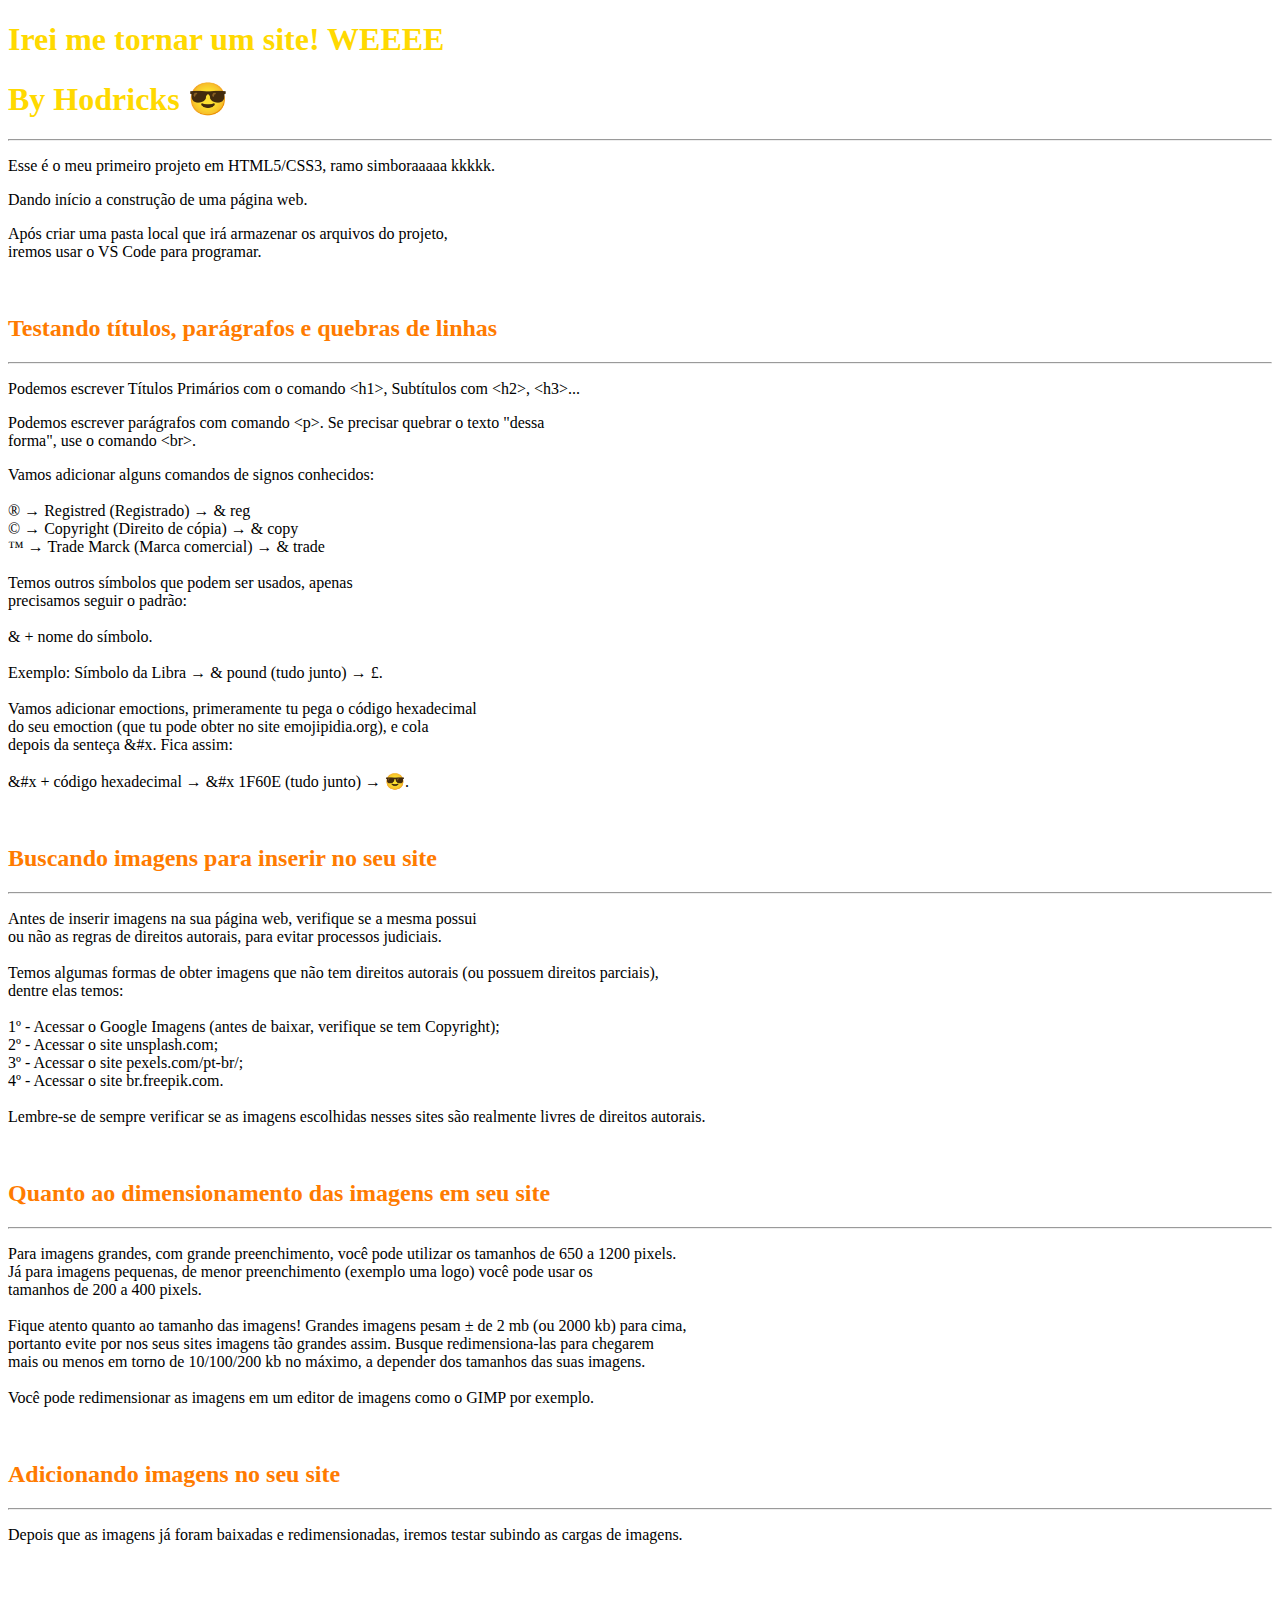
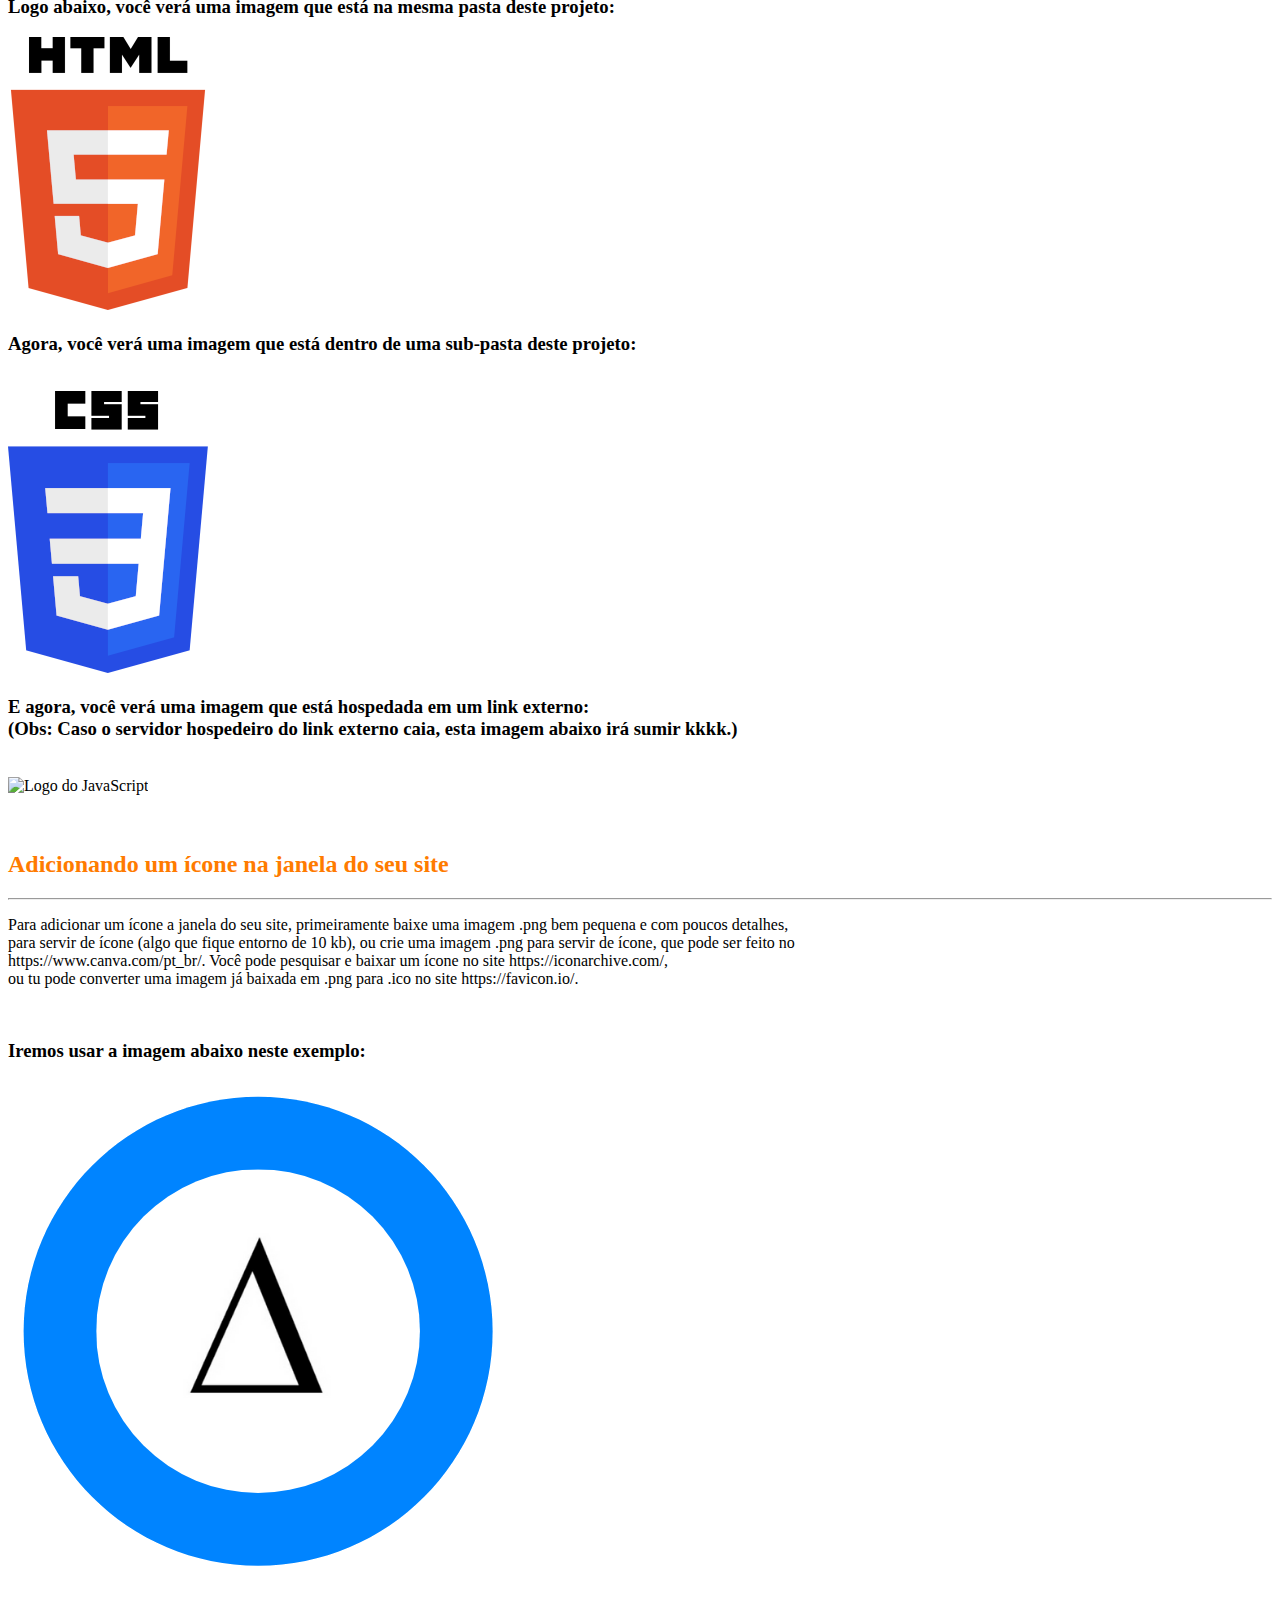
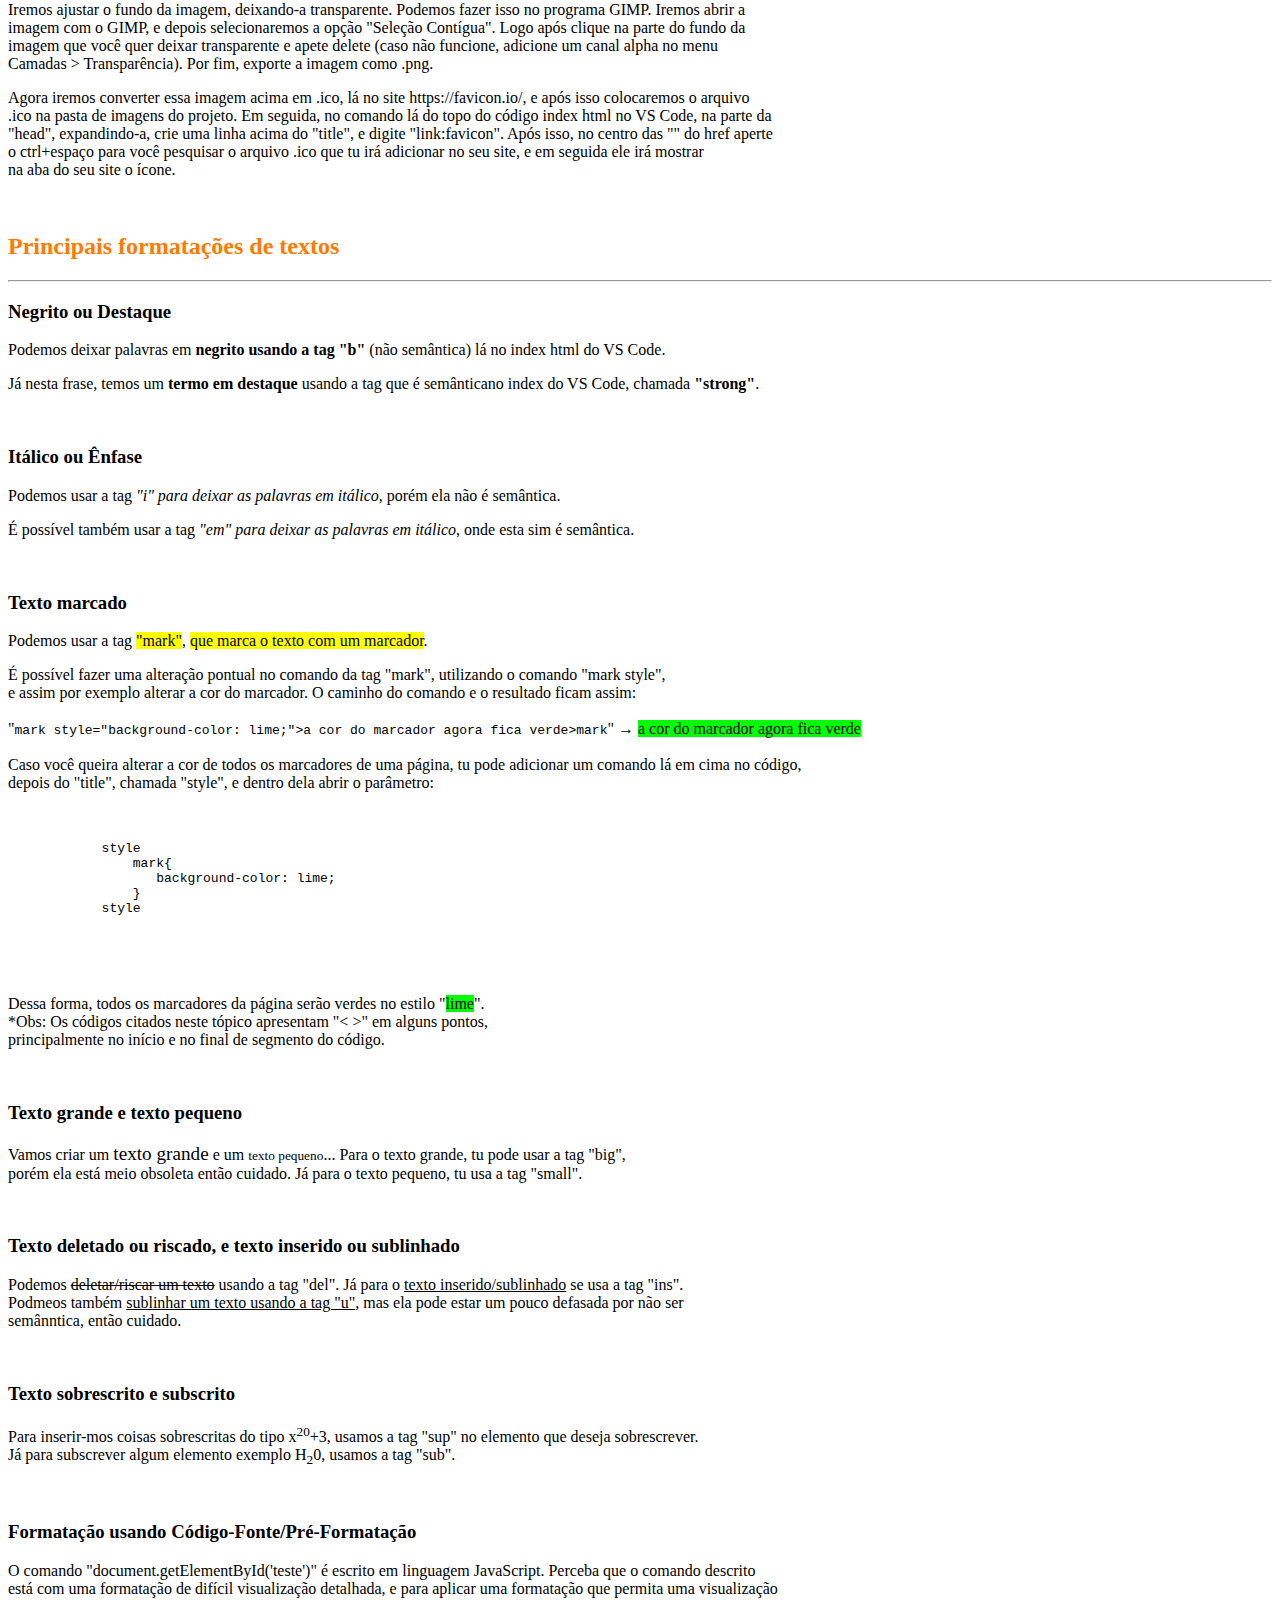
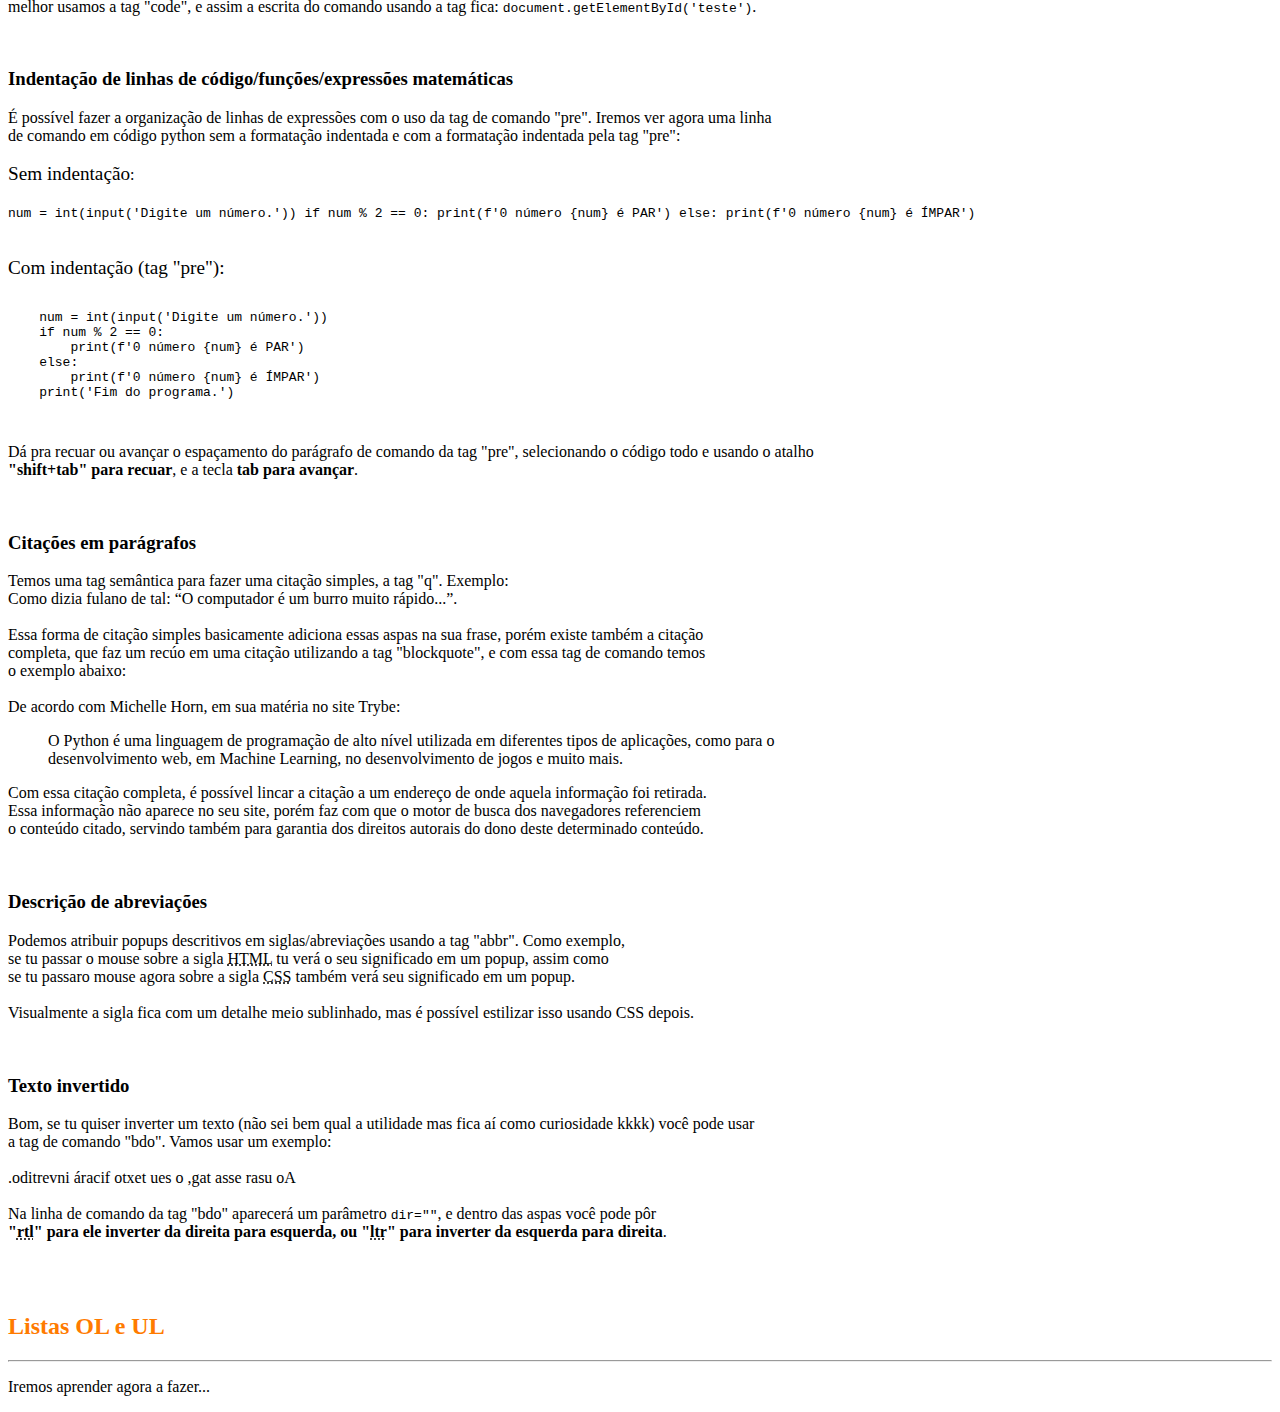
==== index.html @ cf1a11b8 "Feat: Estou adicionando mais conteúdo em texto no arquivo index html." ====
<!DOCTYPE html>
<html lang="pt-br">
<head>
    <meta charset="UTF-8">
    <meta http-equiv="X-UA-Compatible" content="IE=edge">
    <meta name="viewport" content="width=device-width, initial-scale=1.0">
    <link rel="shortcut icon" href="Imagens/project delta vsxt.ico" type="image/x-icon">
    <title>Testando HTML/CSS - Aplicando conhecimentos</title>
    <link rel="stylesheet" href="style.css">
</head>
<body>
    <h1>Irei me tornar um site! WEEEE</h1>
    <h1>By Hodricks &#x1F60E</h2>
    <hr>

    <p>Esse é o meu primeiro projeto em HTML5/CSS3, ramo simboraaaaa kkkkk.</p>
    <p>Dando início a construção de uma página web.</p>
    <p>Após criar uma pasta local que irá armazenar os arquivos do projeto, <br> iremos usar o VS Code para programar.</p><br>

    <h2>Testando títulos, parágrafos e quebras de linhas</h2>
    <hr>

    <p>Podemos escrever Títulos Primários com o comando &lt;h1&gt, Subtítulos com &lth2&gt, &lth3&gt...</p>
    <p>Podemos escrever parágrafos com comando &lt;p&gt;. Se precisar quebrar o texto "dessa <br>forma", use o comando &lt;br&gt;.</p>
    <!--&lt; significa Less than (menor que), e &gt; significa Greather than (maior que), que são os sinais da matemárica < e >.-->
    <p>Vamos adicionar alguns comandos de signos conhecidos: <br> <br>
        &reg; &RightArrow; Registred (Registrado) &rightarrow; & reg <br>
        &copy; &RightArrow; Copyright (Direito de cópia) &rightarrow; & copy <br>
        &trade; &RightArrow; Trade Marck (Marca comercial) &rightarrow; & trade <br> <br>
        Temos outros símbolos que podem ser usados, apenas <br> precisamos seguir o padrão: <br><br>
        & + nome do símbolo. <br><br>
        Exemplo: Símbolo da Libra &RightArrow; & pound (tudo junto)
        &RightArrow; &pound;. <br><br>
        Vamos adicionar emoctions, primeramente tu pega o código hexadecimal <br> do seu emoction (que tu pode obter no site emojipidia.org), e cola <br>
        depois da senteça &#x. Fica assim: <br><br>
        &#x + código hexadecimal &RightArrow; &#x 1F60E (tudo junto)
        &RightArrow; &#x1F60E.
    </p> <br>

    <h2>Buscando imagens para inserir no seu site</h2>
    <hr>

    <p>Antes de inserir imagens na sua página web, verifique se a mesma possui <br>
         ou não as regras de direitos autorais, para evitar processos judiciais. <br><br>

        Temos algumas formas de obter imagens que não tem direitos autorais (ou possuem direitos parciais), <br>
    dentre elas temos: <br><br>

1º - Acessar o Google Imagens (antes de baixar, verifique se tem Copyright); <br>
2º - Acessar o site unsplash.com; <br>
3º - Acessar o site pexels.com/pt-br/; <br>
4º - Acessar o site br.freepik.com. <br><br>
Lembre-se de sempre verificar se as imagens escolhidas nesses sites são realmente livres de direitos autorais.
  </p> <br>

  <h2>Quanto ao dimensionamento das imagens em seu site</h2>
  <hr>

  <p>Para imagens grandes, com grande preenchimento, você pode utilizar os tamanhos de 650 a 1200 pixels. <br> Já para imagens pequenas, de menor preenchimento (exemplo uma logo) você pode usar os <br> tamanhos de 200 a 400 pixels. <br><br>Fique atento quanto ao tamanho das imagens! Grandes imagens pesam &PlusMinus; de 2 mb (ou 2000 kb) para cima, <br> portanto evite por nos seus sites imagens tão grandes assim. Busque redimensiona-las para chegarem <br> mais ou menos em torno de 10/100/200 kb no máximo, a depender dos tamanhos das suas imagens. <br><br> Você pode redimensionar as imagens em um editor de imagens como o GIMP por exemplo.</p><br>

    <h2>Adicionando imagens no seu site</h2>
    <hr>

    <p>Depois que as imagens já foram baixadas e redimensionadas, iremos testar subindo as cargas de imagens.</p> <br>

    <h3>Logo abaixo, você verá uma imagem que está na mesma pasta deste projeto:</h3>
    
    <img src="logo-html5-200.png" alt="Logo do HTML5"> <br>

    <h3>Agora, você verá uma imagem que está dentro de uma sub-pasta deste projeto:</h3> <br>

    <img src="Imagens/logo-css3-200.png" alt="Logo do CSS3"> <br>

    <h3>E agora, você verá uma imagem que está hospedada em um link externo: <br>
    (Obs: Caso o servidor hospedeiro do link externo caia, esta imagem abaixo irá sumir kkkk.)</h3> <br>

    <img src="https://a.thumbs.redditmedia.com/zDOFJTXd6fmlD58VDGypiV94Leflz11woxmgbGY6p_4.png" alt="Logo do JavaScript"> <!--URL--> <br><br><br>


    <h2>Adicionando um ícone na janela do seu site</h2>
    <hr>
    
    <p>Para adicionar um ícone a janela do seu site, primeiramente baixe uma imagem .png bem pequena e com poucos detalhes, <br> para servir de ícone (algo que fique entorno de 10 kb), ou crie uma imagem .png para servir de ícone, que pode ser feito no <br> https://www.canva.com/pt_br/. Você pode pesquisar e baixar um ícone no site https://iconarchive.com/, <br>ou tu pode converter uma imagem já baixada em .png para .ico no site https://favicon.io/.</p><br>
        
    <h3>Iremos usar a imagem abaixo neste exemplo:</h3>
    <img src="Imagens/Project delta VSX.png" alt="Ícone teste do site"> <br>

    <p>Iremos ajustar o fundo da imagem, deixando-a transparente. Podemos fazer isso no programa GIMP. Iremos abrir a <br> imagem com o GIMP, e depois selecionaremos a opção "Seleção Contígua". Logo após clique na parte do fundo da <br> imagem que você quer deixar transparente e apete delete (caso não funcione, adicione um canal alpha no menu <br> Camadas > Transparência). Por fim, exporte a imagem como .png.</p>

    <p>Agora iremos converter essa imagem acima em .ico, lá no site https://favicon.io/, e após isso colocaremos o arquivo <br> .ico na pasta de imagens do projeto. Em seguida, no comando lá do topo do código index html no VS Code, na parte da <br> "head", expandindo-a, crie uma linha acima do "title", e digite "link:favicon". Após isso, no centro das "" do href aperte <br> o ctrl+espaço para você pesquisar o arquivo .ico que tu irá adicionar no seu site, e em seguida ele irá mostrar <br> na aba do seu site o ícone.</p><br>

    <h2>Principais formatações de textos</h2>
    <hr>

    <h3>Negrito ou Destaque</h3>
    <p>Podemos deixar palavras em <b>negrito usando a tag "b"</b> (não semântica) lá no index html do VS Code. </p>
    <p>Já nesta frase, temos um <strong>termo em destaque</strong> usando a tag que é semânticano index do VS Code, chamada <strong>"strong"</strong>.</p><br>

    <h3>Itálico ou Ênfase</h3>
    <p>Podemos usar a tag <i>"i" para deixar as palavras em itálico</i>, porém ela não é semântica.</p>
    <p>É possível também usar a tag <em>"em" para deixar as palavras em itálico</em>, onde esta sim é semântica.</p><br>

    <h3>Texto marcado</h3>
    <p>Podemos usar a tag <mark>"mark"</mark>, <mark>que marca o texto com um marcador</mark>.</p>
    <p>É possível fazer uma alteração pontual no comando da tag "mark", utilizando o comando "mark style", <br> e assim por exemplo alterar a cor do marcador. O caminho do comando e o resultado ficam assim: <br> <br>

        "<code>mark style="background-color: lime;">a cor do marcador agora fica verde>mark</code>"  &rightarrow;

    <mark style="background-color: lime;">a cor do marcador agora fica verde</mark><br><br>

    Caso você queira alterar a cor de todos os marcadores de uma página, tu pode adicionar um comando lá em cima no código, <br> depois do "title", chamada "style", e dentro dela abrir o parâmetro: <br><br>

    <pre>
        <code>
            style
                mark{
                   background-color: lime;
                }
            style
        </code>
    </pre><br><br>

Dessa forma, todos os marcadores da página serão verdes no estilo "<mark style="background-color: lime;">lime</mark>". <br> *Obs: Os códigos citados neste tópico apresentam "&lt; &gt;" em alguns pontos, <br> principalmente no início e no final de segmento do código.</p> <br>

<h3>Texto grande e texto pequeno</h3>
<p>Vamos criar um <big>texto grande</big> e um <small>texto pequeno</small>... Para o texto grande, tu pode usar a tag "big",<br> porém ela está meio obsoleta então cuidado. Já para o texto pequeno, tu usa a tag "small". </p> <br>

<h3>Texto deletado ou riscado, e texto inserido ou sublinhado</h3>
    <p>Podemos <del>deletar/riscar um texto</del> usando a tag "del". Já para o <ins>texto inserido/sublinhado</ins> se usa a tag "ins". <br> Podmeos também <u>sublinhar um texto usando a tag "u"</u>, mas ela pode estar um pouco defasada por não ser <br> semânntica, então cuidado. </p> <br>

    <h3>Texto sobrescrito e subscrito</h3>
    <p>Para inserir-mos coisas sobrescritas do tipo x<sup>20</sup>+3, usamos a tag "sup" no elemento que deseja sobrescrever. <br>
    Já para subscrever algum elemento exemplo H<sub>2</sub>0, usamos a tag "sub".</p> <br>

    <h3>Formatação usando Código-Fonte/Pré-Formatação</h3>
    <p>O comando "document.getElementById('teste')" é escrito em linguagem JavaScript. Perceba que o comando descrito <br> está com uma formatação de difícil visualização detalhada, e para aplicar uma formatação que permita uma visualização <br> melhor usamos a tag "code", e assim a escrita do comando usando a tag fica: <code>document.getElementById('teste')</code>. </p> <br>

    <h3>Indentação de linhas de código/funções/expressões matemáticas</h3>
    <p>É possível fazer a organização de linhas de expressões com o uso da tag de comando "pre". Iremos ver agora uma linha <br> de comando em código python sem a formatação indentada e com a formatação indentada pela tag "pre": <br><br>
    
    <big>Sem indentação</big>: <br> <br>

    <code>
        num = int(input('Digite um número.'))
        if num % 2 == 0:
        print(f'0 número {num} é PAR')
        else:
        print(f'0 número {num} é ÍMPAR')
    </code> <br> <br><br>

    <big>Com indentação (tag "pre"):</big>

    <pre>
        <code>
    num = int(input('Digite um número.'))
    if num % 2 == 0:
        print(f'0 número {num} é PAR')
    else:
        print(f'0 número {num} é ÍMPAR')
    print('Fim do programa.')
        </code>
    </pre>

    Dá pra recuar ou avançar o espaçamento do parágrafo de comando da tag "pre", selecionando o código todo e usando o atalho <br> <strong>"shift+tab" para recuar</strong>, e a tecla <strong>tab para avançar</strong>.</p> <br>

    <h3>Citações em parágrafos</h3>
    <p>Temos uma tag semântica para fazer uma citação simples, a tag "q". Exemplo: <br> Como dizia fulano de tal: <q>O computador é um burro muito rápido...</q>. <br><br> Essa forma de citação simples basicamente adiciona essas aspas na sua frase, porém existe também a citação <br> completa, que faz um recúo em uma citação utilizando a tag "blockquote", e com essa tag de comando temos <br> o exemplo abaixo: <br><br>
    
    De acordo com Michelle Horn, em sua matéria no site Trybe: <blockquote cite="https://blog.betrybe.com/python/">O Python é uma linguagem de programação de alto nível utilizada em diferentes tipos de aplicações, como para o <br> desenvolvimento web, em Machine Learning, no desenvolvimento de jogos e muito mais.</blockquote>

Com essa citação completa, é possível lincar a citação a um endereço de onde aquela informação foi retirada. <br> Essa informação não aparece no seu site, porém faz com que o motor de busca dos navegadores referenciem <br> o conteúdo citado, servindo também para garantia dos direitos autorais do dono deste determinado conteúdo. </p> <br>

<h3>Descrição de abreviações</h3>
<p>Podemos atribuir popups descritivos em siglas/abreviações usando a tag "abbr". Como exemplo, <br> se tu passar o mouse sobre a sigla <abbr title="Hyper Text Markup Language">HTML</abbr> tu verá o seu significado em um popup, assim como <br> se tu passaro mouse agora sobre a sigla <abbr title="Cascading Style Sheets">CSS</abbr> também verá seu significado em um popup. <br> <br>

Visualmente a sigla fica com um detalhe meio sublinhado, mas é possível estilizar isso usando CSS depois.</p> <br>

<h3>Texto invertido</h3>
<p>Bom, se tu quiser inverter um texto (não sei bem qual a utilidade mas fica aí como curiosidade kkkk) você pode usar <br> a tag de comando "bdo". Vamos usar um exemplo: <br><br> <bdo dir="rtl">Ao usar essa tag, o seu texto ficará invertido.</bdo> <br><br>

Na linha de comando da tag "bdo" aparecerá um parâmetro <code>dir=""</code>, e dentro das aspas você pode pôr <br> <strong>"<abbr title="Right to left">rtl</abbr>" para ele inverter da direita para esquerda, ou "<abbr title="Left to right">ltr</abbr>" para inverter da esquerda para direita</strong>. </p><br> <br>

<h2>Listas OL e UL</h2>
<hr>
<p>Iremos aprender agora a fazer...</p>












    



    







</body>
</html>
---- style.css ----
h1 {
  color: #ffd900;
}
h2 {
  color: rgb(255, 123, 0);
}
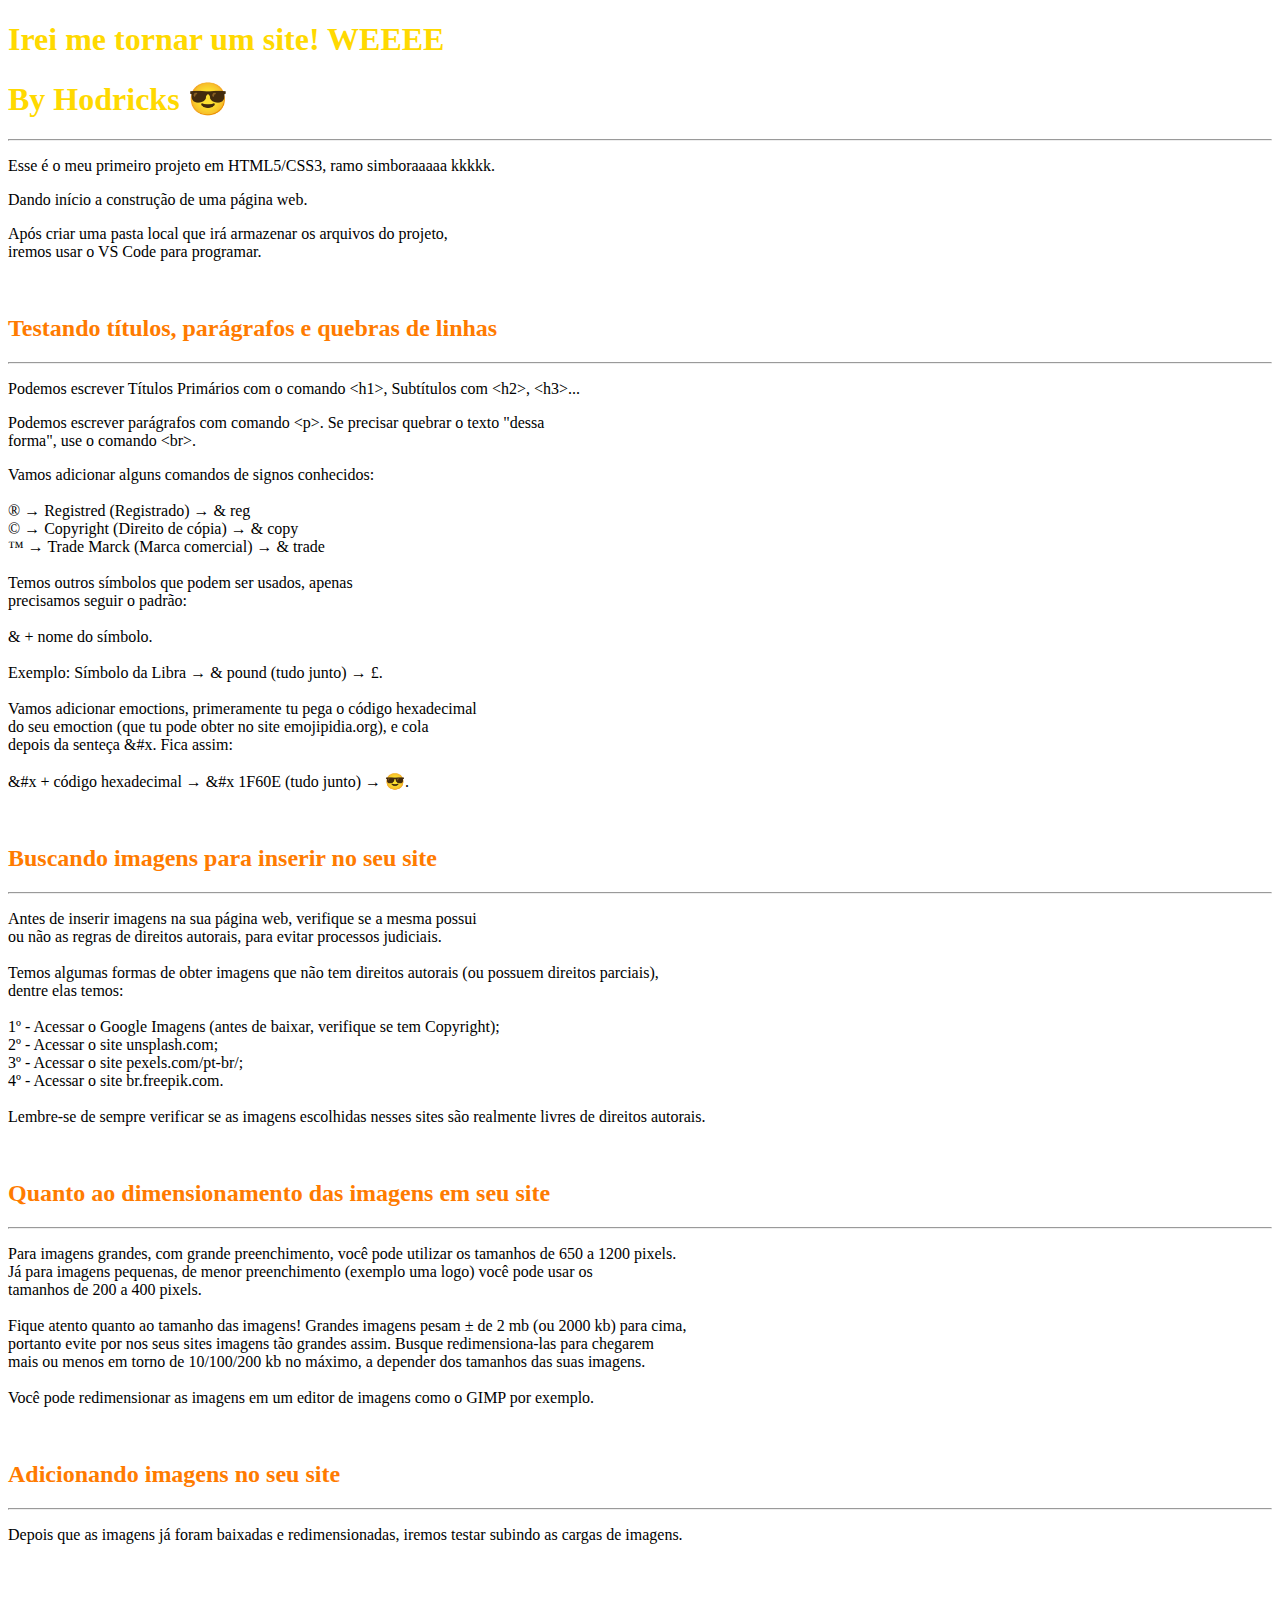
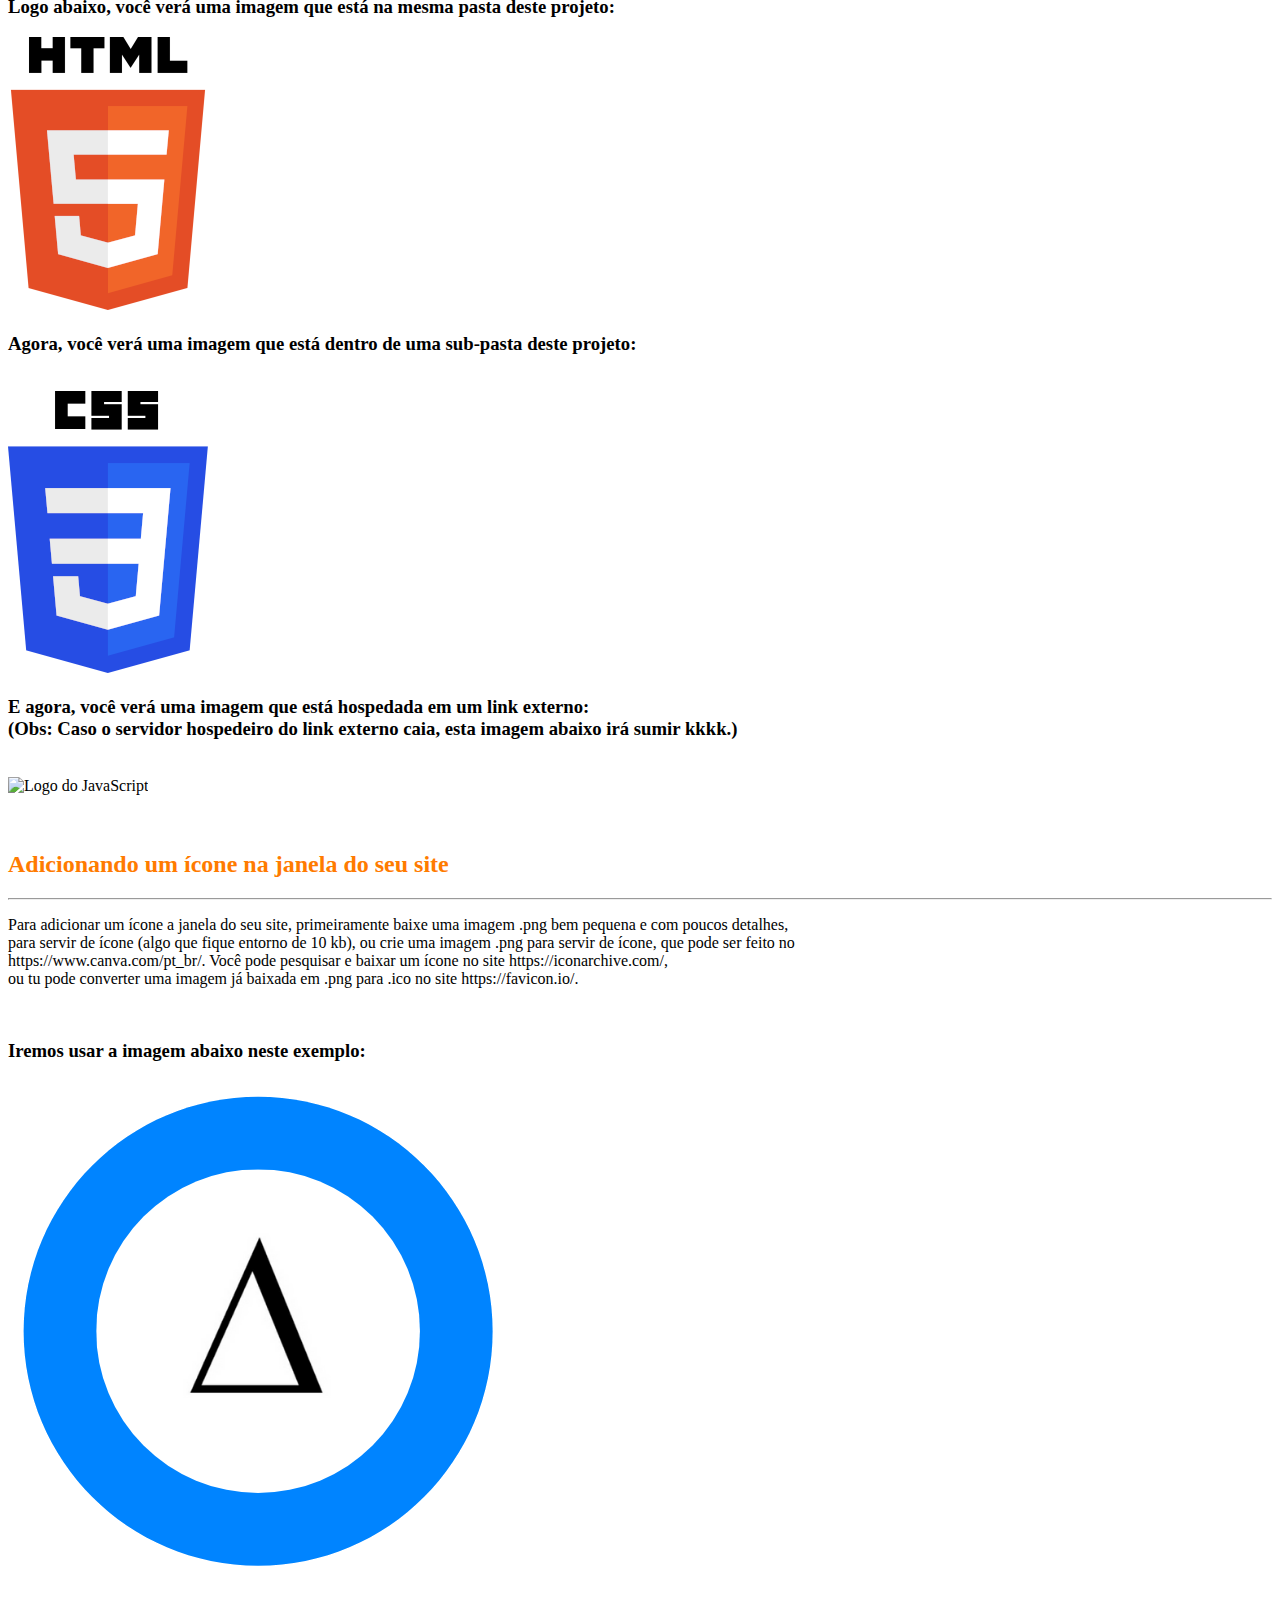
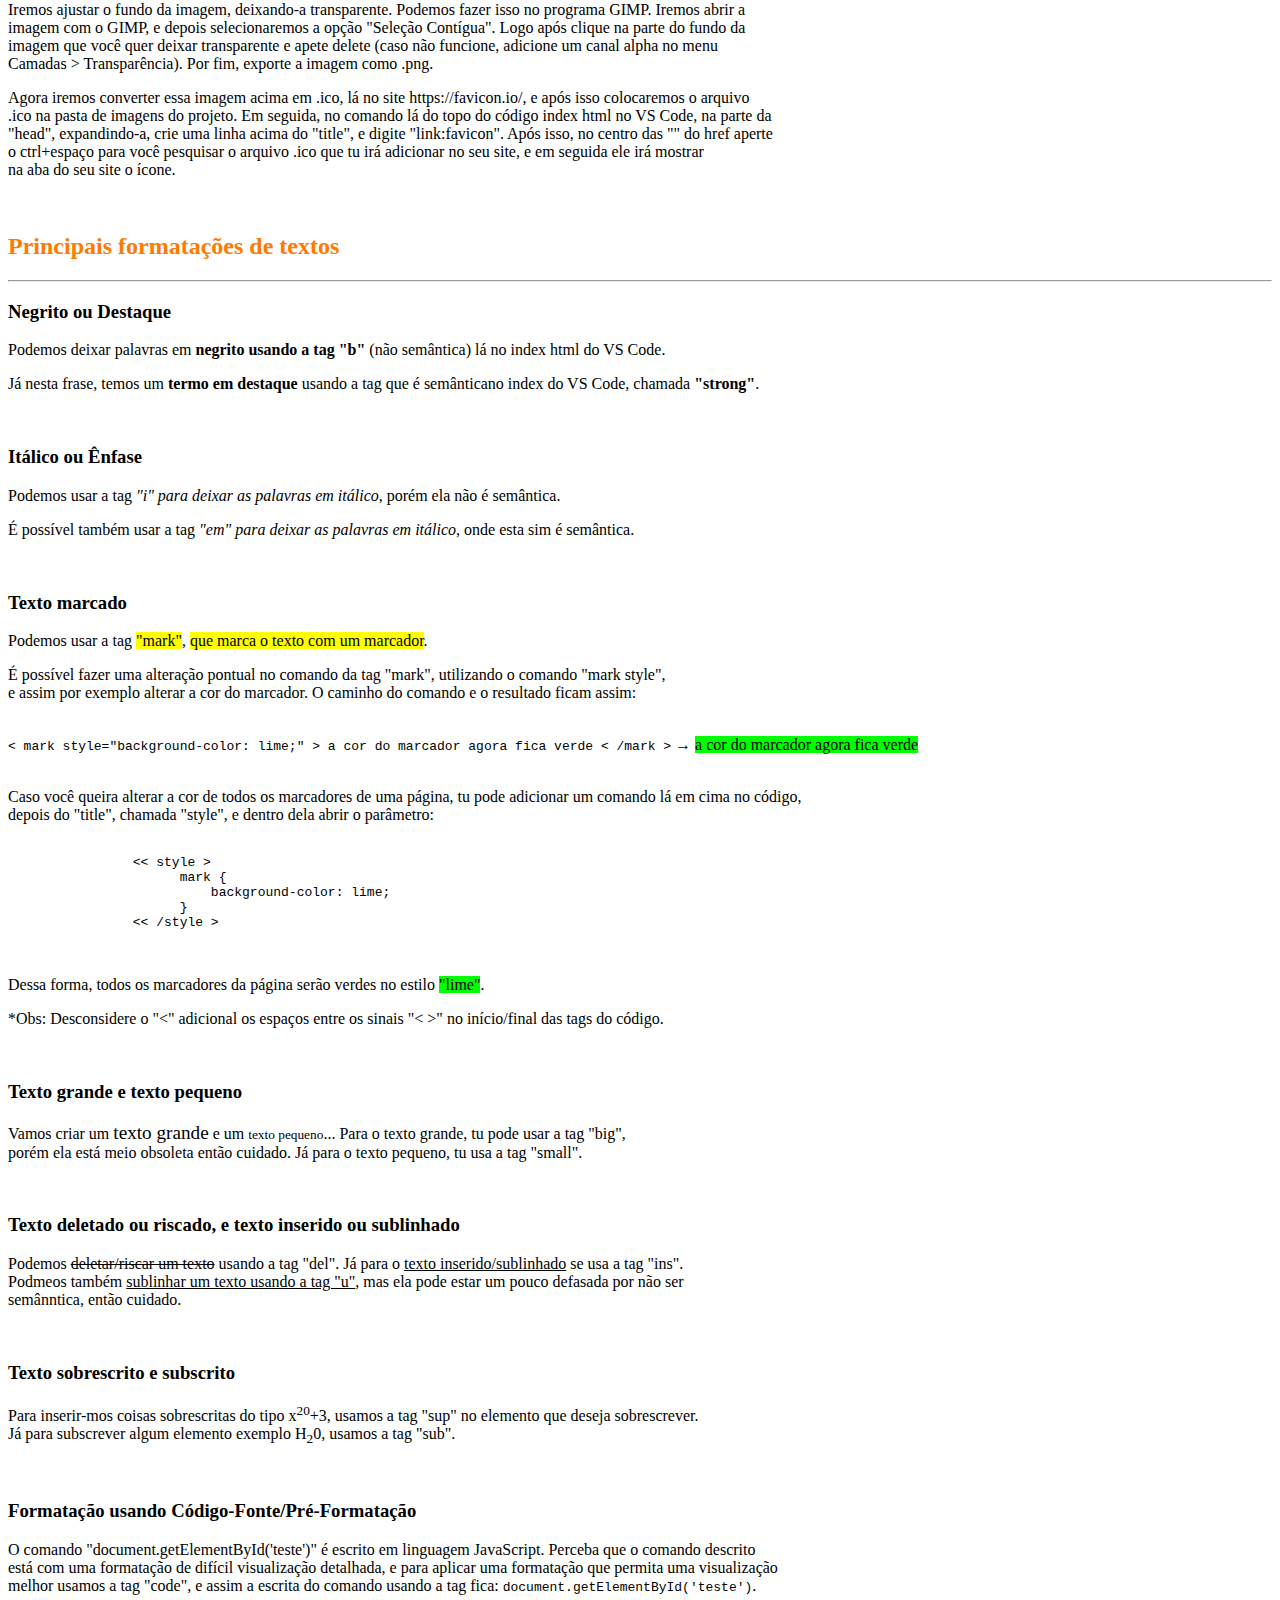
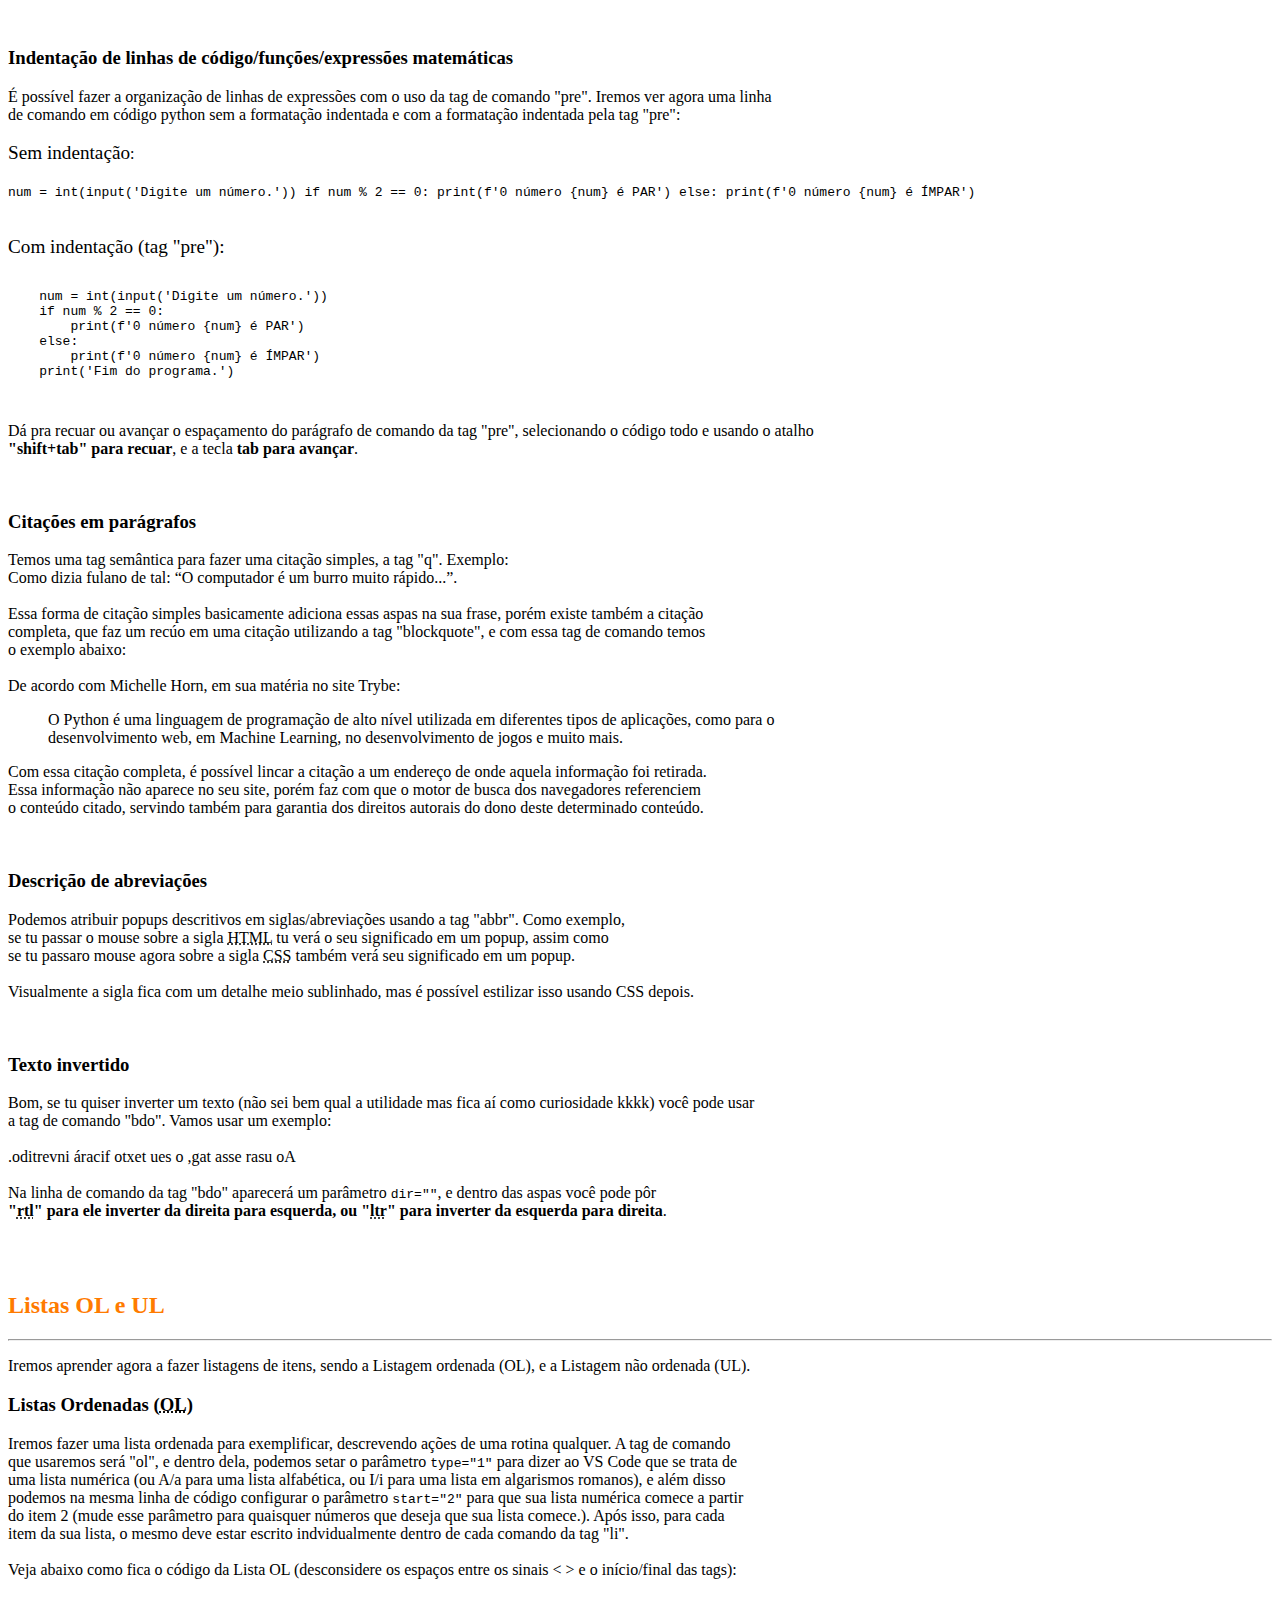
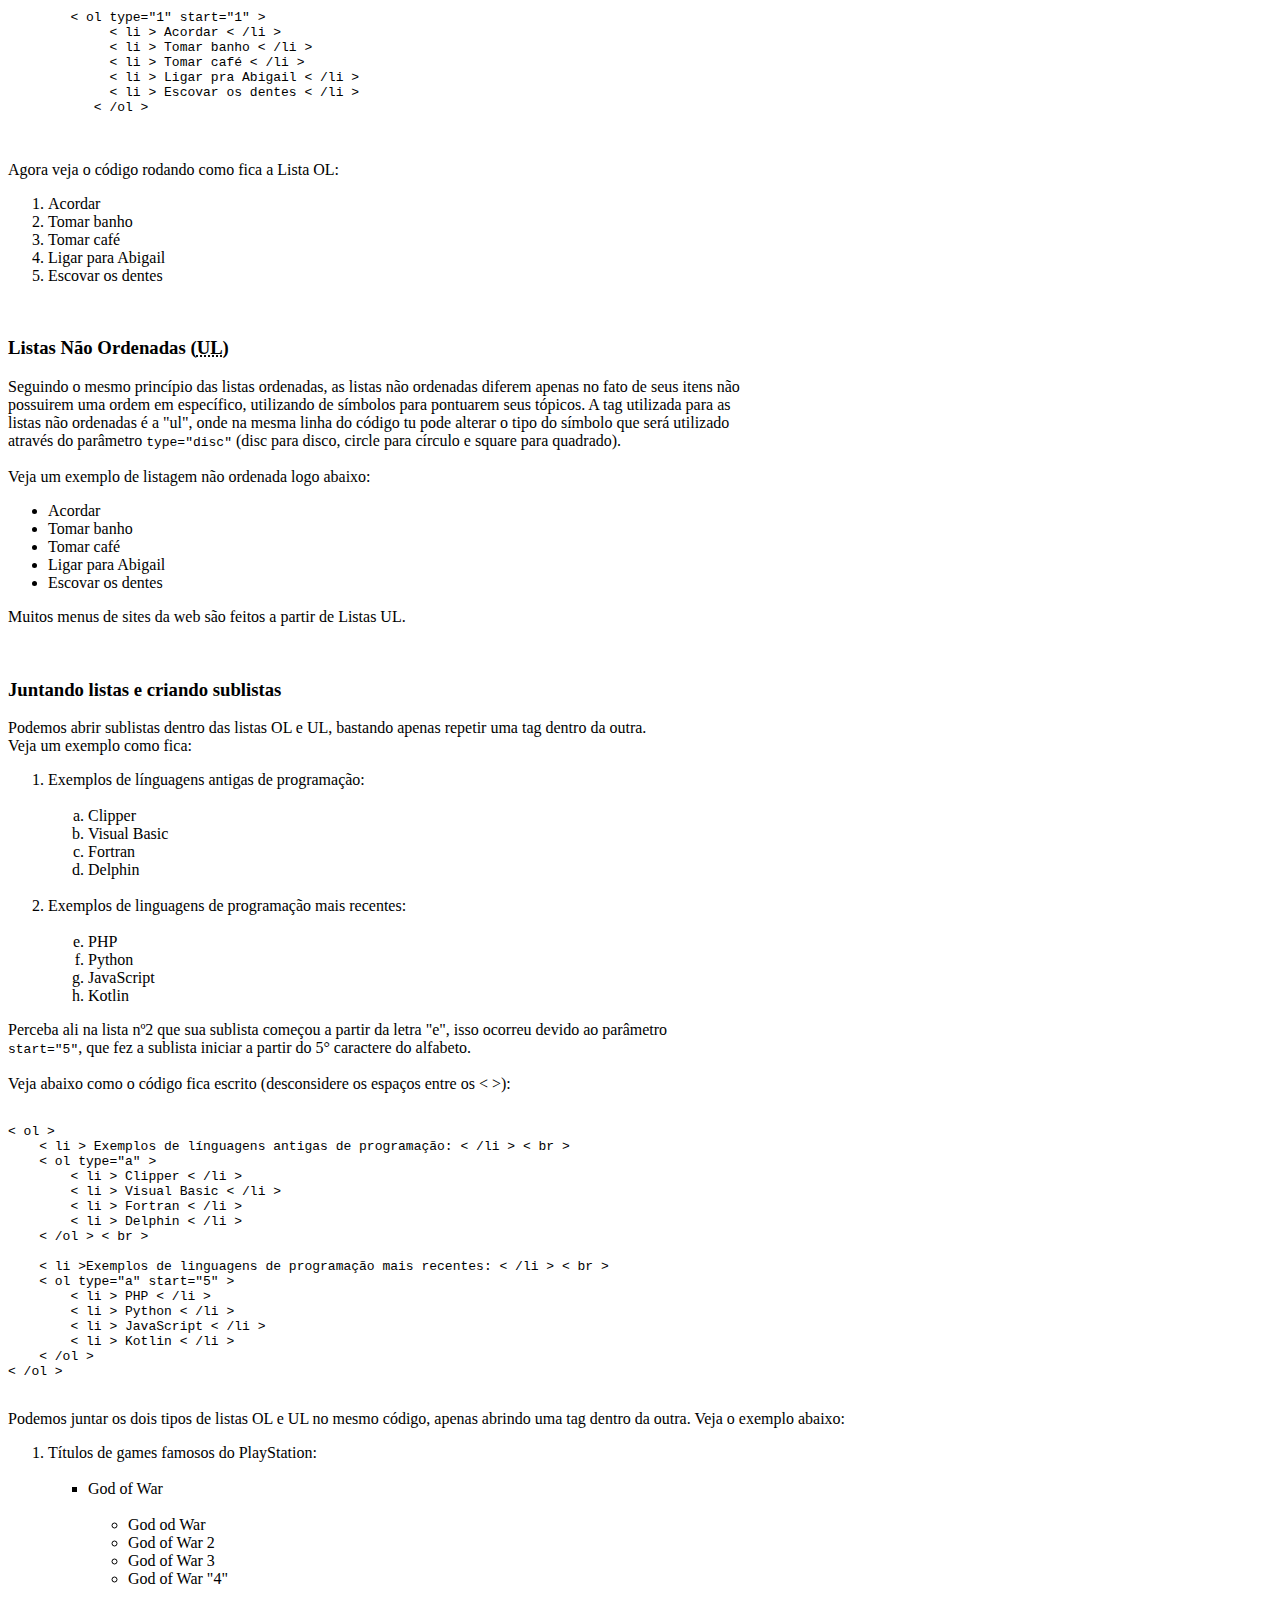
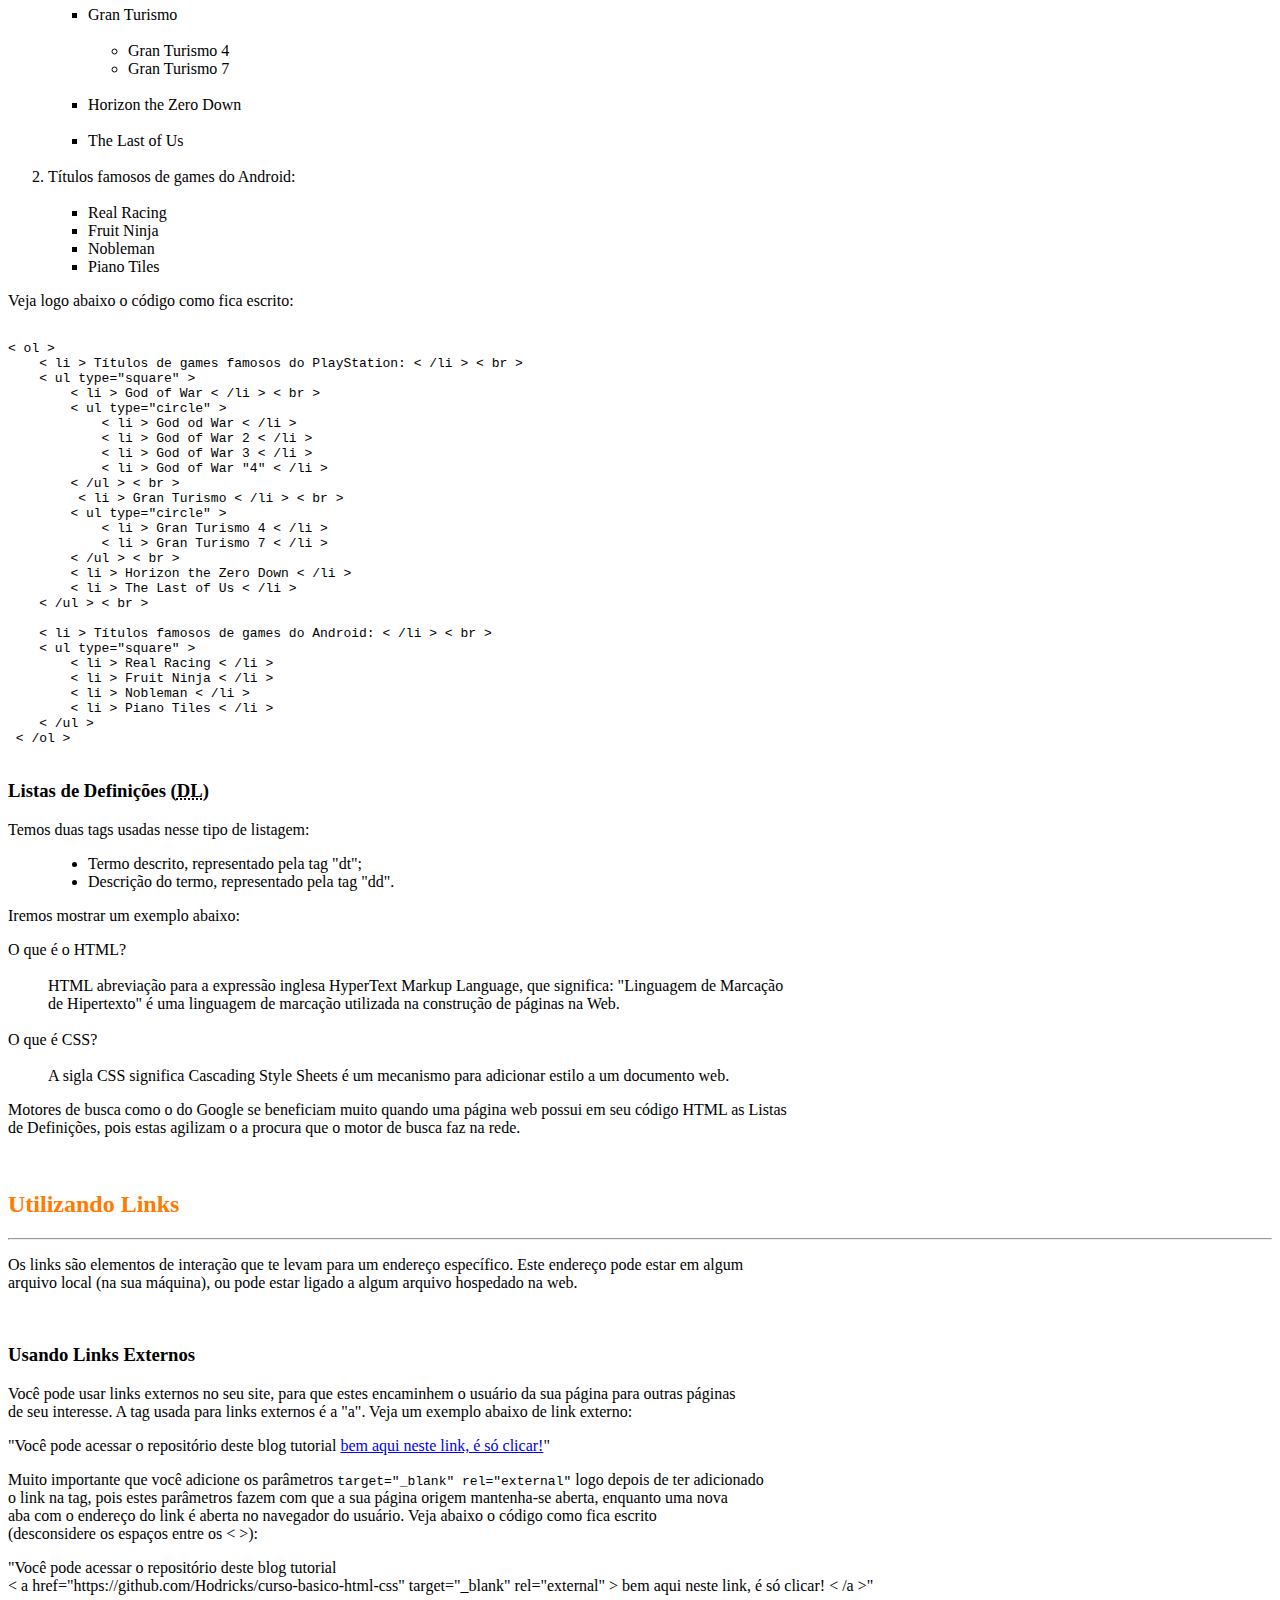
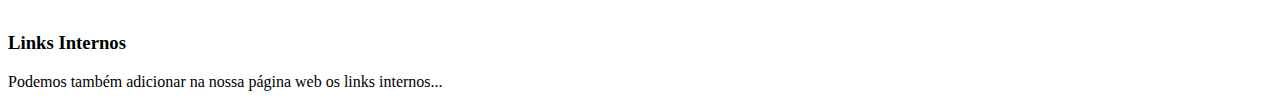
==== commit 9f9fa871: "Feat: Adicionei alguns links e listas OL e UL no arquivo index html." ====
--- a/index.html
+++ b/index.html
@@ -10,7 +10,7 @@
 </head>
 <body>
     <h1>Irei me tornar um site! WEEEE</h1>
-    <h1>By Hodricks &#x1F60E</h2>
+    <h1>By Hodricks &#x1F60E</h1>
     <hr>
 
     <p>Esse é o meu primeiro projeto em HTML5/CSS3, ramo simboraaaaa kkkkk.</p>
@@ -102,25 +102,26 @@
 
     <h3>Texto marcado</h3>
     <p>Podemos usar a tag <mark>"mark"</mark>, <mark>que marca o texto com um marcador</mark>.</p>
-    <p>É possível fazer uma alteração pontual no comando da tag "mark", utilizando o comando "mark style", <br> e assim por exemplo alterar a cor do marcador. O caminho do comando e o resultado ficam assim: <br> <br>
-
-        "<code>mark style="background-color: lime;">a cor do marcador agora fica verde>mark</code>"  &rightarrow;
+    <p>É possível fazer uma alteração pontual no comando da tag "mark", utilizando o comando "mark style", <br> e assim por exemplo alterar a cor do marcador. O caminho do comando e o resultado ficam assim:</p> <br>
+
+        <code> < mark style="background-color: lime;" > a cor do marcador agora fica verde < /mark ></code>  &rightarrow;
 
     <mark style="background-color: lime;">a cor do marcador agora fica verde</mark><br><br>
 
-    Caso você queira alterar a cor de todos os marcadores de uma página, tu pode adicionar um comando lá em cima no código, <br> depois do "title", chamada "style", e dentro dela abrir o parâmetro: <br><br>
+    <p>Caso você queira alterar a cor de todos os marcadores de uma página, tu pode adicionar um comando lá em cima no código, <br> depois do "title", chamada "style", e dentro dela abrir o parâmetro:</p>
 
     <pre>
         <code>
-            style
-                mark{
-                   background-color: lime;
-                }
-            style
+                << style >
+                      mark {
+                          background-color: lime;
+                      }
+                << /style >
         </code>
-    </pre><br><br>
-
-Dessa forma, todos os marcadores da página serão verdes no estilo "<mark style="background-color: lime;">lime</mark>". <br> *Obs: Os códigos citados neste tópico apresentam "&lt; &gt;" em alguns pontos, <br> principalmente no início e no final de segmento do código.</p> <br>
+    </pre>
+
+<p>Dessa forma, todos os marcadores da página serão verdes no estilo <mark style="background-color: lime;">"lime"</mark>.</p>
+<p>*Obs: Desconsidere o "<" adicional os espaços entre os sinais "&lt; &gt;" no início/final das tags do código.</p> <br>
 
 <h3>Texto grande e texto pequeno</h3>
 <p>Vamos criar um <big>texto grande</big> e um <small>texto pequeno</small>... Para o texto grande, tu pode usar a tag "big",<br> porém ela está meio obsoleta então cuidado. Já para o texto pequeno, tu usa a tag "small". </p> <br>
@@ -182,7 +183,199 @@
 
 <h2>Listas OL e UL</h2>
 <hr>
-<p>Iremos aprender agora a fazer...</p>
+<p>Iremos aprender agora a fazer listagens de itens, sendo a Listagem ordenada (OL), e a Listagem não ordenada (UL).</p>
+
+<h3>Listas Ordenadas (<abbr title="Ordenate List">OL</abbr>)</h3>
+<p>Iremos fazer uma lista ordenada para exemplificar, descrevendo ações de uma rotina qualquer. A tag de comando <br> que usaremos será "ol", e dentro dela, podemos setar o parâmetro <code>type="1"</code> para dizer ao VS Code que se trata de <br> uma lista numérica (ou A/a para uma lista alfabética, ou I/i para uma lista em algarismos romanos), e além disso <br> podemos na mesma linha de código configurar o parâmetro <code>start="2"</code> para que sua lista numérica comece a partir <br> do item 2 (mude esse parâmetro para quaisquer números que deseja que sua lista comece.). Após isso, para cada <br> item da sua lista, o mesmo deve estar escrito indvidualmente dentro de cada comando da tag "li". <br> <br> Veja abaixo como fica o código da Lista OL (desconsidere os espaços entre os sinais < > e o início/final das tags):</p>
+
+<pre>
+    <code>
+        < ol type="1" start="1" >
+             < li > Acordar < /li >
+             < li > Tomar banho < /li >
+             < li > Tomar café < /li >
+             < li > Ligar pra Abigail < /li >
+             < li > Escovar os dentes < /li > 
+           < /ol >
+        </code>
+    </pre>
+
+    <p>Agora veja o código rodando como fica a Lista OL:</p>
+
+    <ol type="1" start="1">
+        <li>Acordar</li>
+        <li>Tomar banho</li>
+        <li>Tomar café</li>
+        <li>Ligar para Abigail</li>
+        <li>Escovar os dentes</li> 
+    </ol> <br>
+
+
+
+<h3>Listas Não Ordenadas (<abbr title="Unordenate List">UL</abbr>)</h3>
+<p>Seguindo o mesmo princípio das listas ordenadas, as listas não ordenadas diferem apenas no fato de seus itens não <br> possuirem uma ordem em específico, utilizando de símbolos para pontuarem seus tópicos. A tag utilizada para as <br> listas não ordenadas é a "ul", onde na mesma linha do código tu pode alterar o tipo do símbolo que será utilizado <br> através do parâmetro <code>type="disc"</code> (disc para disco, circle para círculo e square para quadrado). <br><br> Veja um exemplo de listagem não ordenada logo abaixo:</p>
+
+<ul type="disc">
+    <li>Acordar</li>
+    <li>Tomar banho</li>
+    <li>Tomar café</li>
+    <li>Ligar para Abigail</li>
+    <li>Escovar os dentes</li> 
+</ul>
+
+<p>Muitos menus de sites da web são feitos a partir de Listas UL.</p> <br>
+
+<h3>Juntando listas e criando sublistas</h3>
+<p>Podemos abrir sublistas dentro das listas OL e UL, bastando apenas repetir uma tag dentro da outra. <br> Veja um exemplo como fica:</p>
+
+<ol>
+    <li>Exemplos de línguagens antigas de programação:</li><br>
+    <ol type="a">
+        <li>Clipper</li>
+        <li>Visual Basic</li>
+        <li>Fortran</li>
+        <li>Delphin</li>
+    </ol><br>
+
+    <li>Exemplos de linguagens de programação mais recentes:</li><br>
+    <ol type="a" start="5">
+        <li>PHP</li>
+        <li>Python</li>
+        <li>JavaScript</li>
+        <li>Kotlin</li>
+    </ol>
+</ol>
+
+<p>Perceba ali na lista nº2 que sua sublista começou a partir da letra "e", isso ocorreu devido ao parâmetro <br> <code>start="5"</code>, que fez a sublista iniciar a partir do 5° caractere do alfabeto. <br><br> Veja abaixo como o código fica escrito (desconsidere os espaços entre os < >):</p>
+
+<pre>
+    <code>
+< ol >
+    < li > Exemplos de línguagens antigas de programação: < /li > < br >
+    < ol type="a" >
+        < li > Clipper < /li >
+        < li > Visual Basic < /li >
+        < li > Fortran < /li >
+        < li > Delphin < /li >
+    < /ol > < br >
+
+    < li >Exemplos de linguagens de programação mais recentes: < /li > < br >
+    < ol type="a" start="5" >
+        < li > PHP < /li >
+        < li > Python < /li >
+        < li > JavaScript < /li >
+        < li > Kotlin < /li >
+    < /ol >
+< /ol >
+    </code>
+</pre>
+
+<p>Podemos juntar os dois tipos de listas OL e UL no mesmo código, apenas abrindo uma tag dentro da outra. Veja o exemplo abaixo:</p>
+
+<ol>
+    <li>Títulos de games famosos do PlayStation:</li><br>
+    <ul type="square">
+        <li>God of War</li><br>
+        <ul type="circle">
+            <li>God od War</li>
+            <li>God of War 2</li>
+            <li>God of War 3</li>
+            <li>God of War "4"</li>
+        </ul><br>
+        <li>Gran Turismo</li><br>
+        <ul type="circle">
+            <li>Gran Turismo 4</li>
+            <li>Gran Turismo 7</li>
+        </ul><br>
+        <li>Horizon the Zero Down</li><br>
+        <li>The Last of Us</li>
+    </ul><br>
+
+    <li>Títulos famosos de games do Android:</li><br>
+    <ul type="square">
+        <li>Real Racing</li>
+        <li>Fruit Ninja</li>
+        <li>Nobleman</li>
+        <li>Piano Tiles</li>
+    </ul>
+</ol>
+
+<p>Veja logo abaixo o código como fica escrito:</p>
+
+<pre>
+    <code>
+< ol >
+    < li > Títulos de games famosos do PlayStation: < /li > < br >
+    < ul type="square" >
+        < li > God of War < /li > < br >
+        < ul type="circle" >
+            < li > God od War < /li >
+            < li > God of War 2 < /li >
+            < li > God of War 3 < /li >
+            < li > God of War "4" < /li >
+        < /ul > < br >
+         < li > Gran Turismo < /li > < br >
+        < ul type="circle" >
+            < li > Gran Turismo 4 < /li >
+            < li > Gran Turismo 7 < /li >
+        < /ul > < br >
+        < li > Horizon the Zero Down < /li >
+        < li > The Last of Us < /li >
+    < /ul > < br >
+
+    < li > Títulos famosos de games do Android: < /li > < br >
+    < ul type="square" >
+        < li > Real Racing < /li >
+        < li > Fruit Ninja < /li >
+        < li > Nobleman < /li >
+        < li > Piano Tiles < /li >
+    < /ul >
+ < /ol >
+</code>
+</pre>
+
+<h3>Listas de Definições (<abbr title="Definition List">DL</abbr>)</h3>
+<p>Temos duas tags usadas nesse tipo de listagem:</p>
+
+<ul>
+    <ul type="disc">
+        <li>Termo descrito, representado pela tag "dt"; </li>
+        <li>Descrição do termo, representado pela tag "dd".</li>
+     </ul>
+</ul>
+
+<p>Iremos mostrar um exemplo abaixo:</p>
+
+<dl>
+    <dt>O que é o HTML?</dt><br>
+    <dd>HTML abreviação para a expressão inglesa HyperText Markup Language, que significa: "Linguagem de Marcação <br> de Hipertexto" é uma linguagem de marcação utilizada na construção de páginas na Web.</dd><br>
+    <dt>O que é CSS?</dt><br>
+    <dd>A sigla CSS significa Cascading Style Sheets é um mecanismo para adicionar estilo a um documento web.</dd>
+</dl>
+
+<p>Motores de busca como o do Google se beneficiam muito quando uma página web possui em seu código HTML as Listas <br> de Definições, pois estas agilizam o a procura que o motor de busca faz na rede.</p><br>
+
+<h2>Utilizando Links</h2>
+<hr>
+<p>Os links são elementos de interação que te levam para um endereço específico. Este endereço pode estar em algum <br> arquivo local (na sua máquina), ou pode estar ligado a algum arquivo hospedado na web.</p><br>
+
+<h3>Usando Links Externos</h3>
+<p>Você pode usar links externos no seu site, para que estes encaminhem o usuário da sua página para outras páginas <br> de seu interesse. A tag usada para links externos é a "a". Veja um exemplo abaixo de link externo:</p>
+
+<p>"Você pode acessar o repositório deste blog tutorial <a href="https://github.com/Hodricks/curso-basico-html-css" target="_blank" rel="external">bem aqui neste link, é só clicar!</a>"</p>
+
+<p>Muito importante que você adicione os parâmetros <code>target="_blank" rel="external"</code> logo depois de ter adicionado <br> o link na tag, pois estes parâmetros fazem com que a sua página origem mantenha-se aberta, enquanto uma nova <br> aba com o endereço do link é aberta no navegador do usuário. Veja abaixo o código como fica escrito <br> (desconsidere os espaços entre os < >):</p>
+
+"Você pode acessar o repositório deste blog tutorial <br> < a href="https://github.com/Hodricks/curso-basico-html-css" target="_blank" rel="external" > bem aqui neste link, é só clicar! < /a >" <br><br>
+
+<h3>Links Internos</h3>
+<p>Podemos também adicionar na nossa página web os links internos...</p>
+
+
+
+
+
+
 
 
 
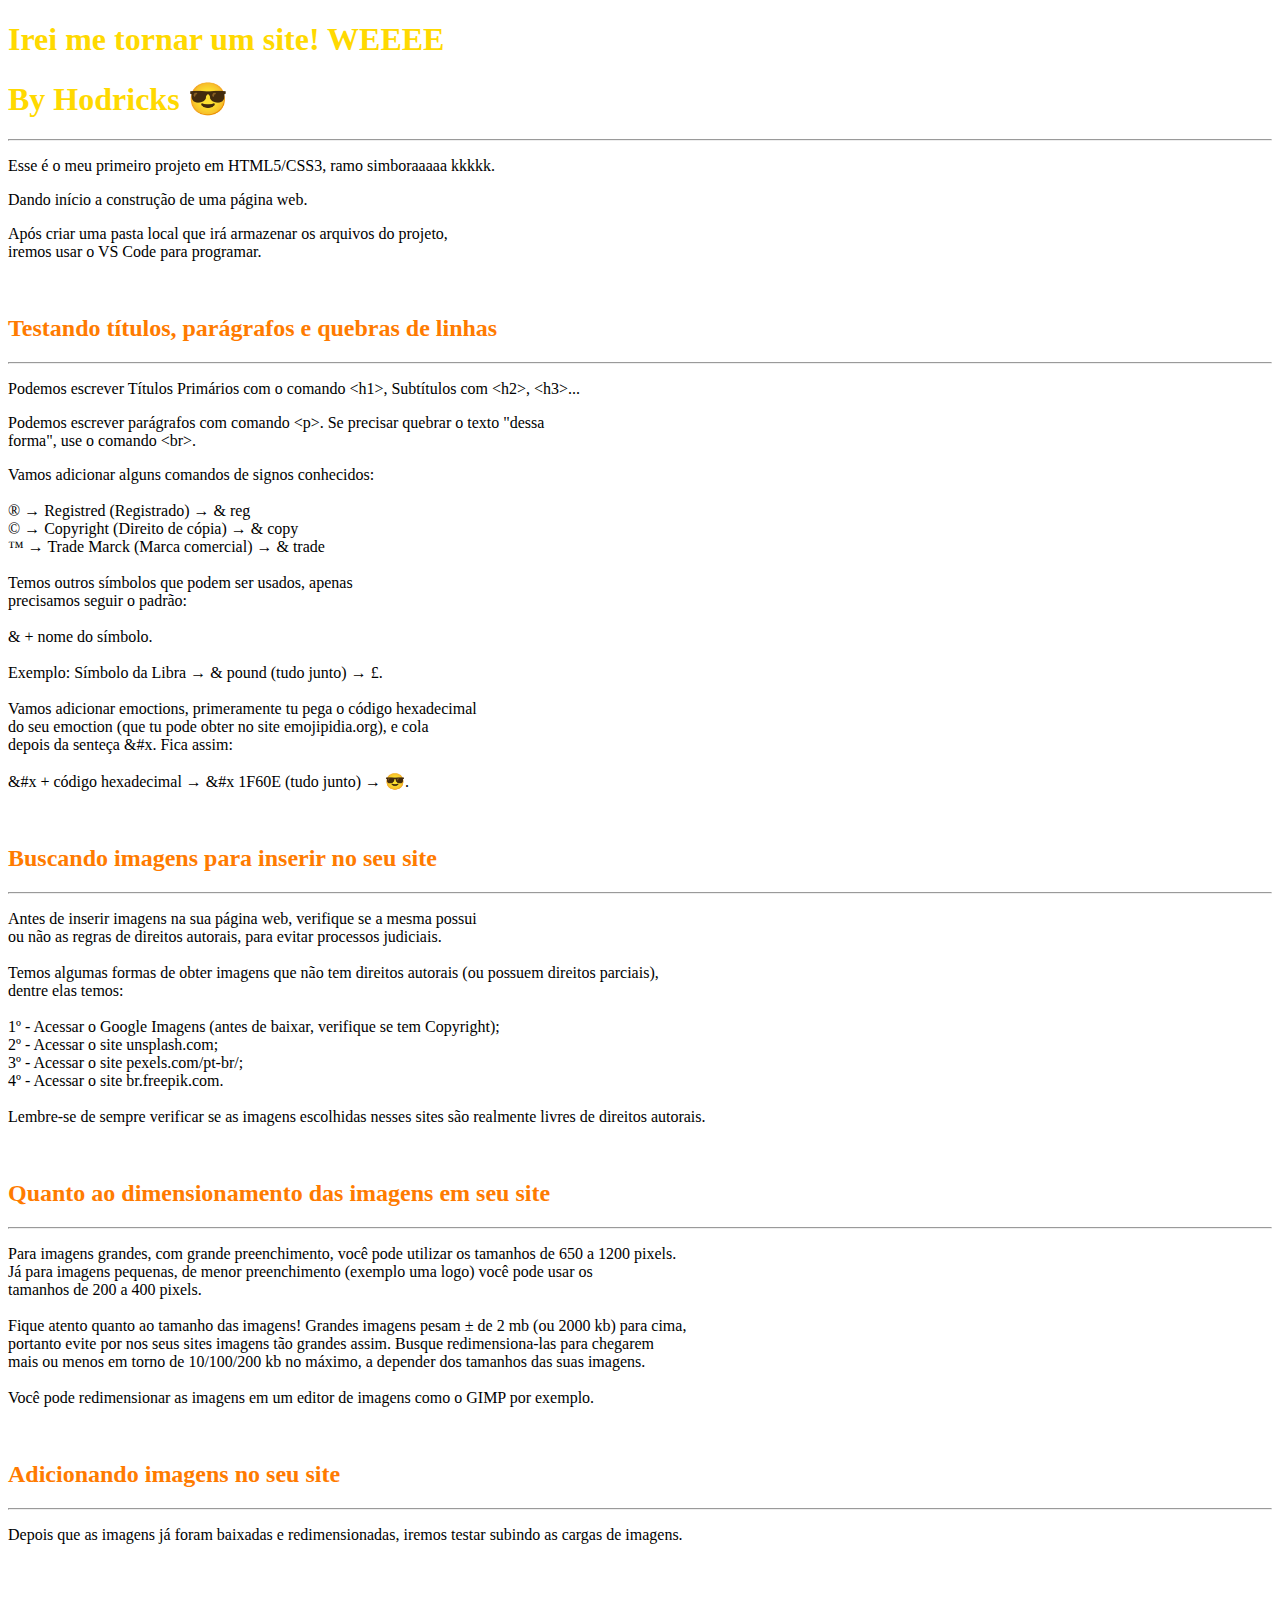
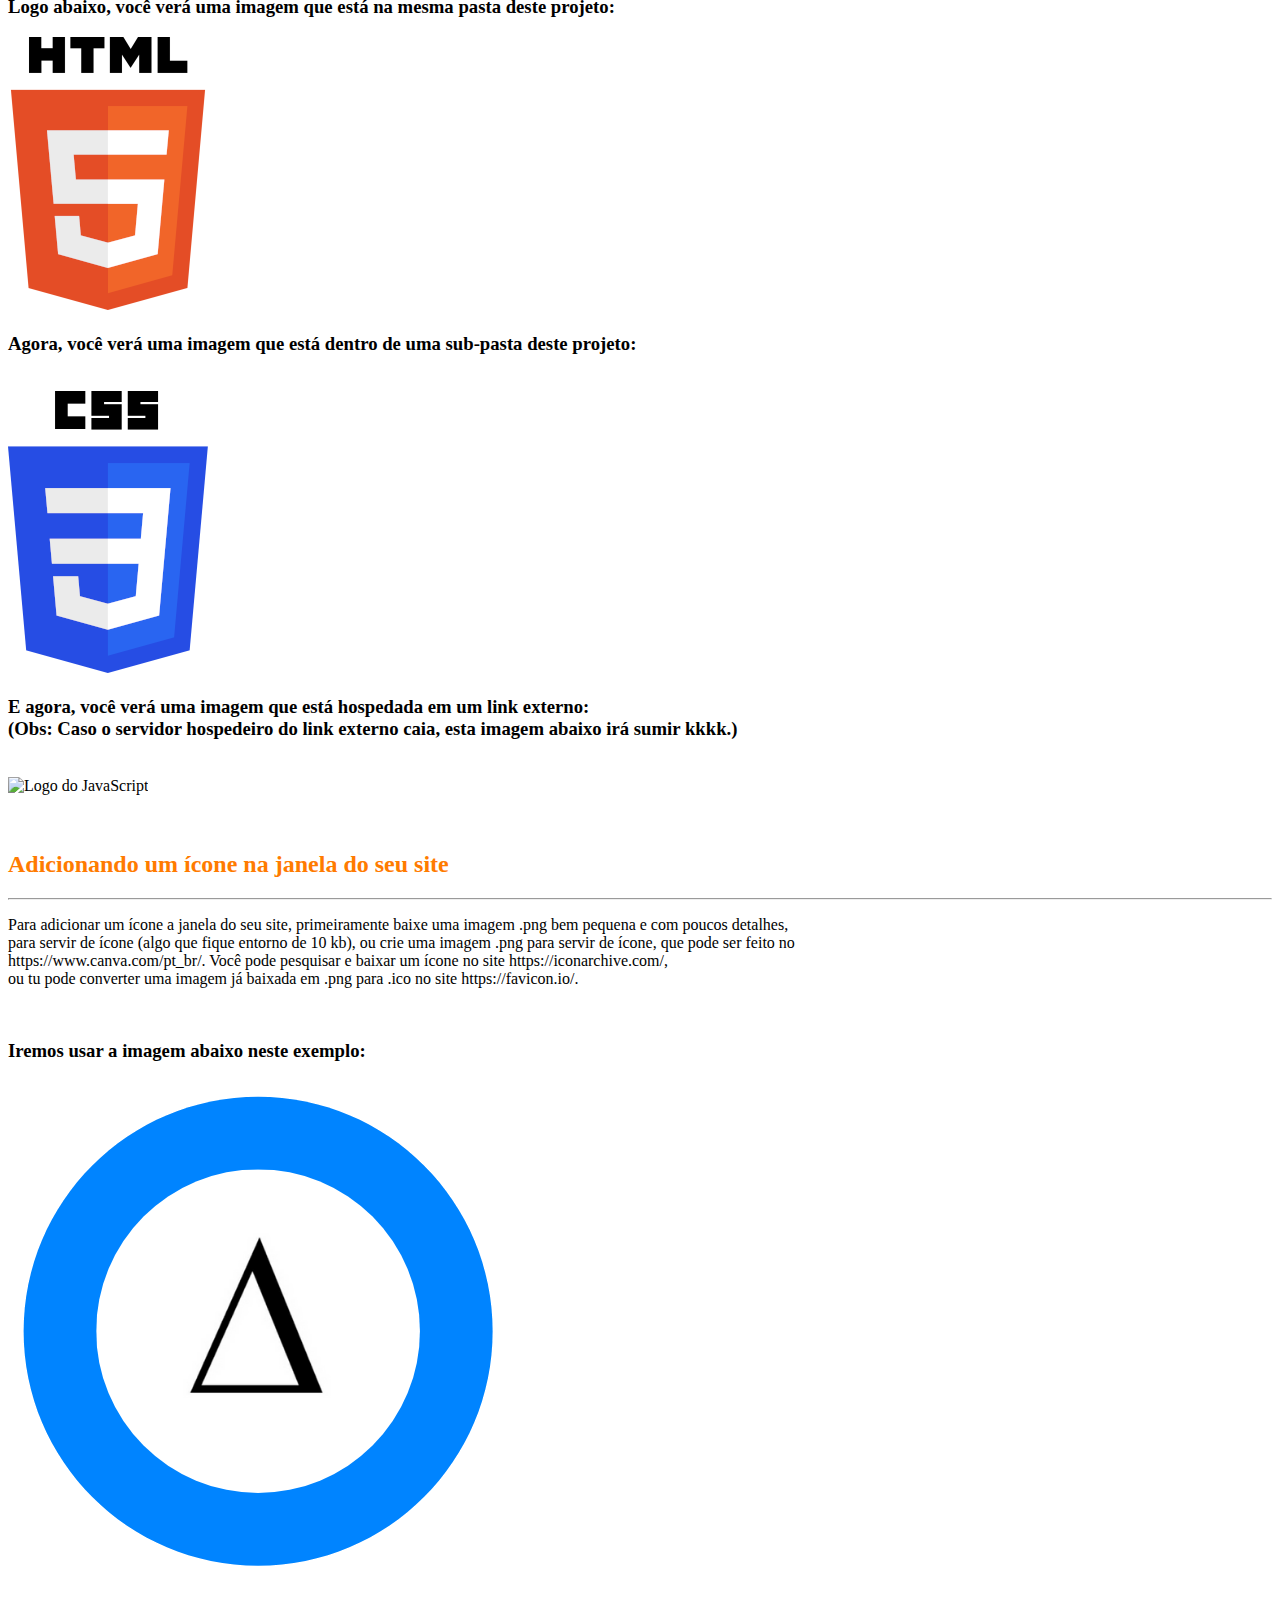
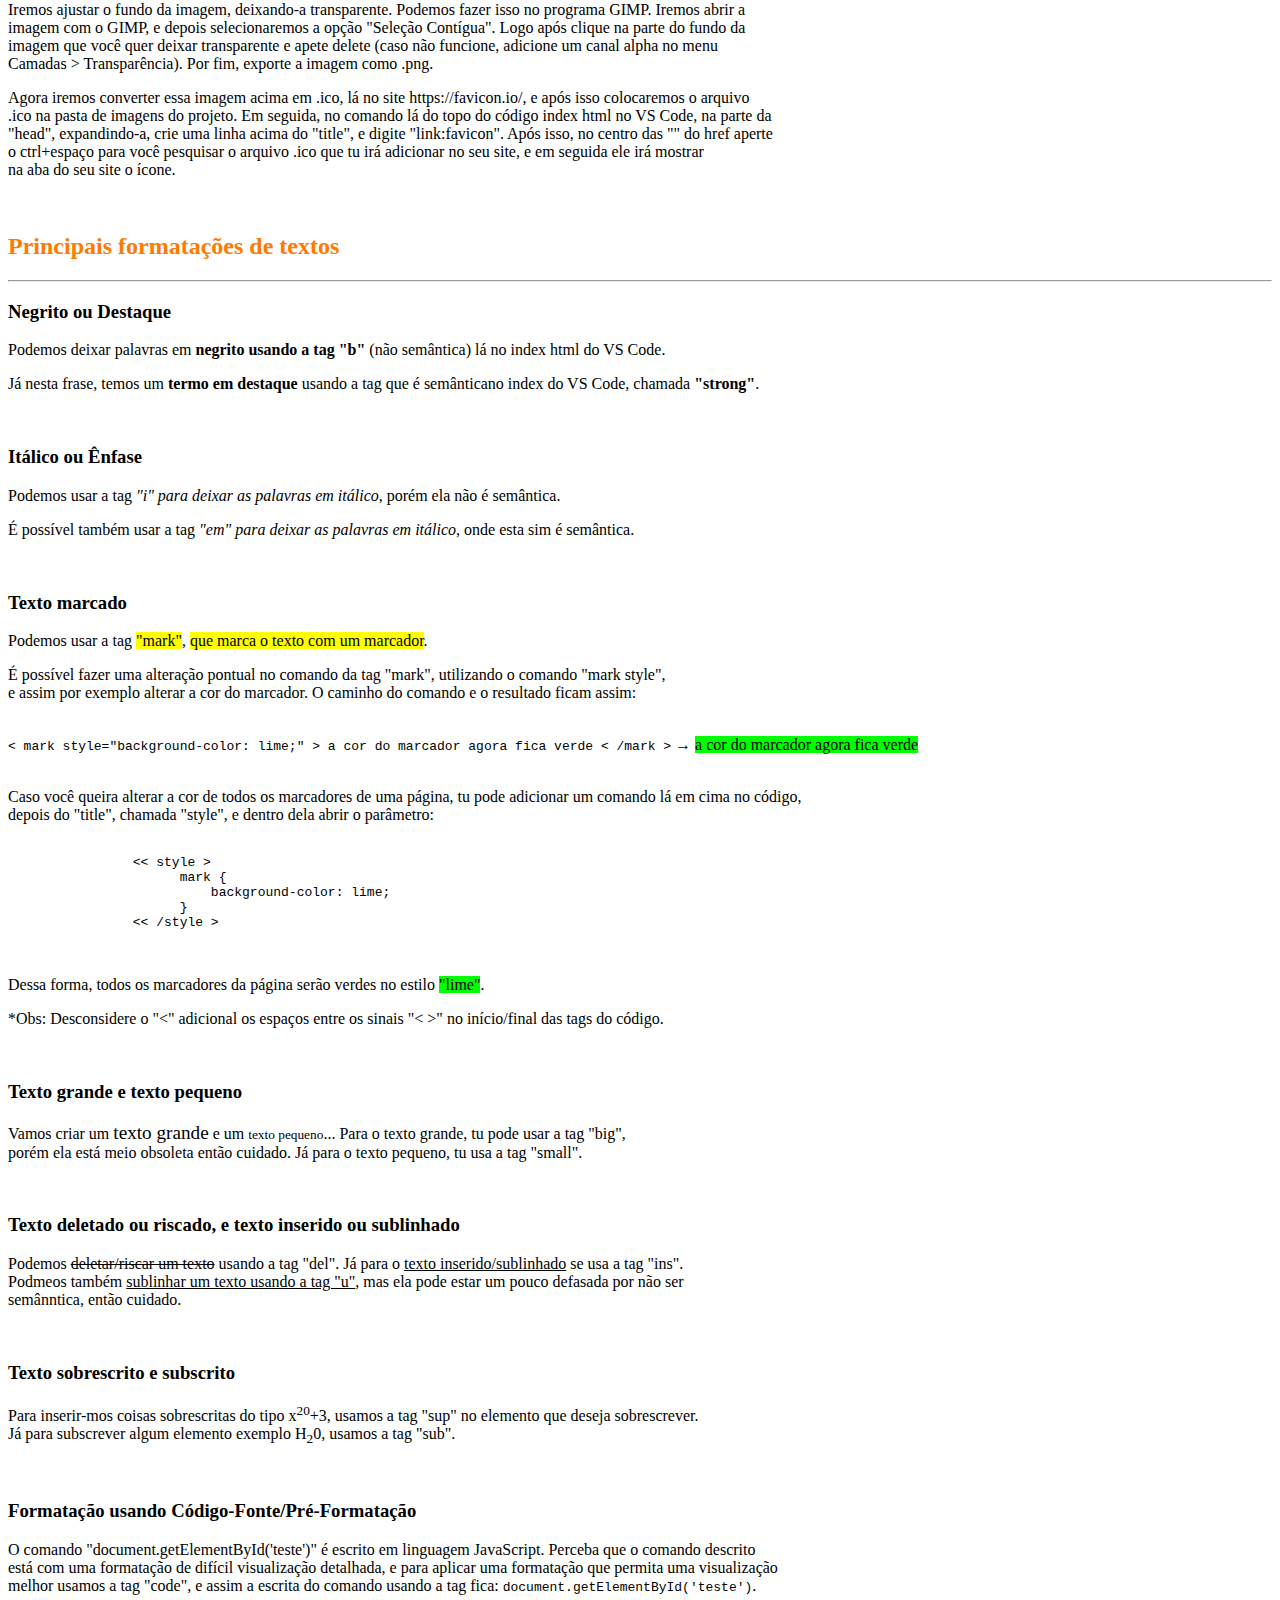
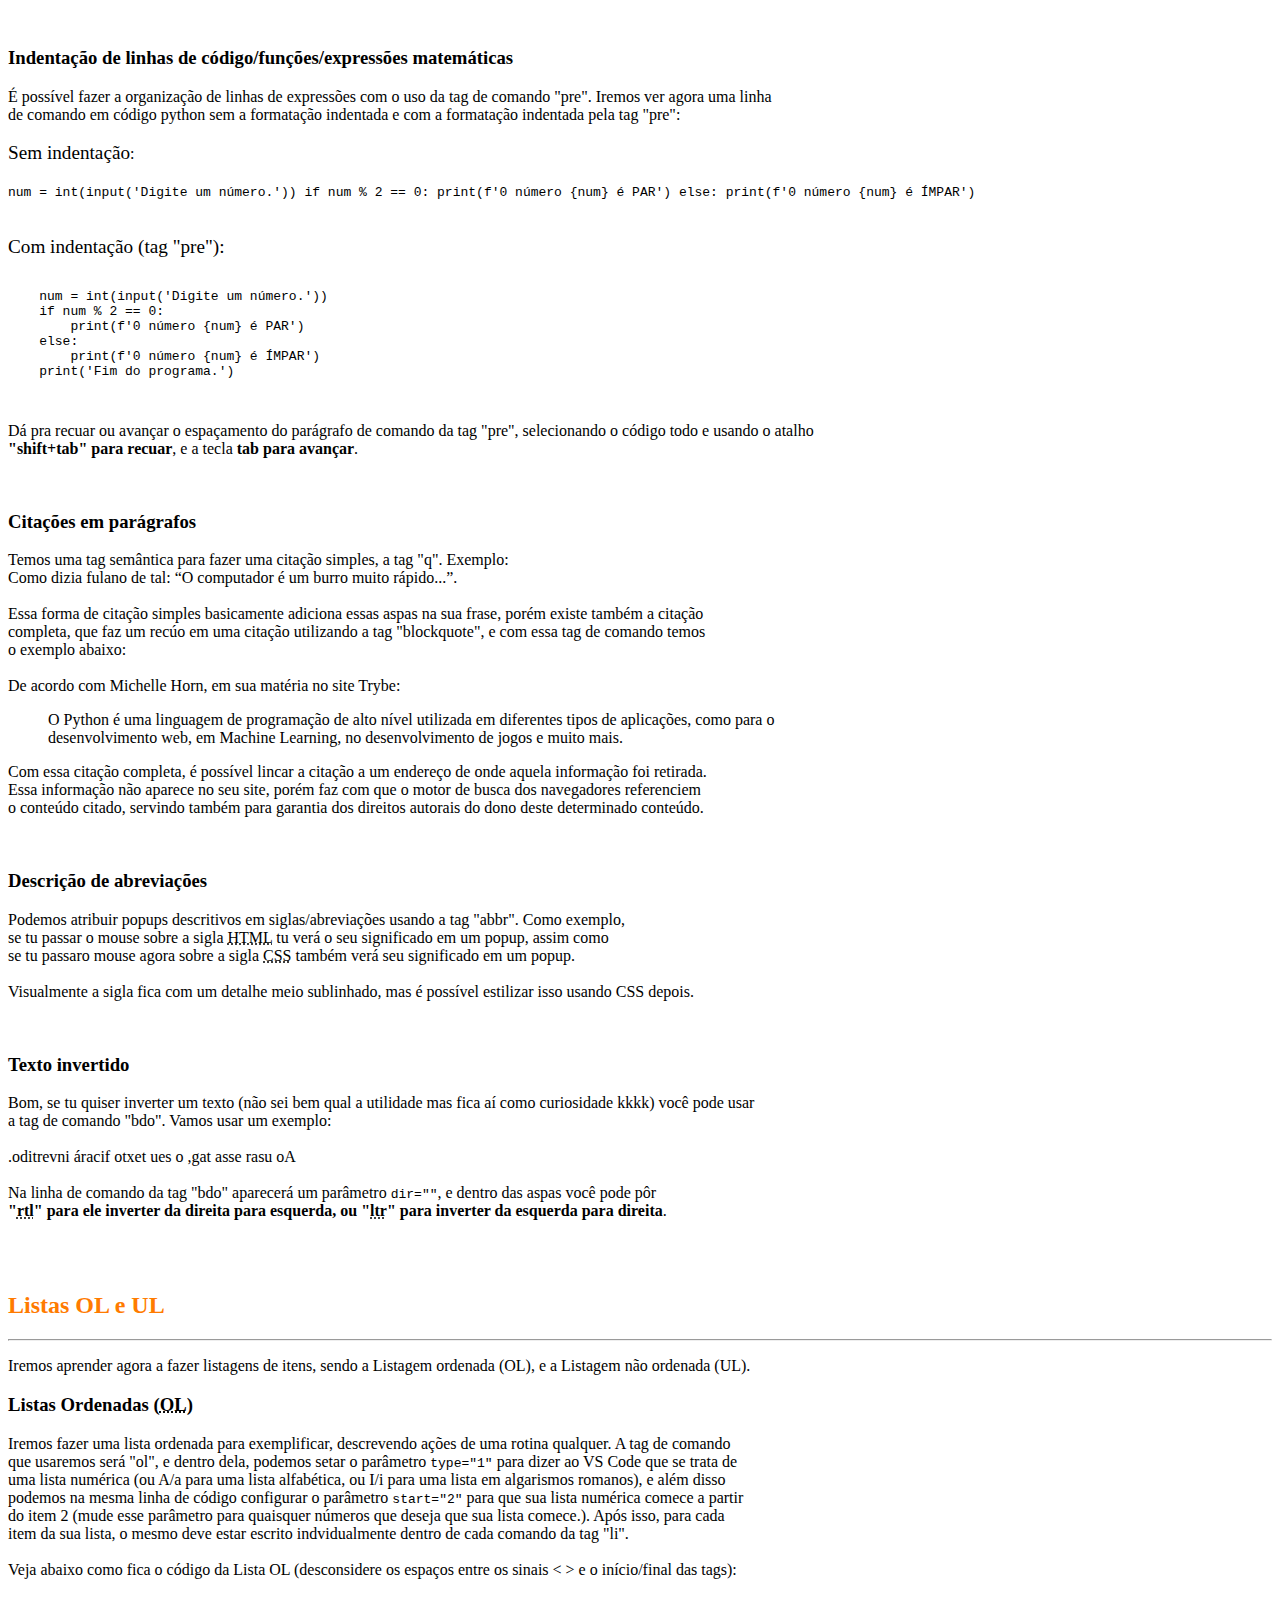
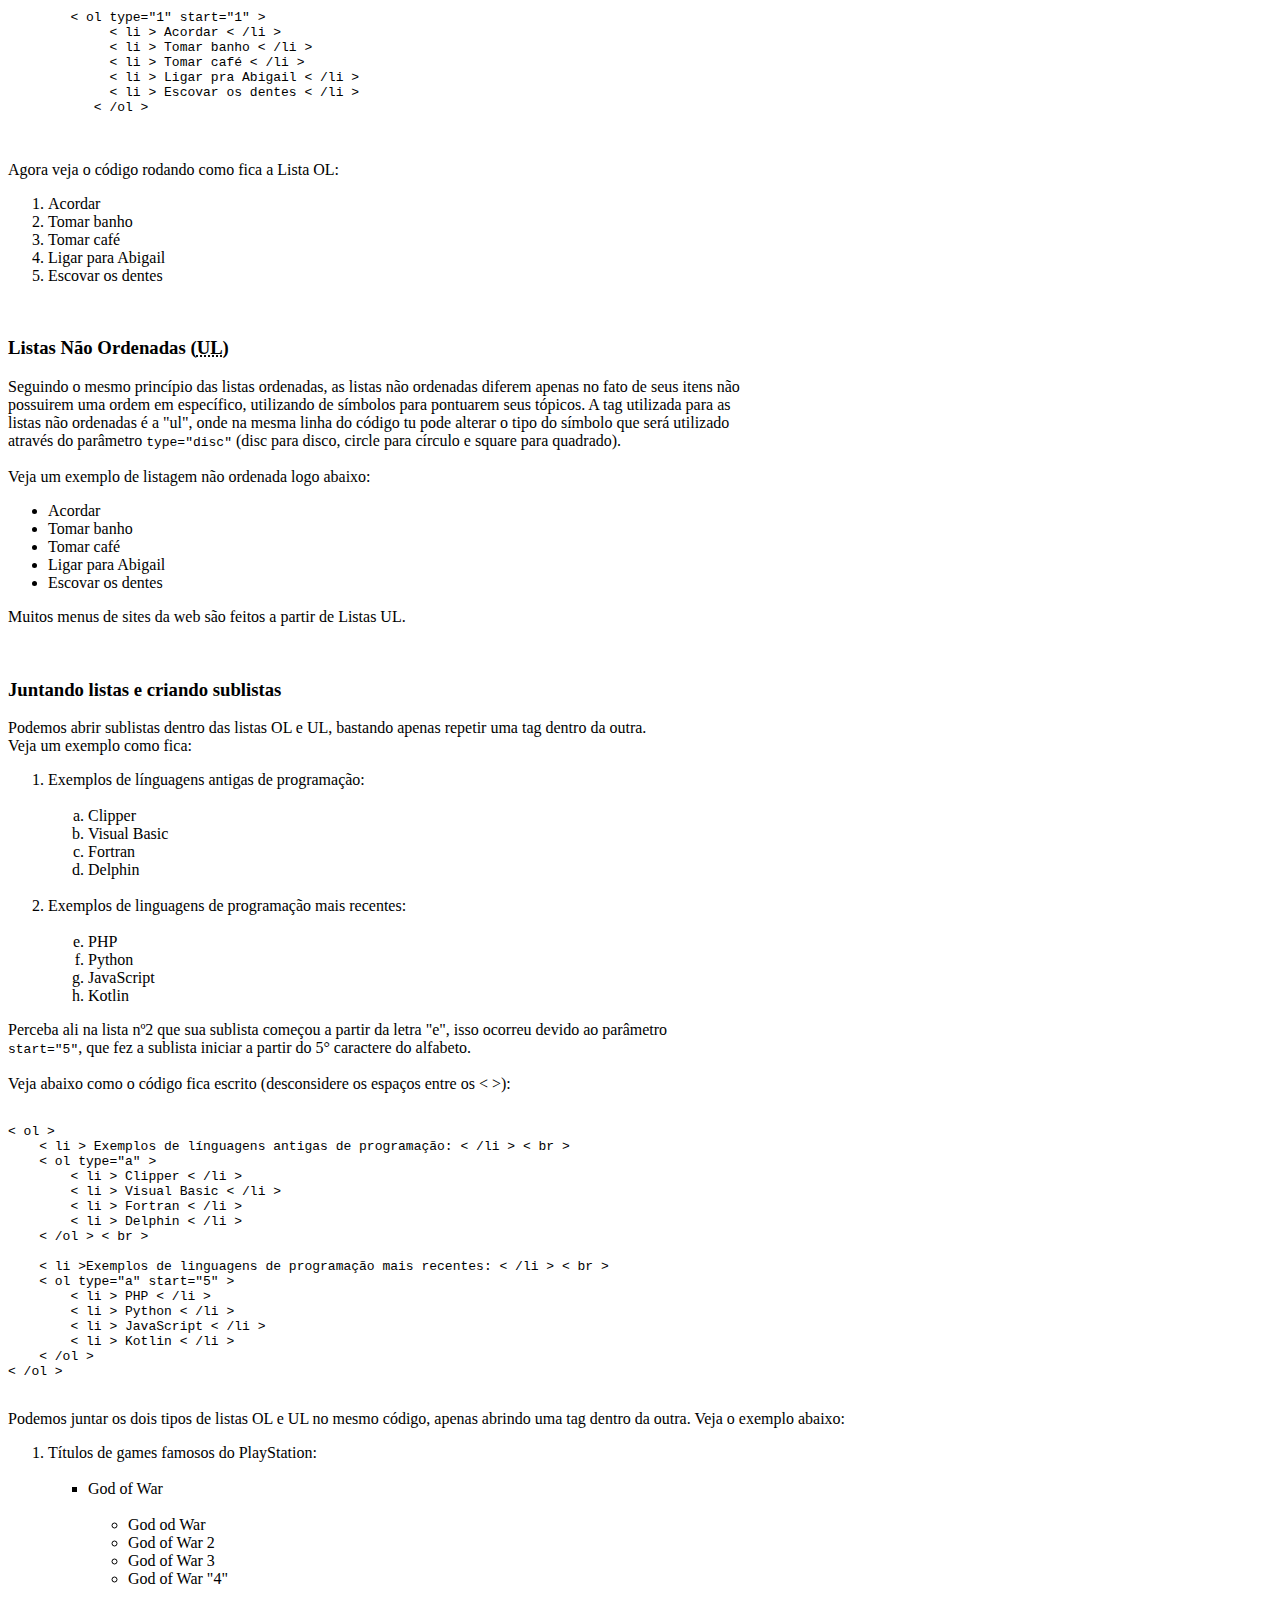
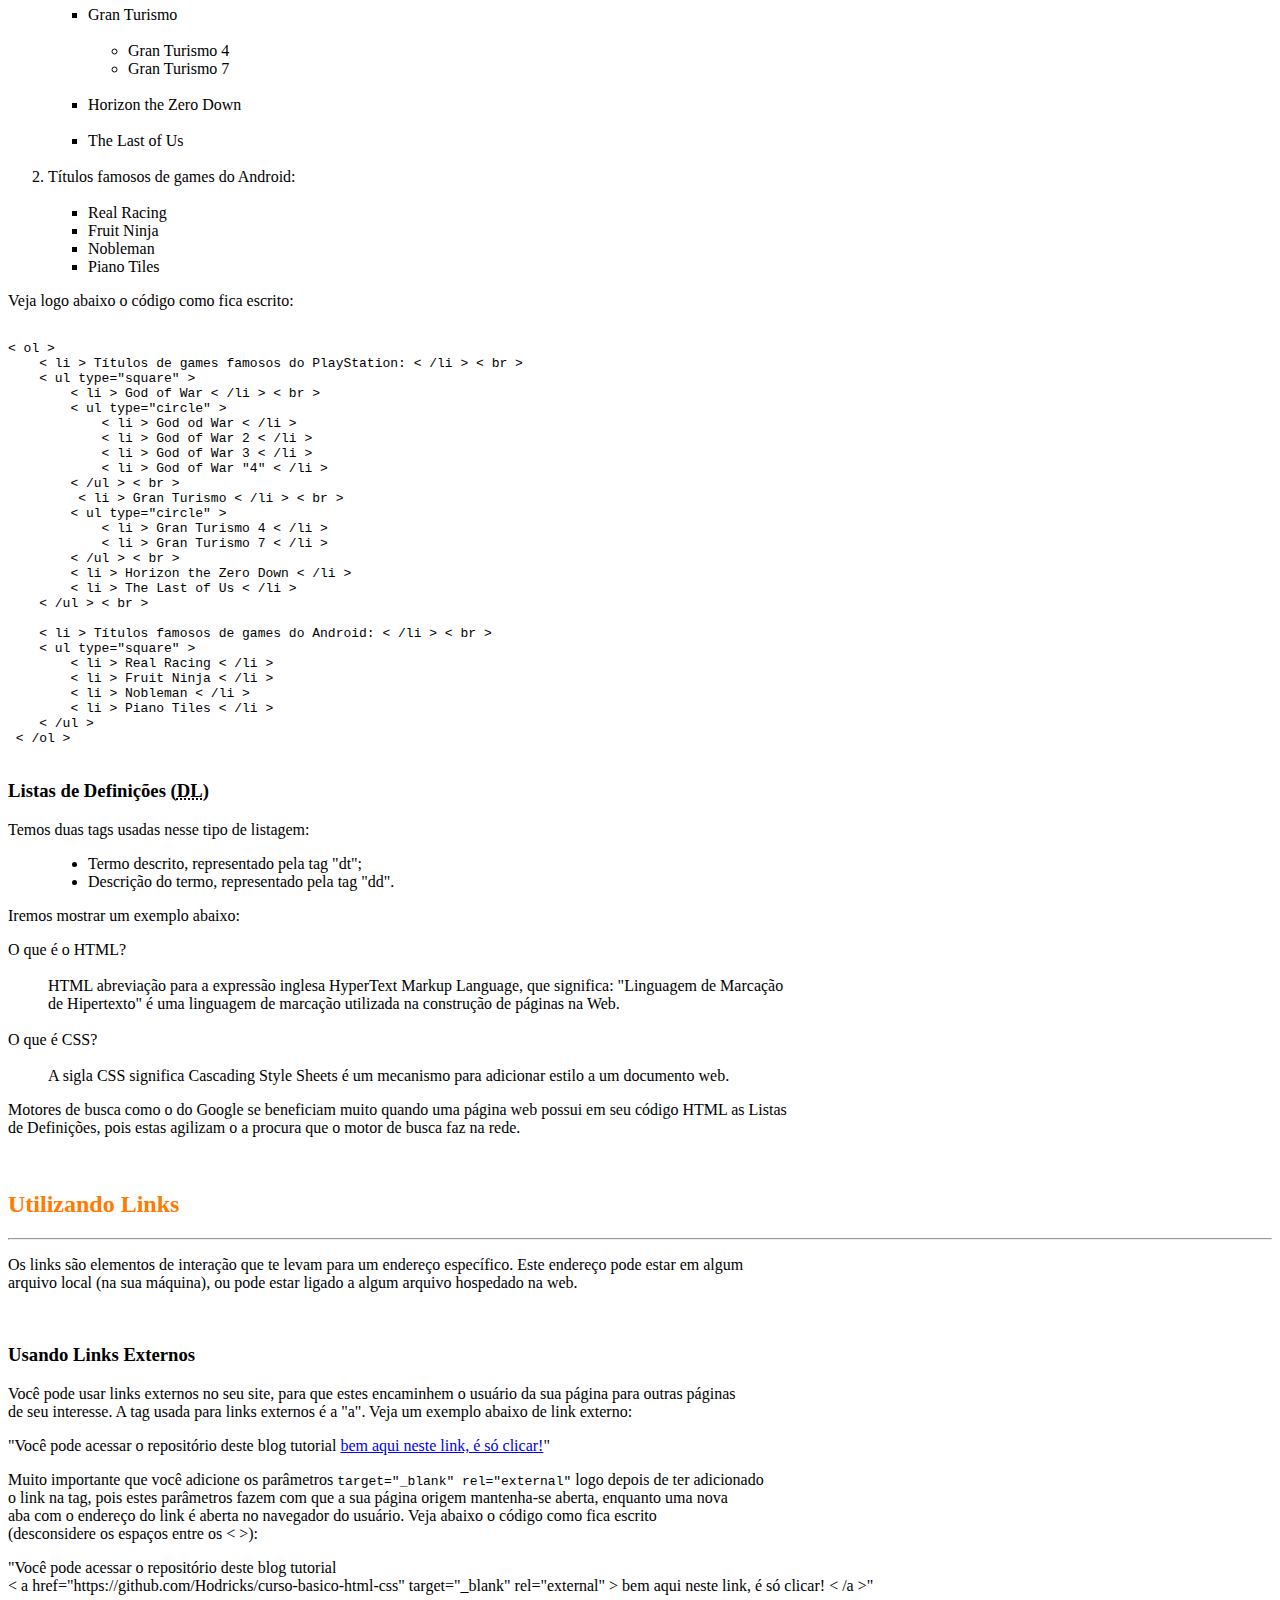
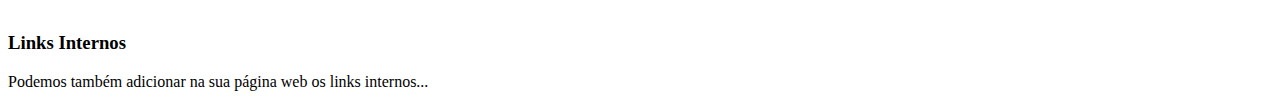
==== commit 36fc3972: "Feat: Adicionei links externos e listas OL e UL no arquivo index html." ====
--- a/index.html
+++ b/index.html
@@ -369,7 +369,7 @@
 "Você pode acessar o repositório deste blog tutorial <br> < a href="https://github.com/Hodricks/curso-basico-html-css" target="_blank" rel="external" > bem aqui neste link, é só clicar! < /a >" <br><br>
 
 <h3>Links Internos</h3>
-<p>Podemos também adicionar na nossa página web os links internos...</p>
+<p>Podemos também adicionar na sua página web os links internos...</p>
 
 
 
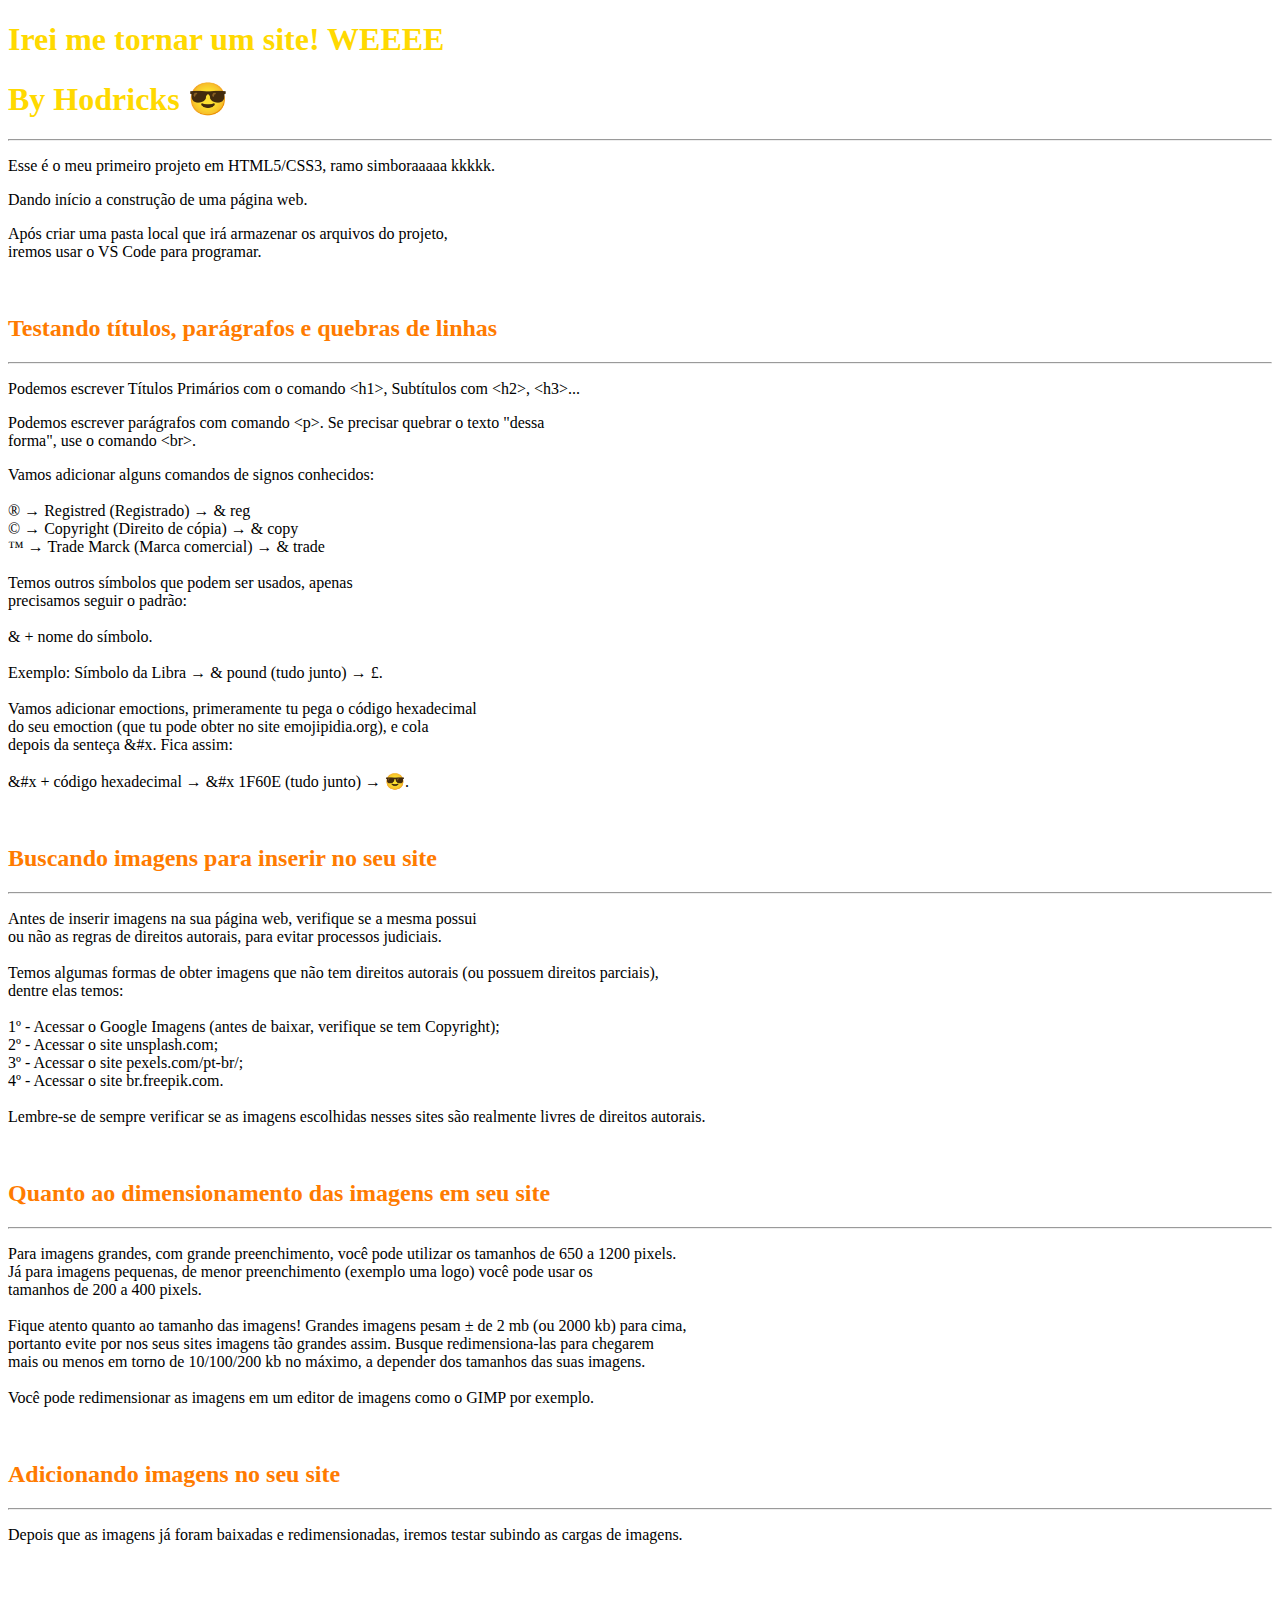
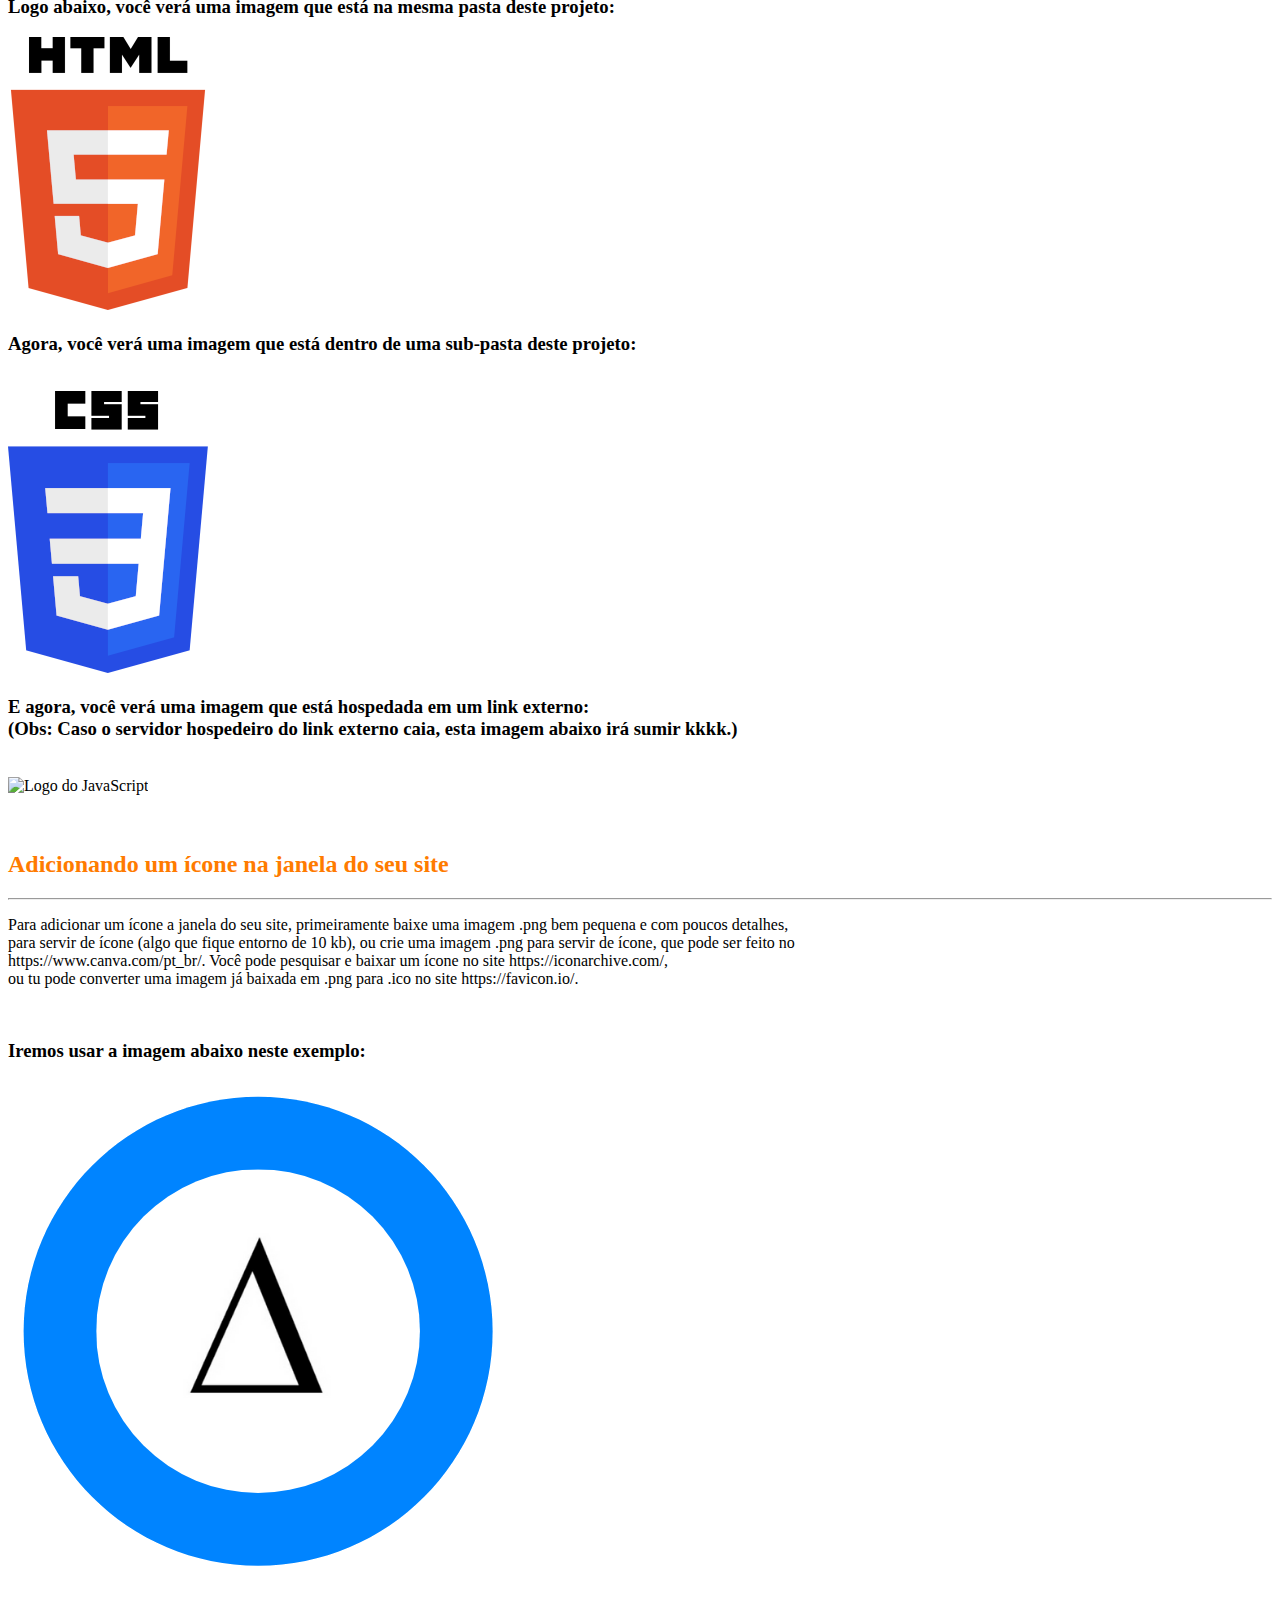
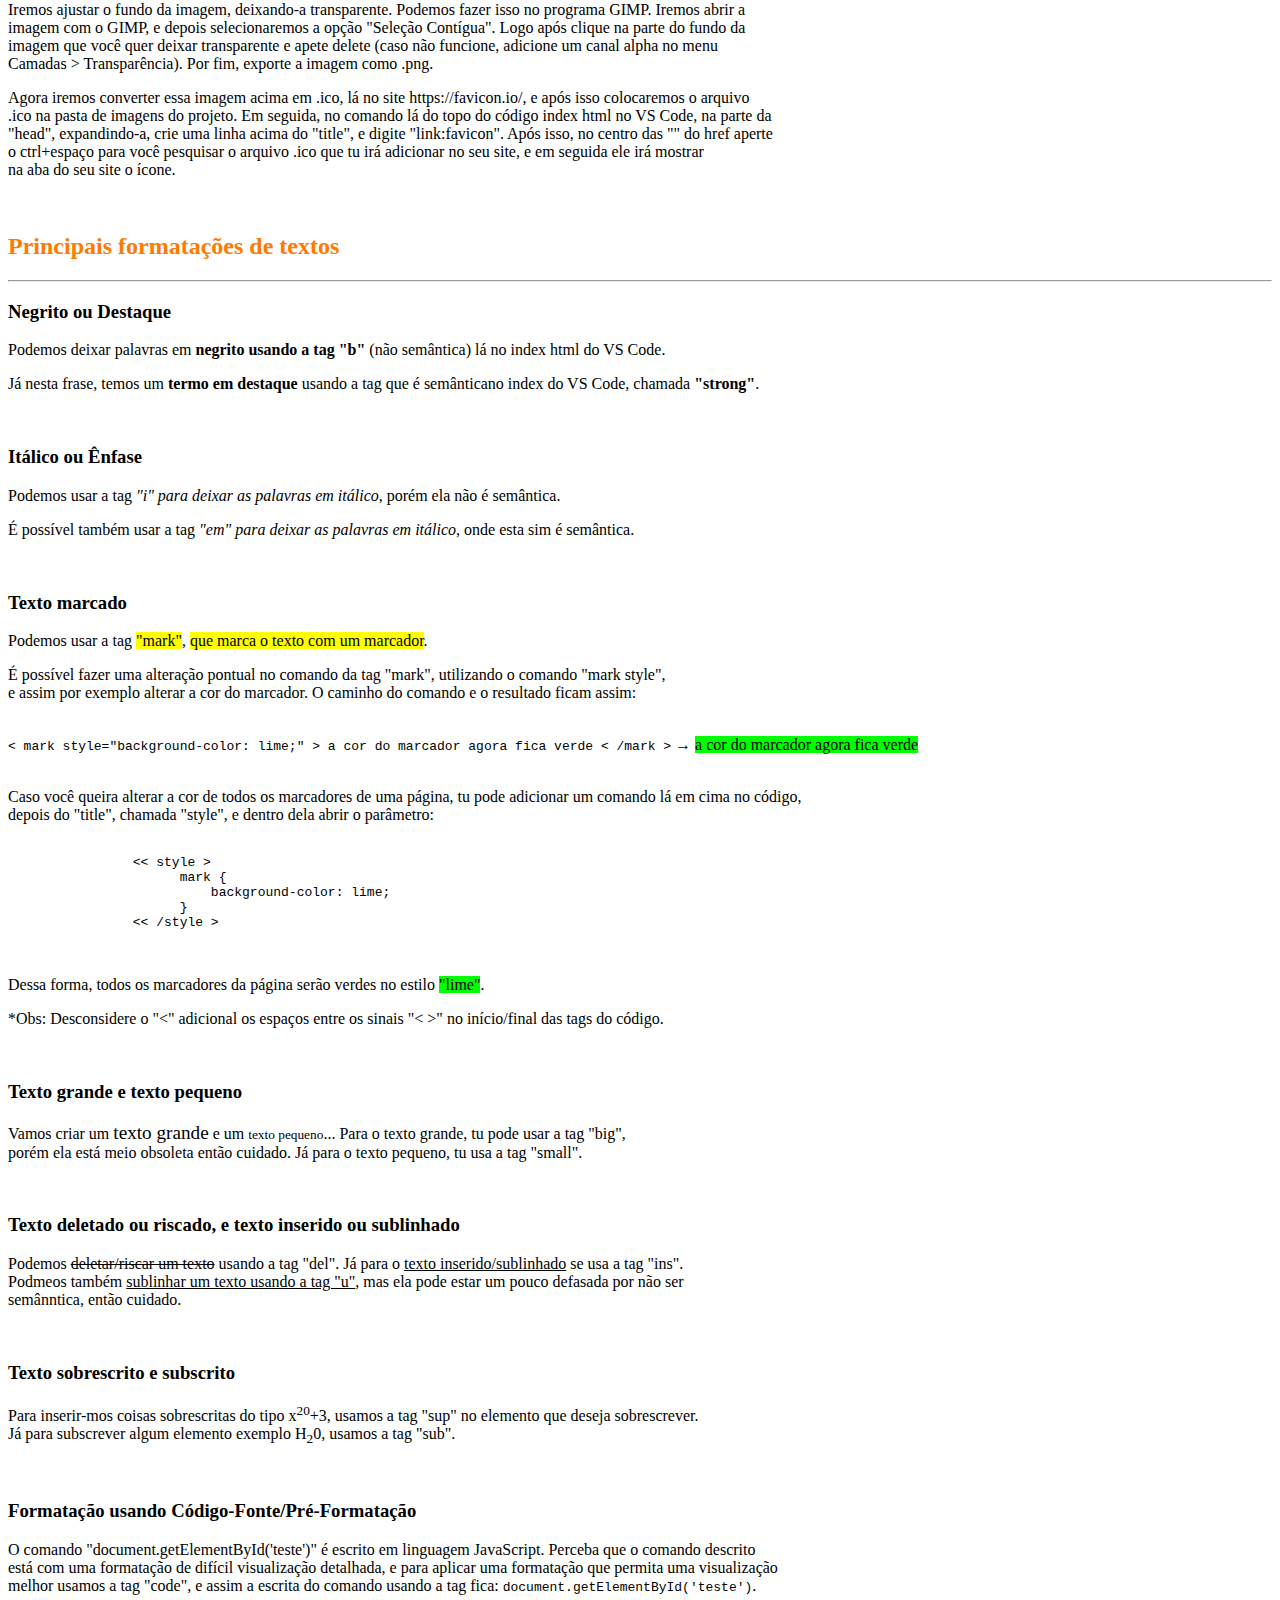
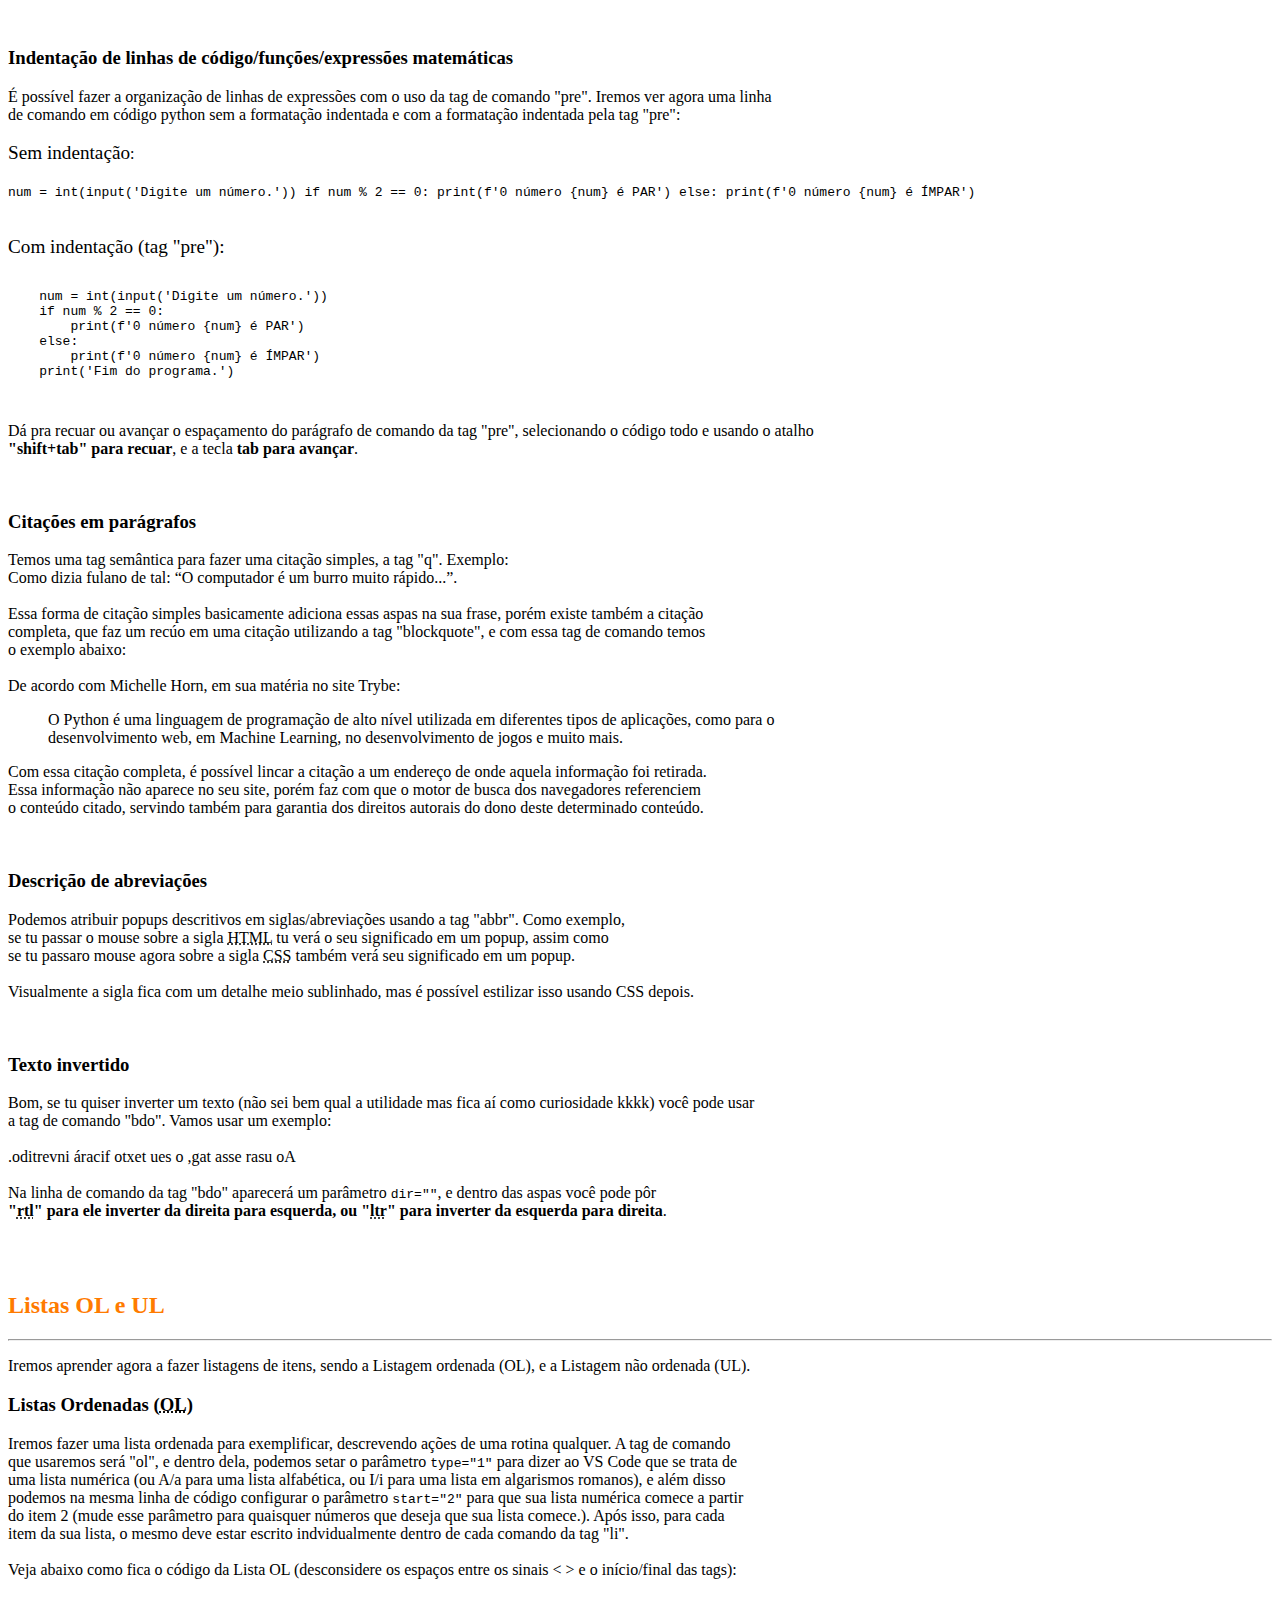
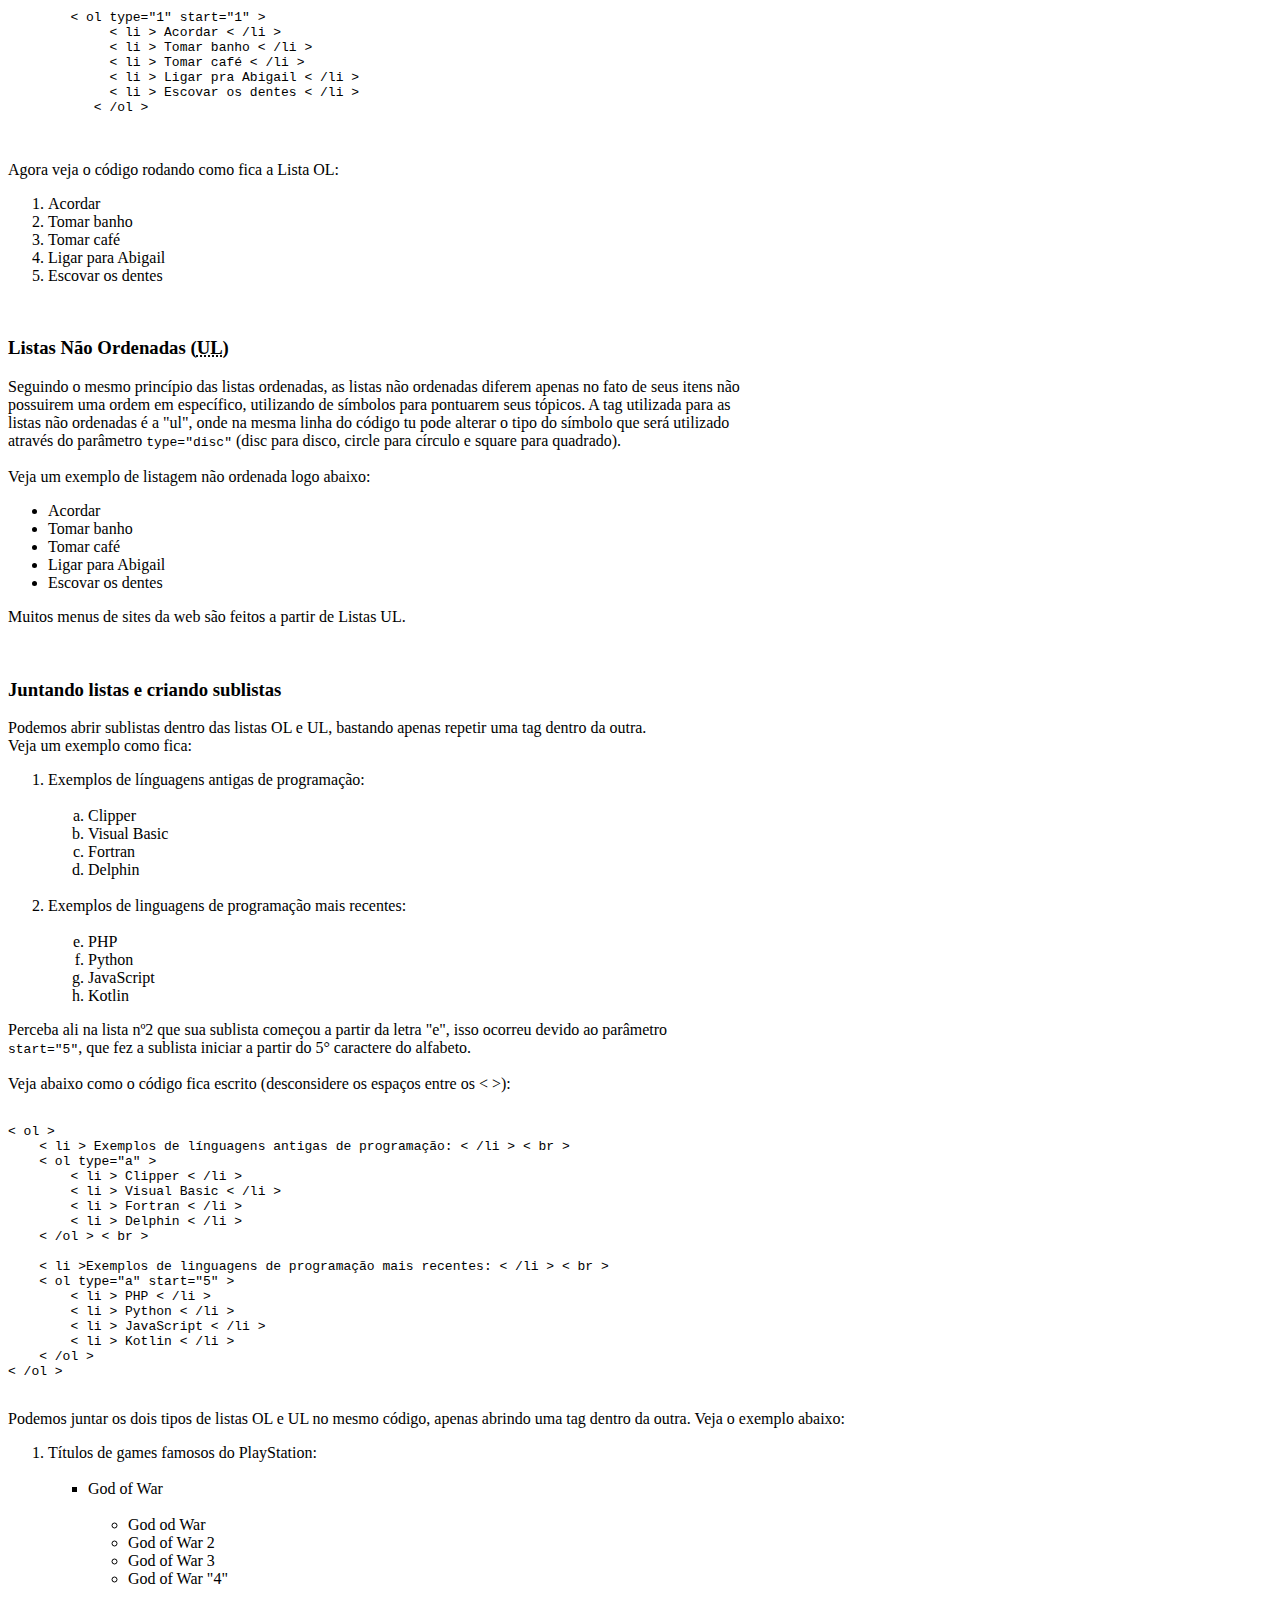
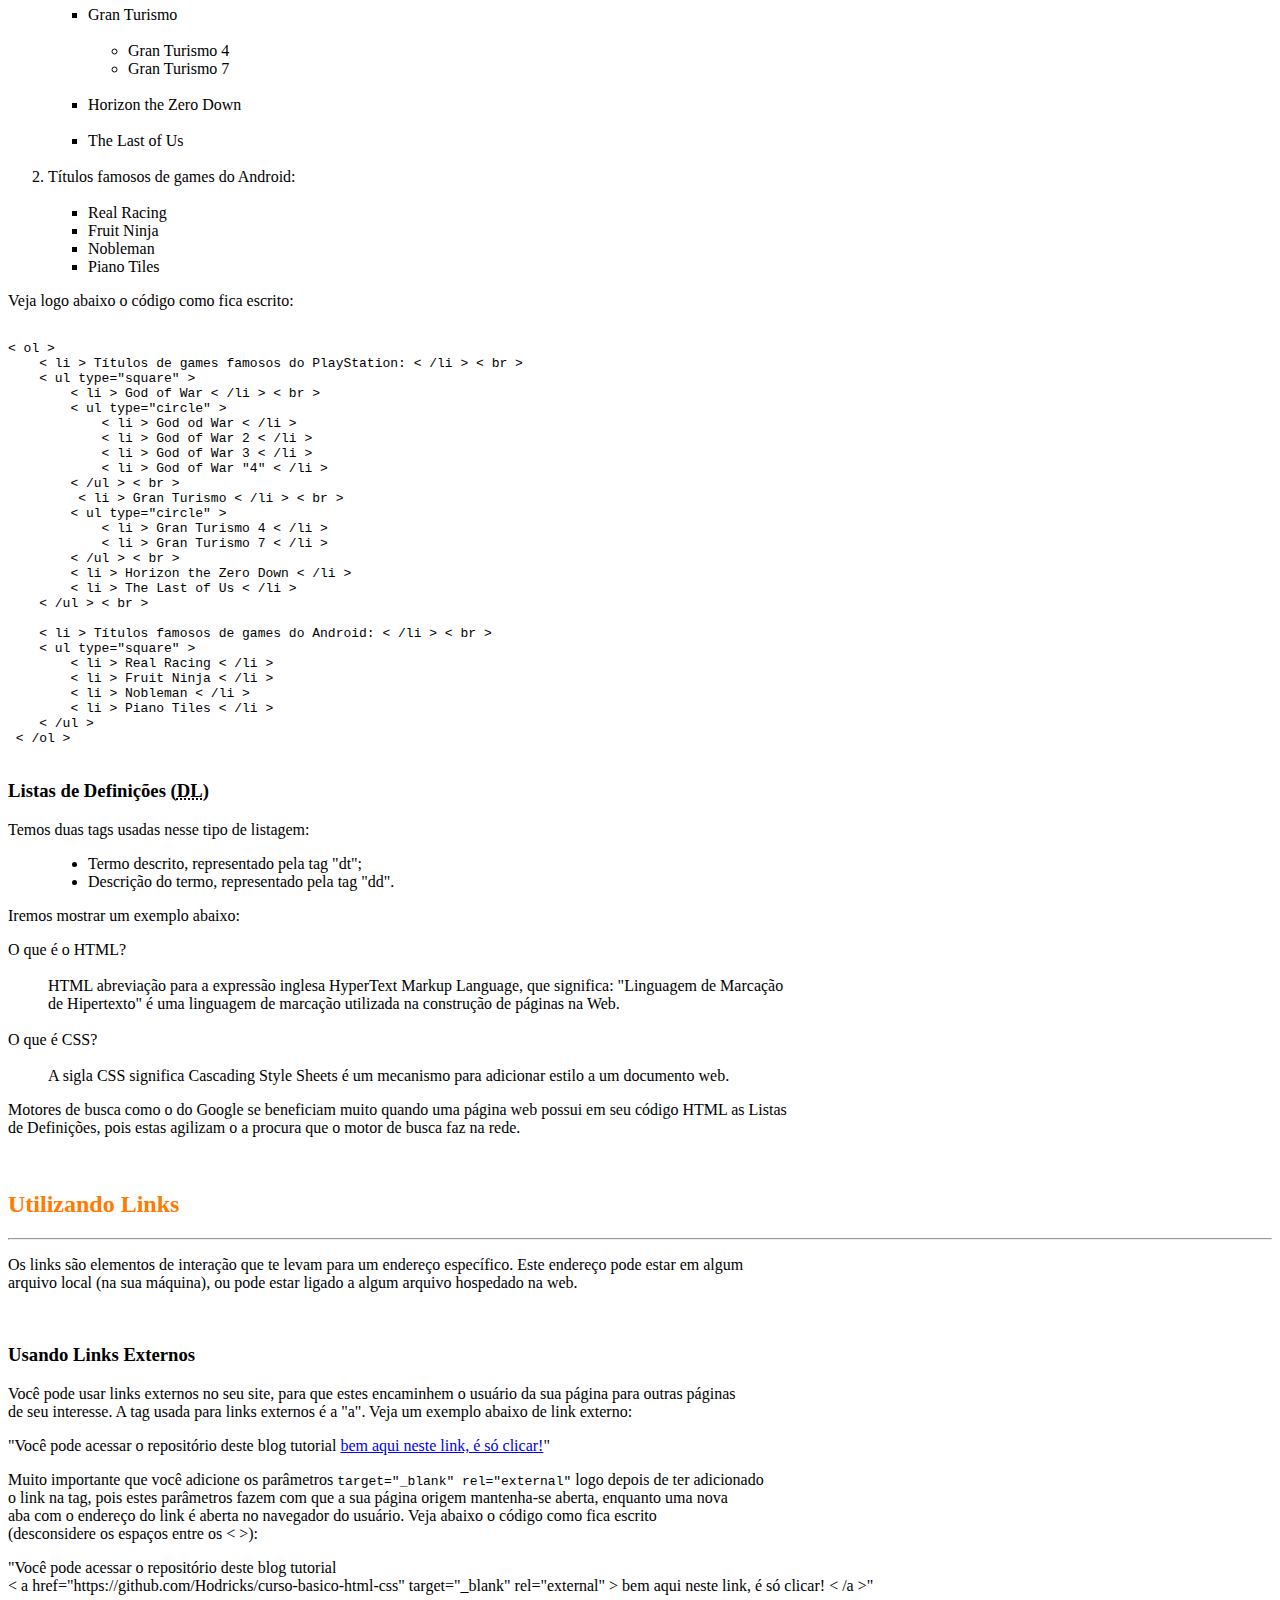
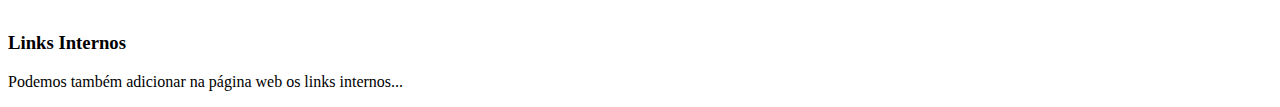
==== commit 29193daf: "Feat: Tentando upar essa zorra." ====
--- a/index.html
+++ b/index.html
@@ -369,7 +369,7 @@
 "Você pode acessar o repositório deste blog tutorial <br> < a href="https://github.com/Hodricks/curso-basico-html-css" target="_blank" rel="external" > bem aqui neste link, é só clicar! < /a >" <br><br>
 
 <h3>Links Internos</h3>
-<p>Podemos também adicionar na sua página web os links internos...</p>
+<p>Podemos também adicionar na página web os links internos...</p>
 
 
 
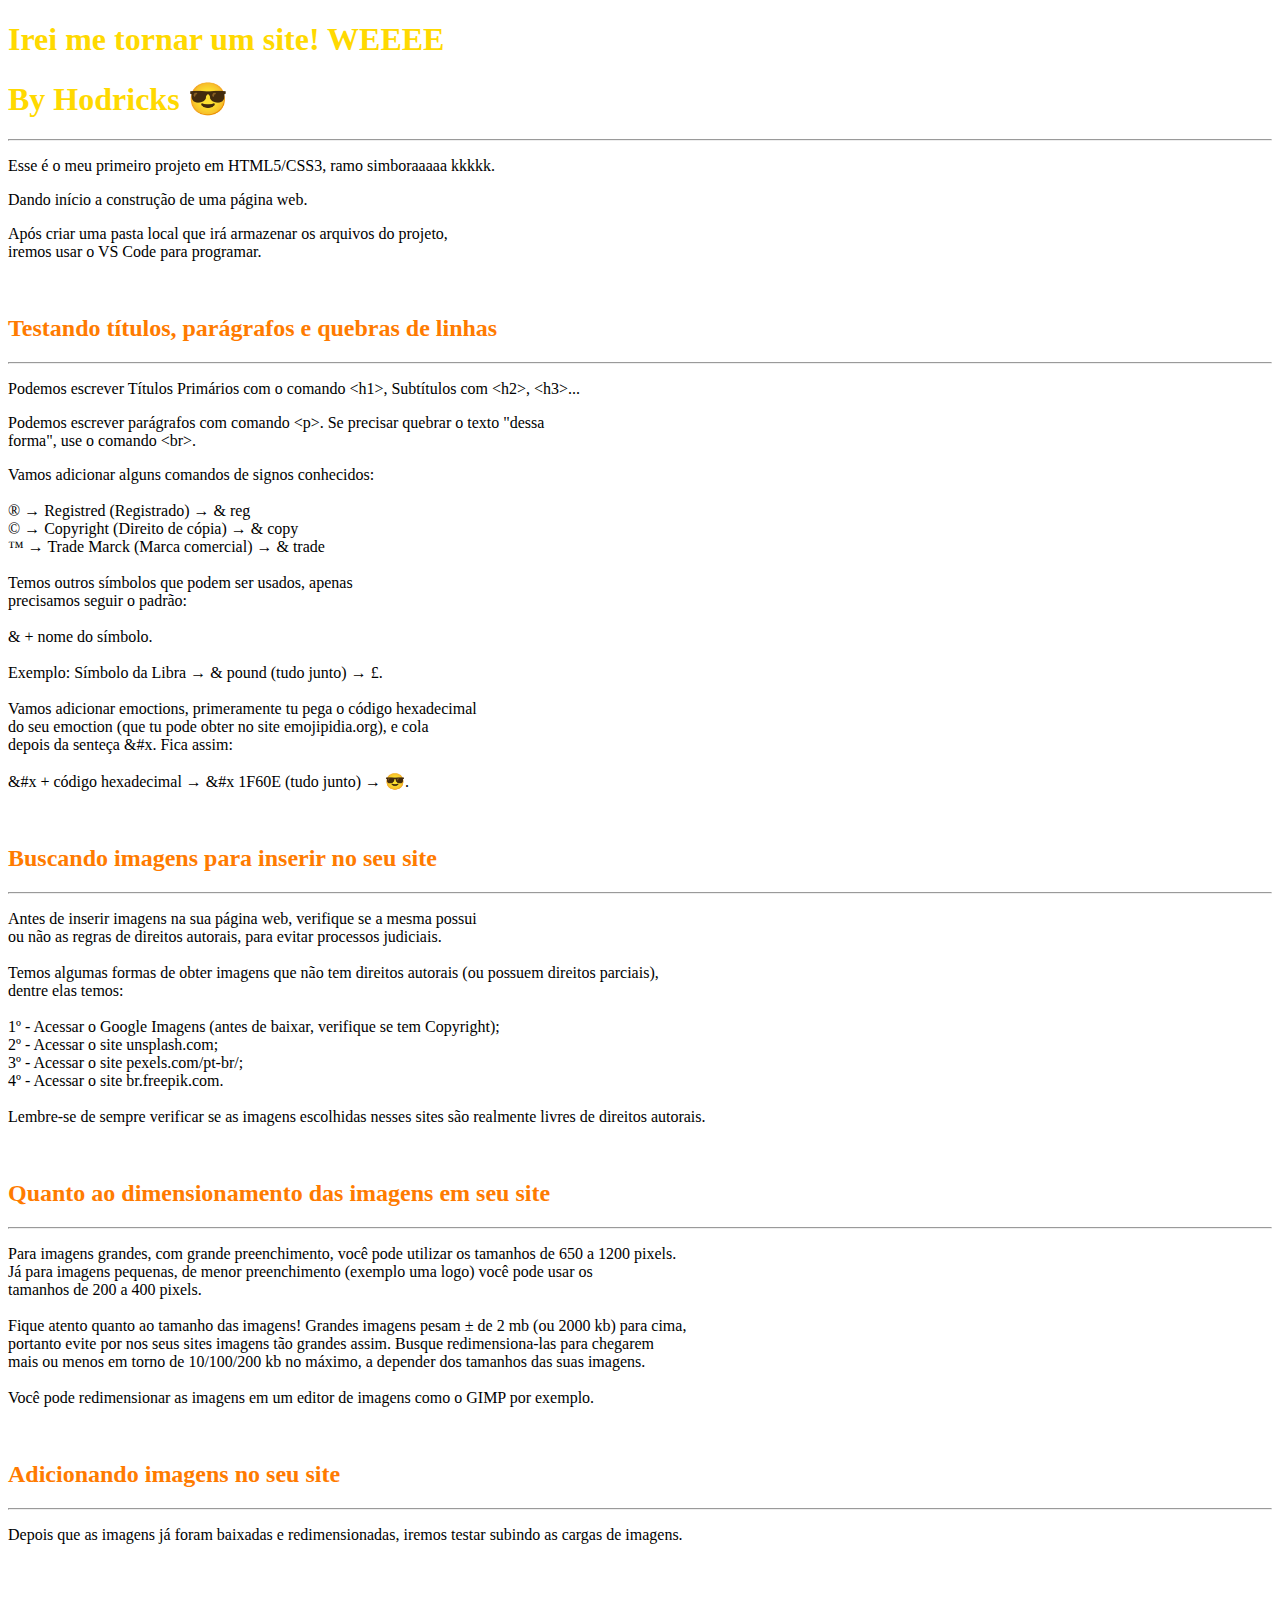
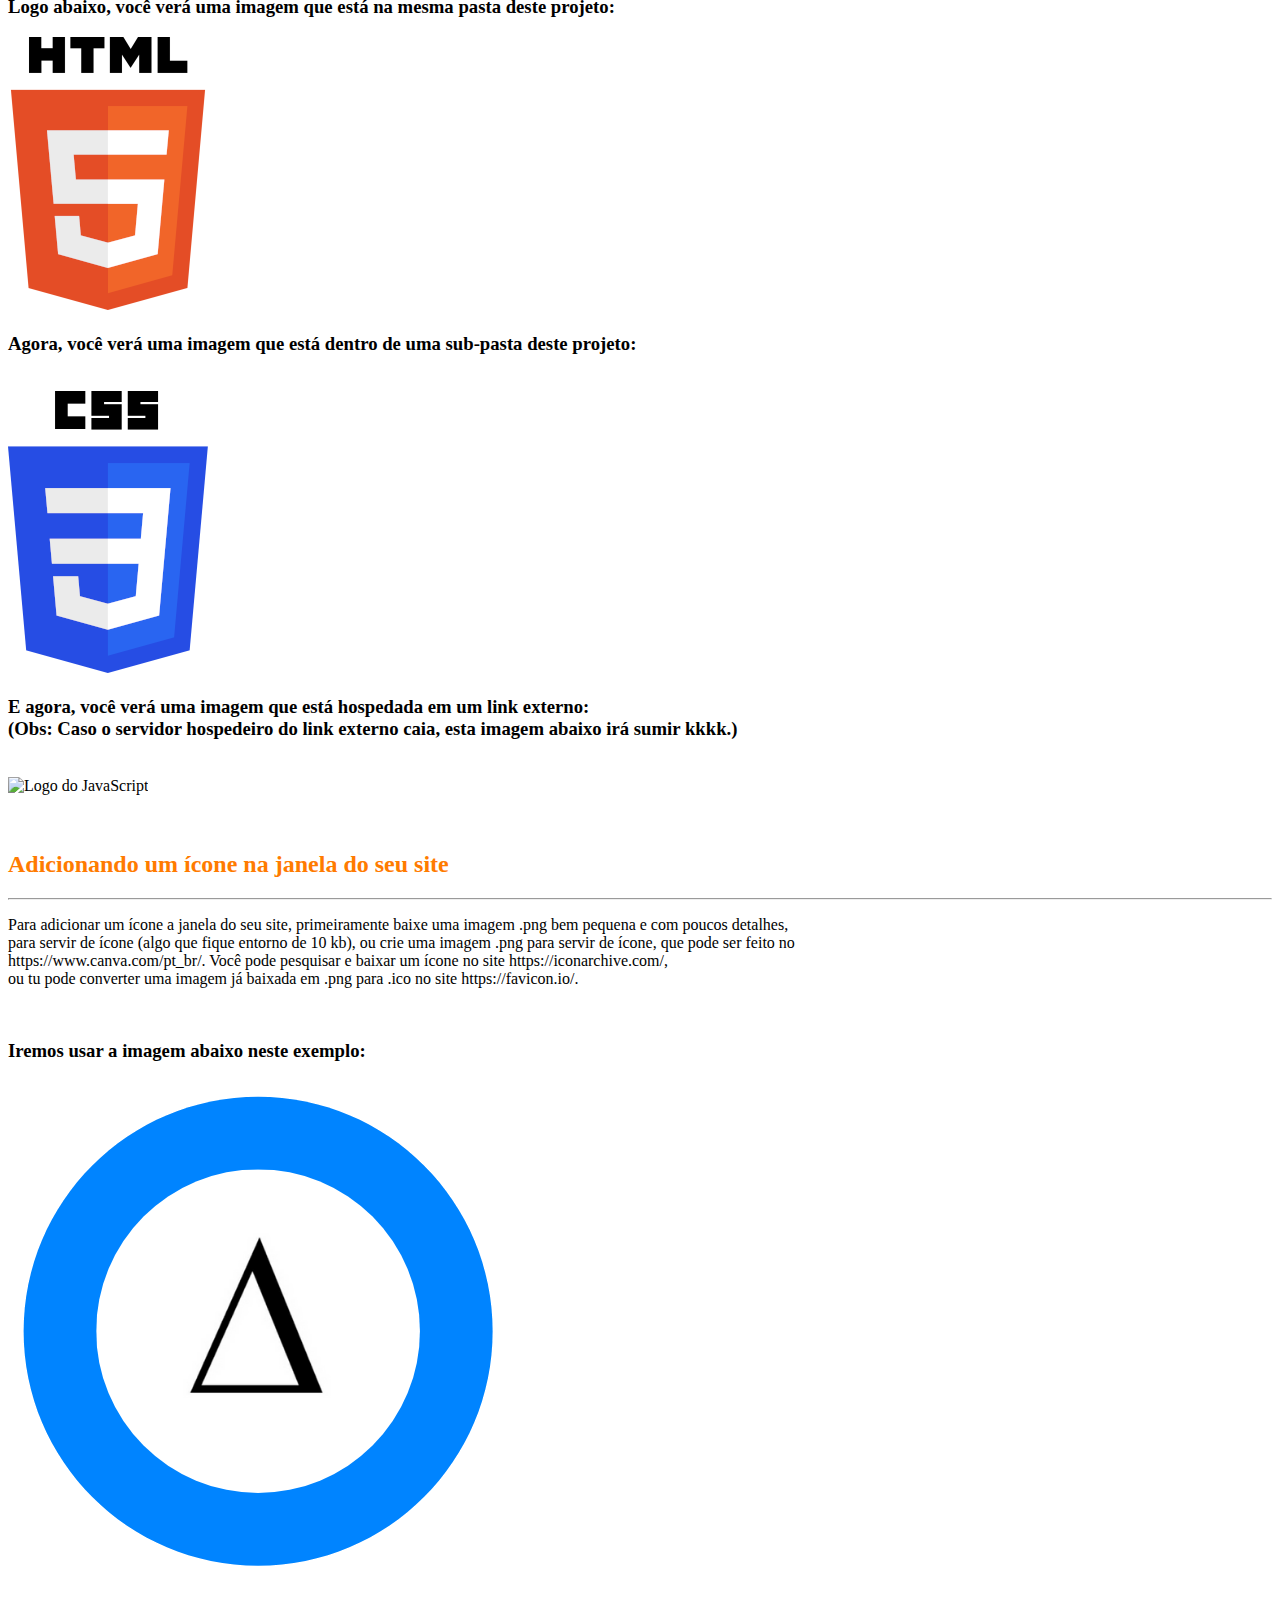
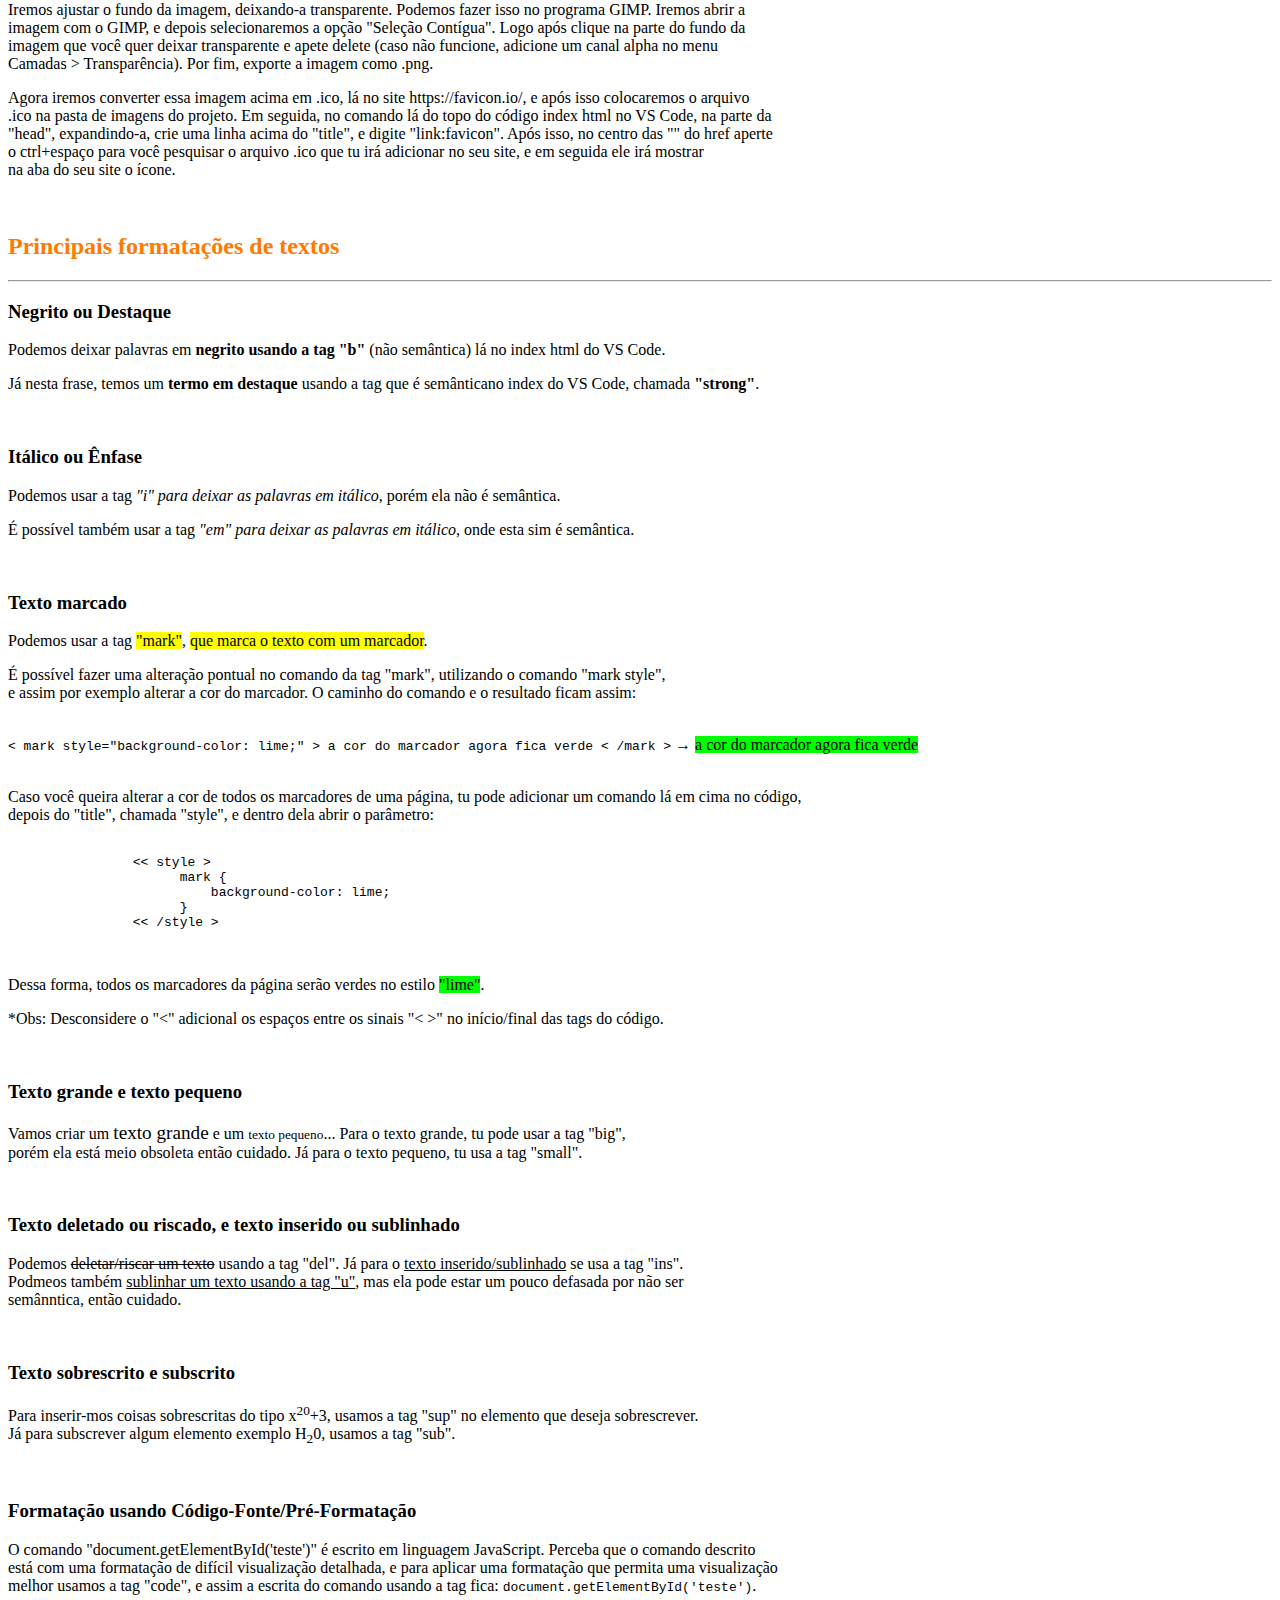
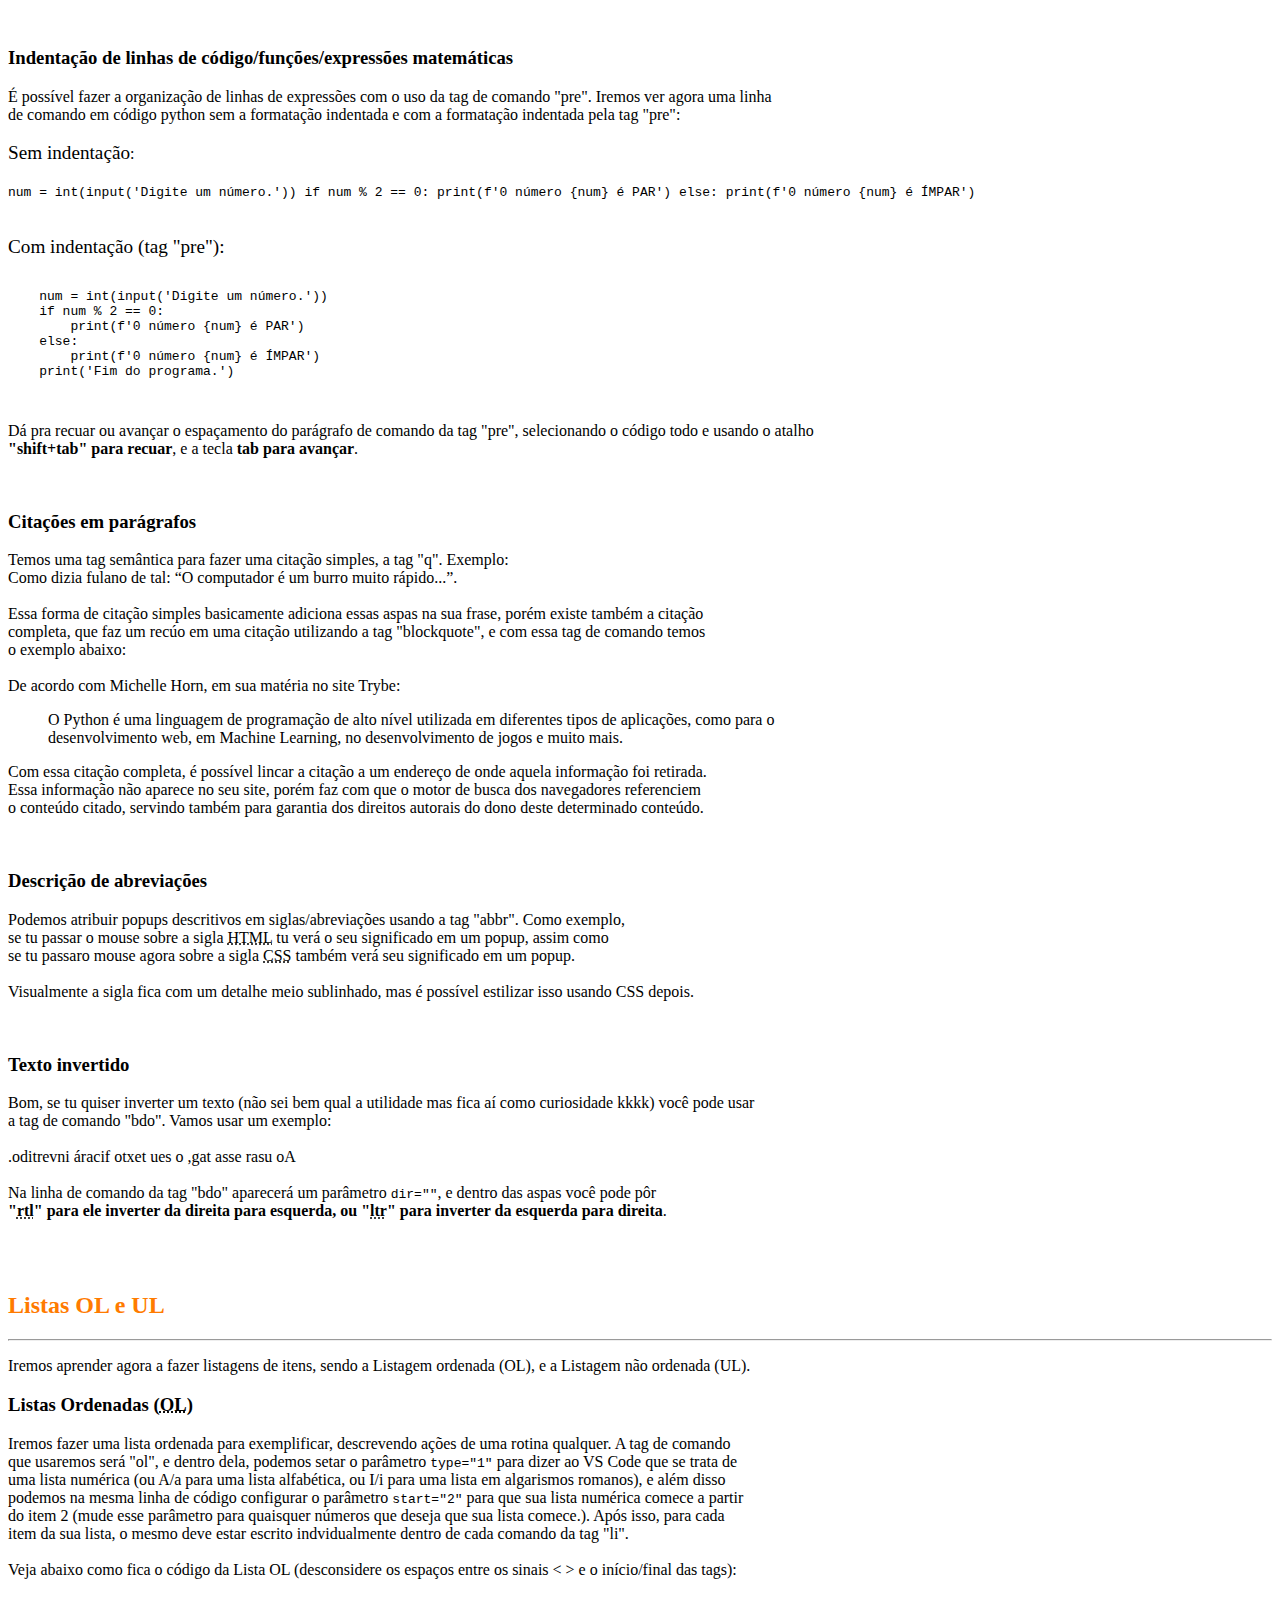
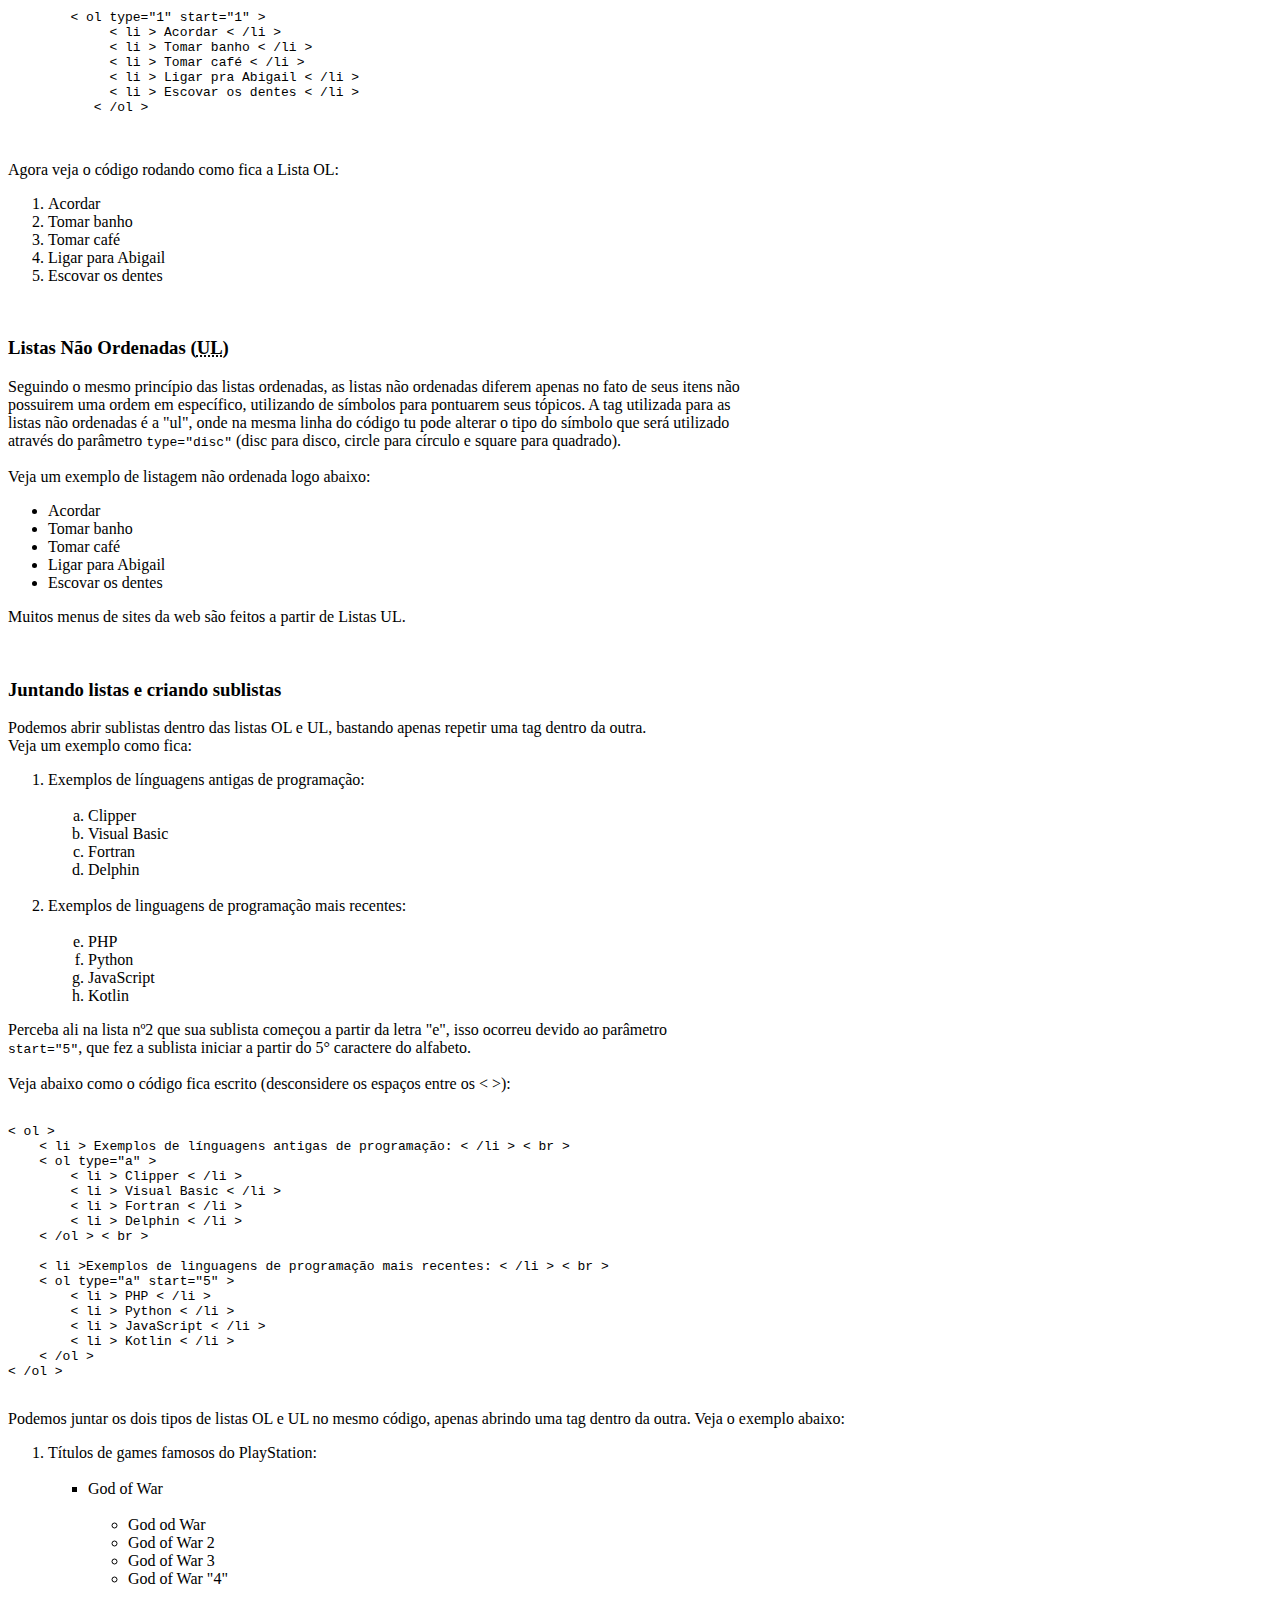
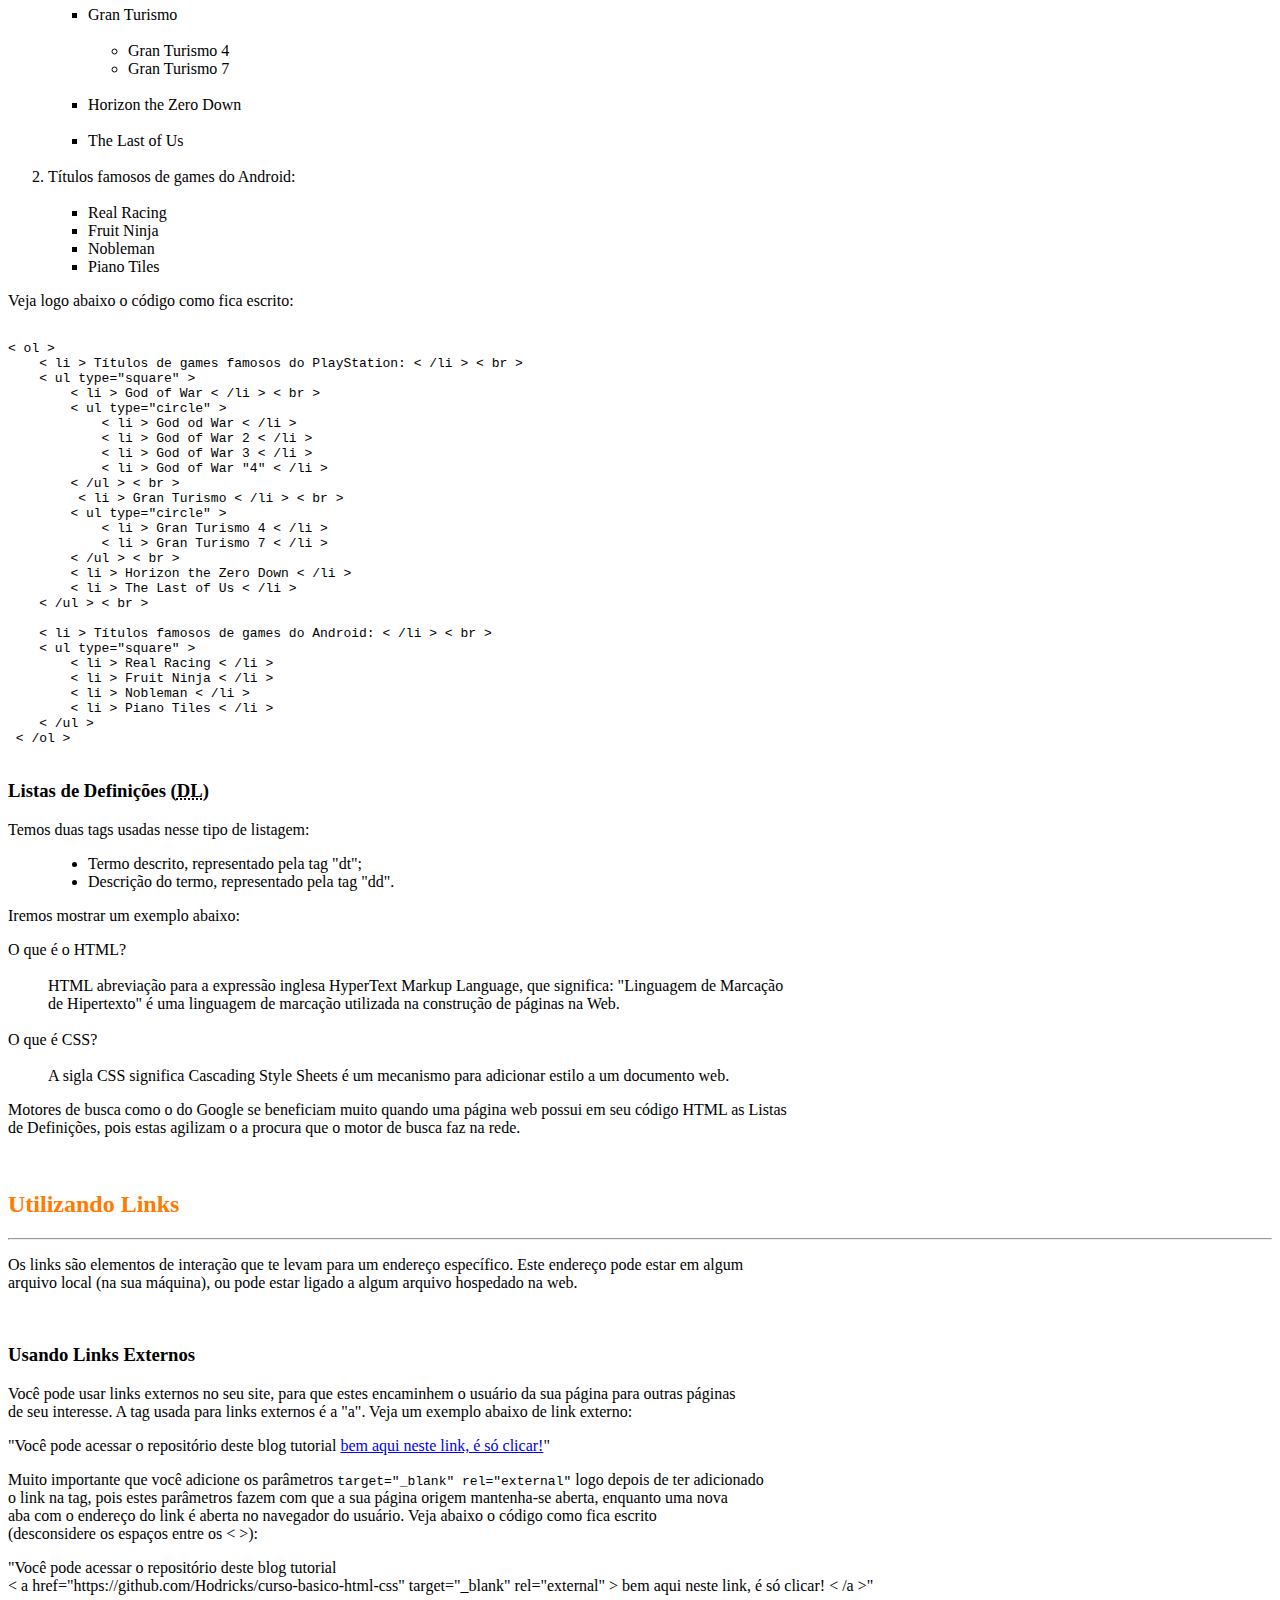
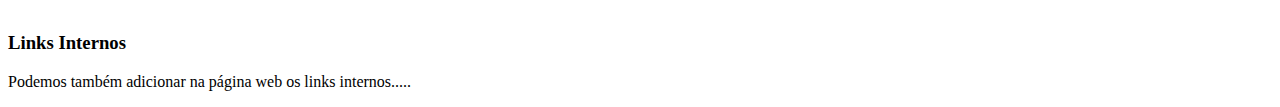
==== commit 3bbd66d1: "Feat: Outro teste agora de upload." ====
--- a/index.html
+++ b/index.html
@@ -369,7 +369,7 @@
 "Você pode acessar o repositório deste blog tutorial <br> < a href="https://github.com/Hodricks/curso-basico-html-css" target="_blank" rel="external" > bem aqui neste link, é só clicar! < /a >" <br><br>
 
 <h3>Links Internos</h3>
-<p>Podemos também adicionar na página web os links internos...</p>
+<p>Podemos também adicionar na página web os links internos.....</p>
 
 
 
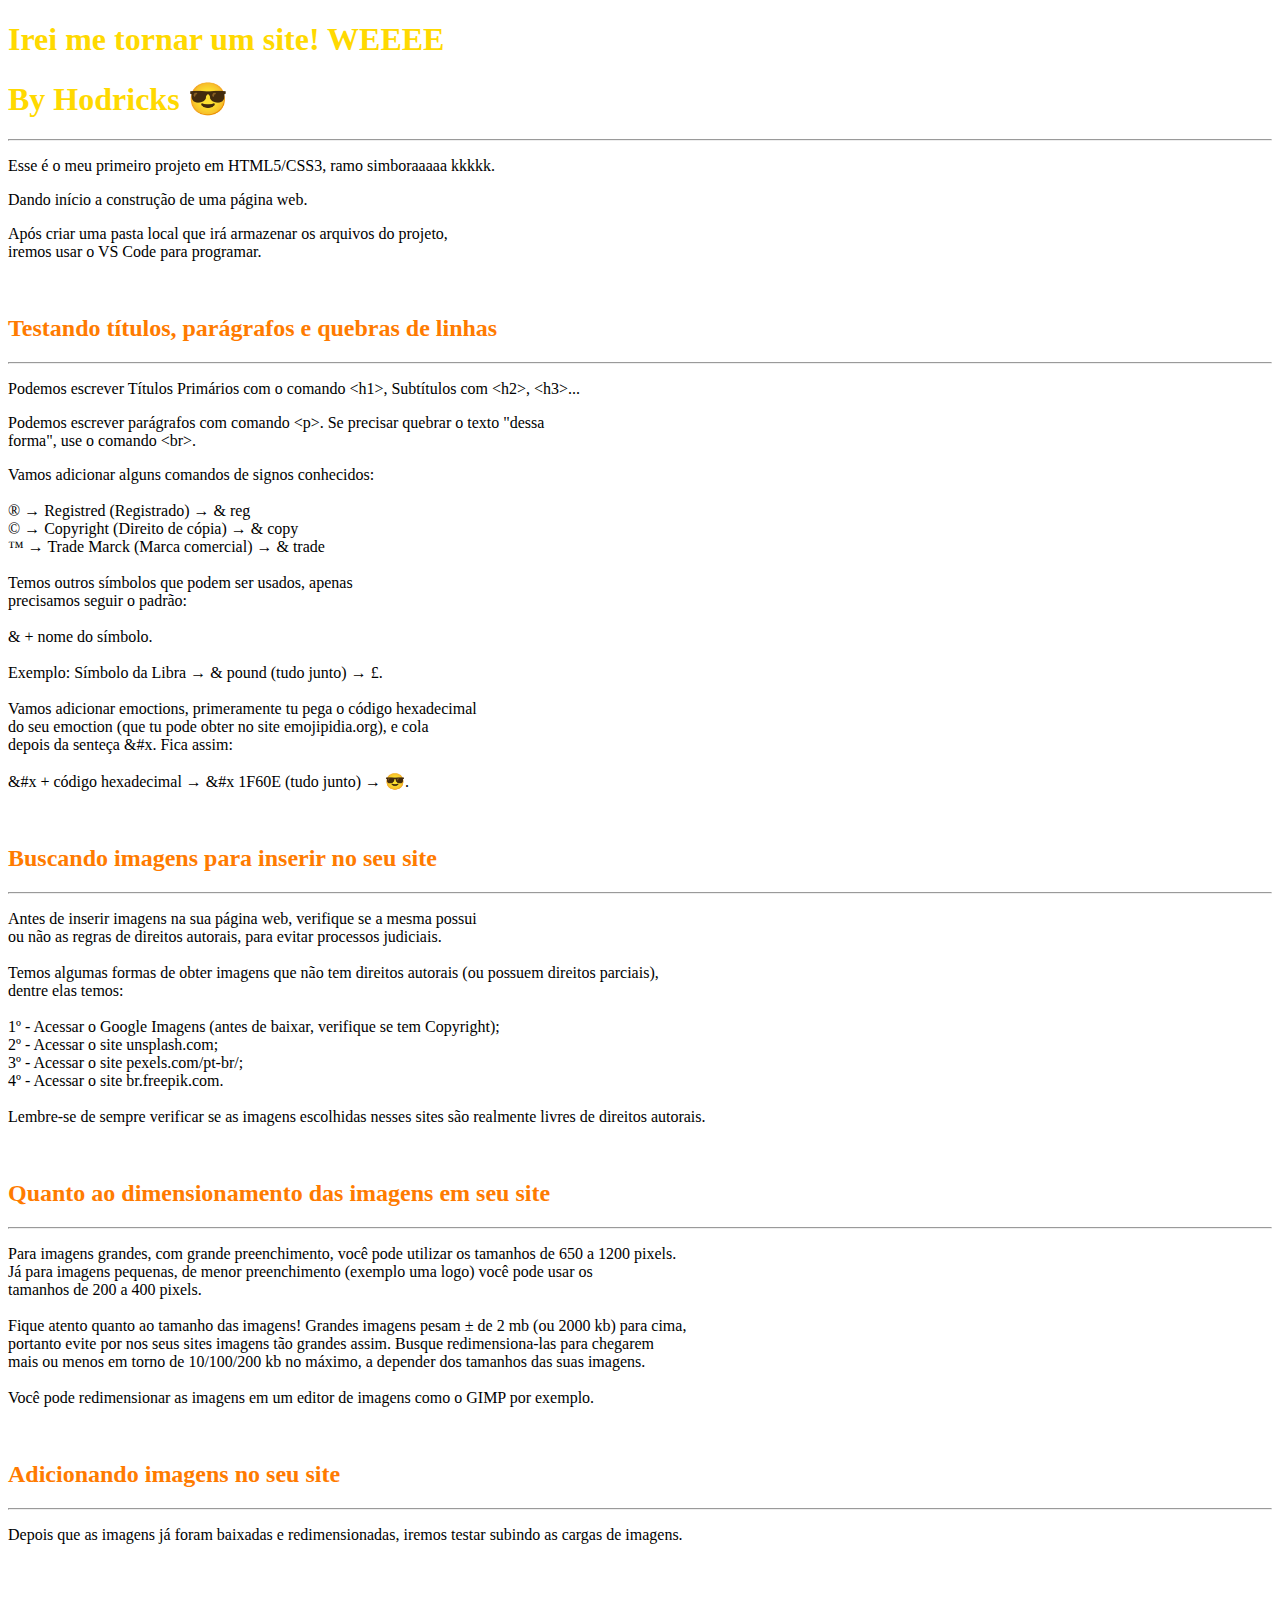
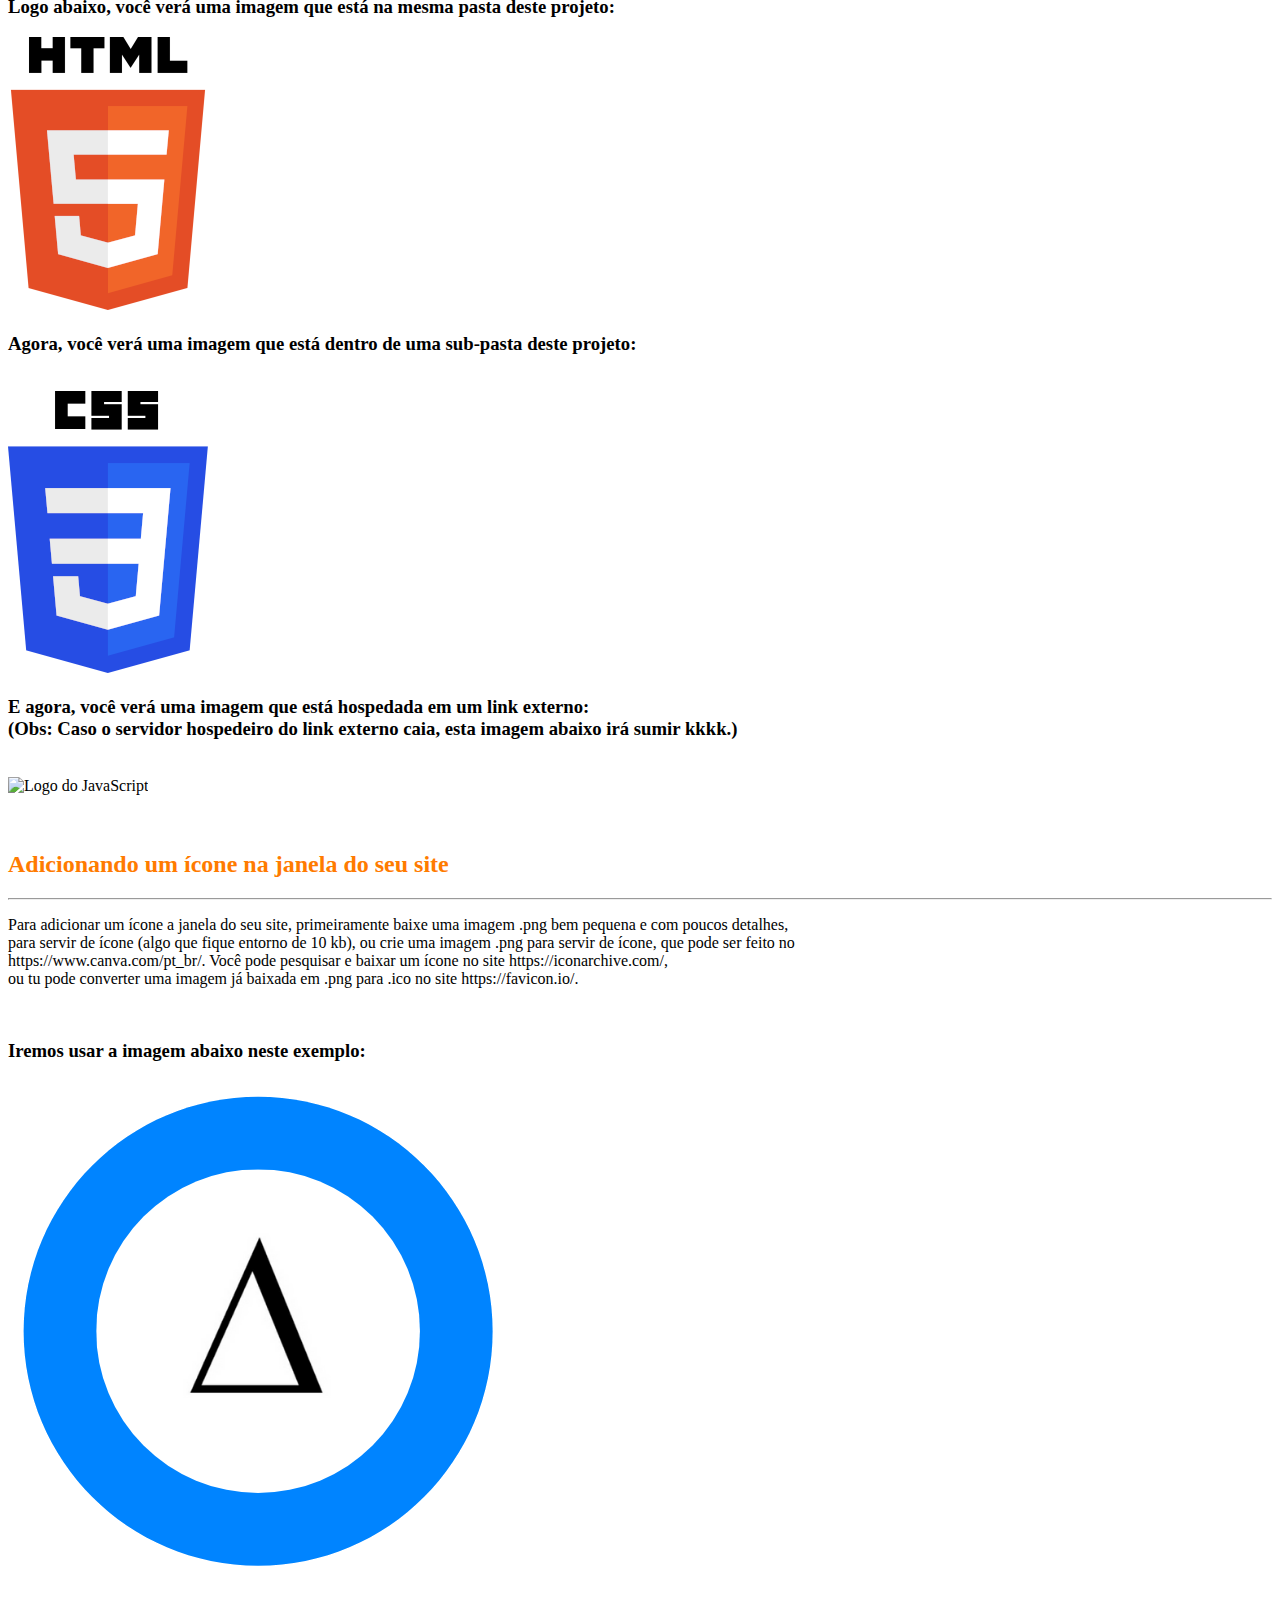
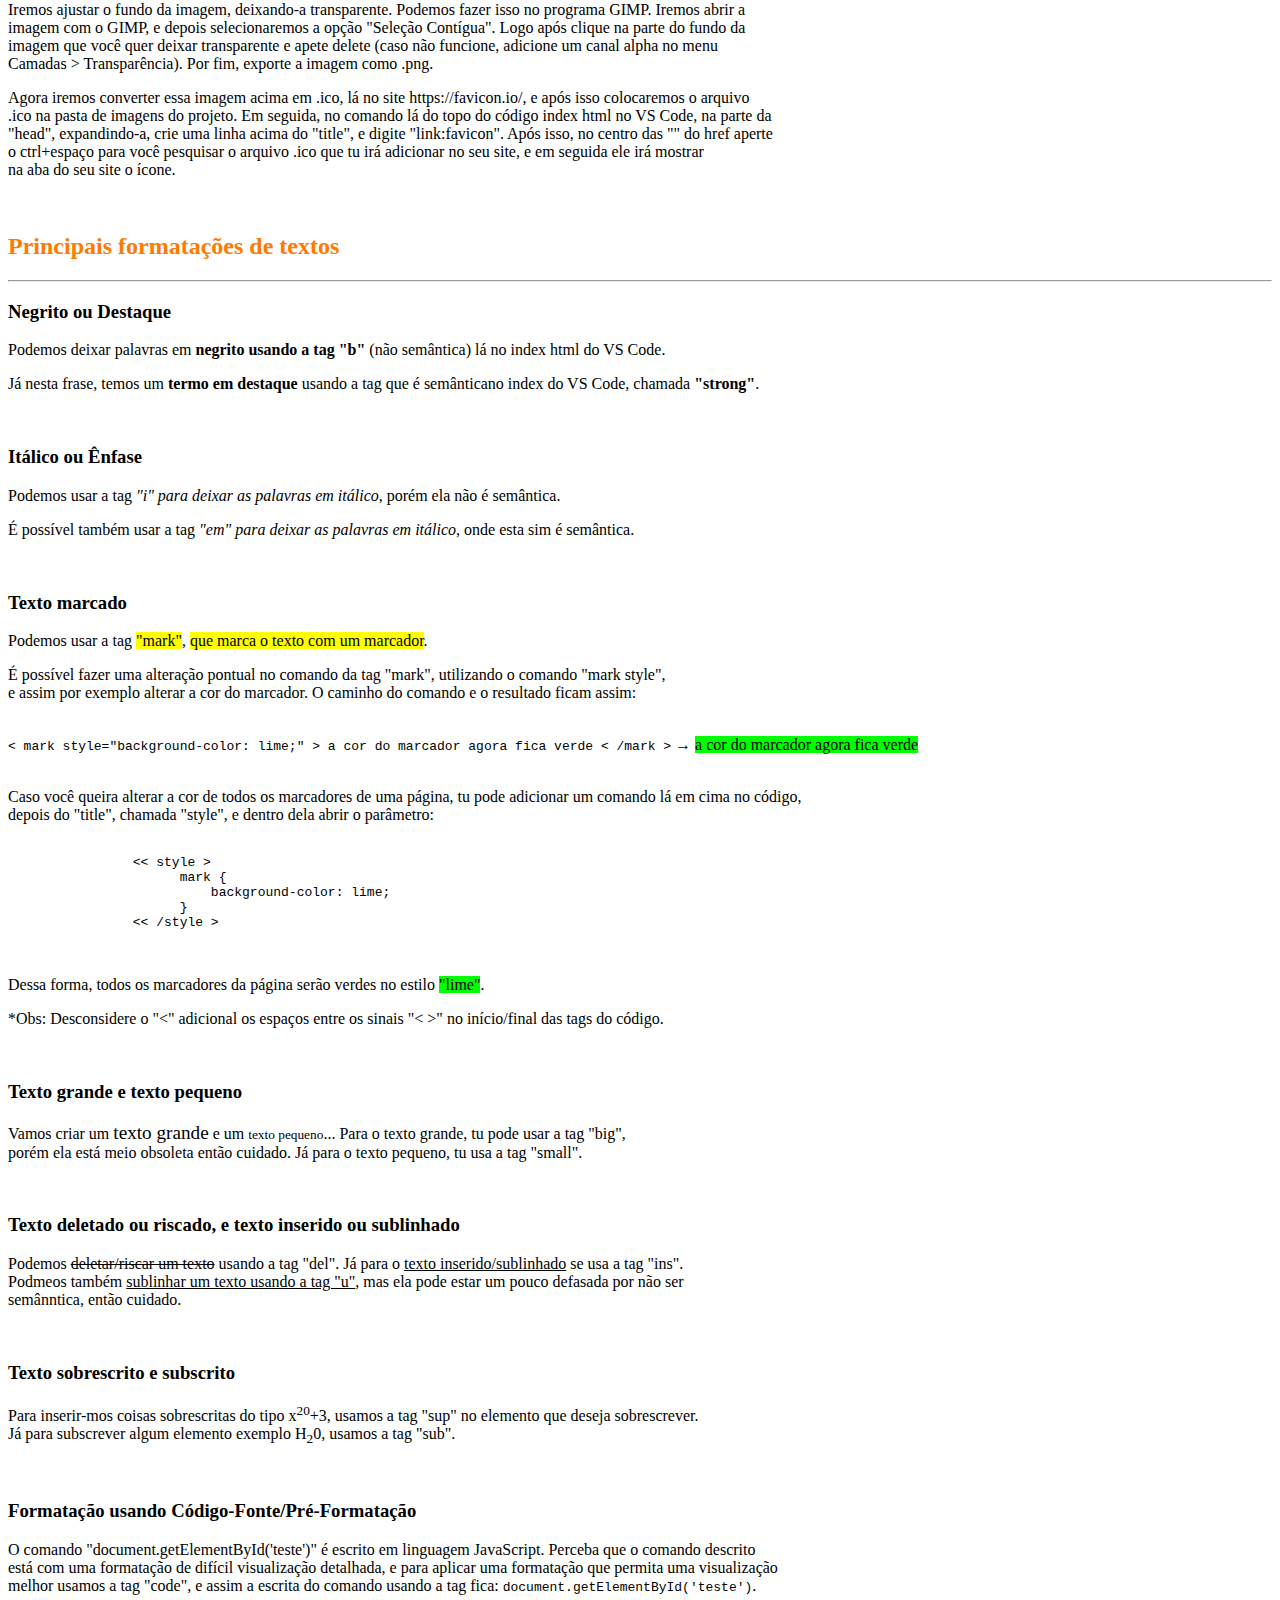
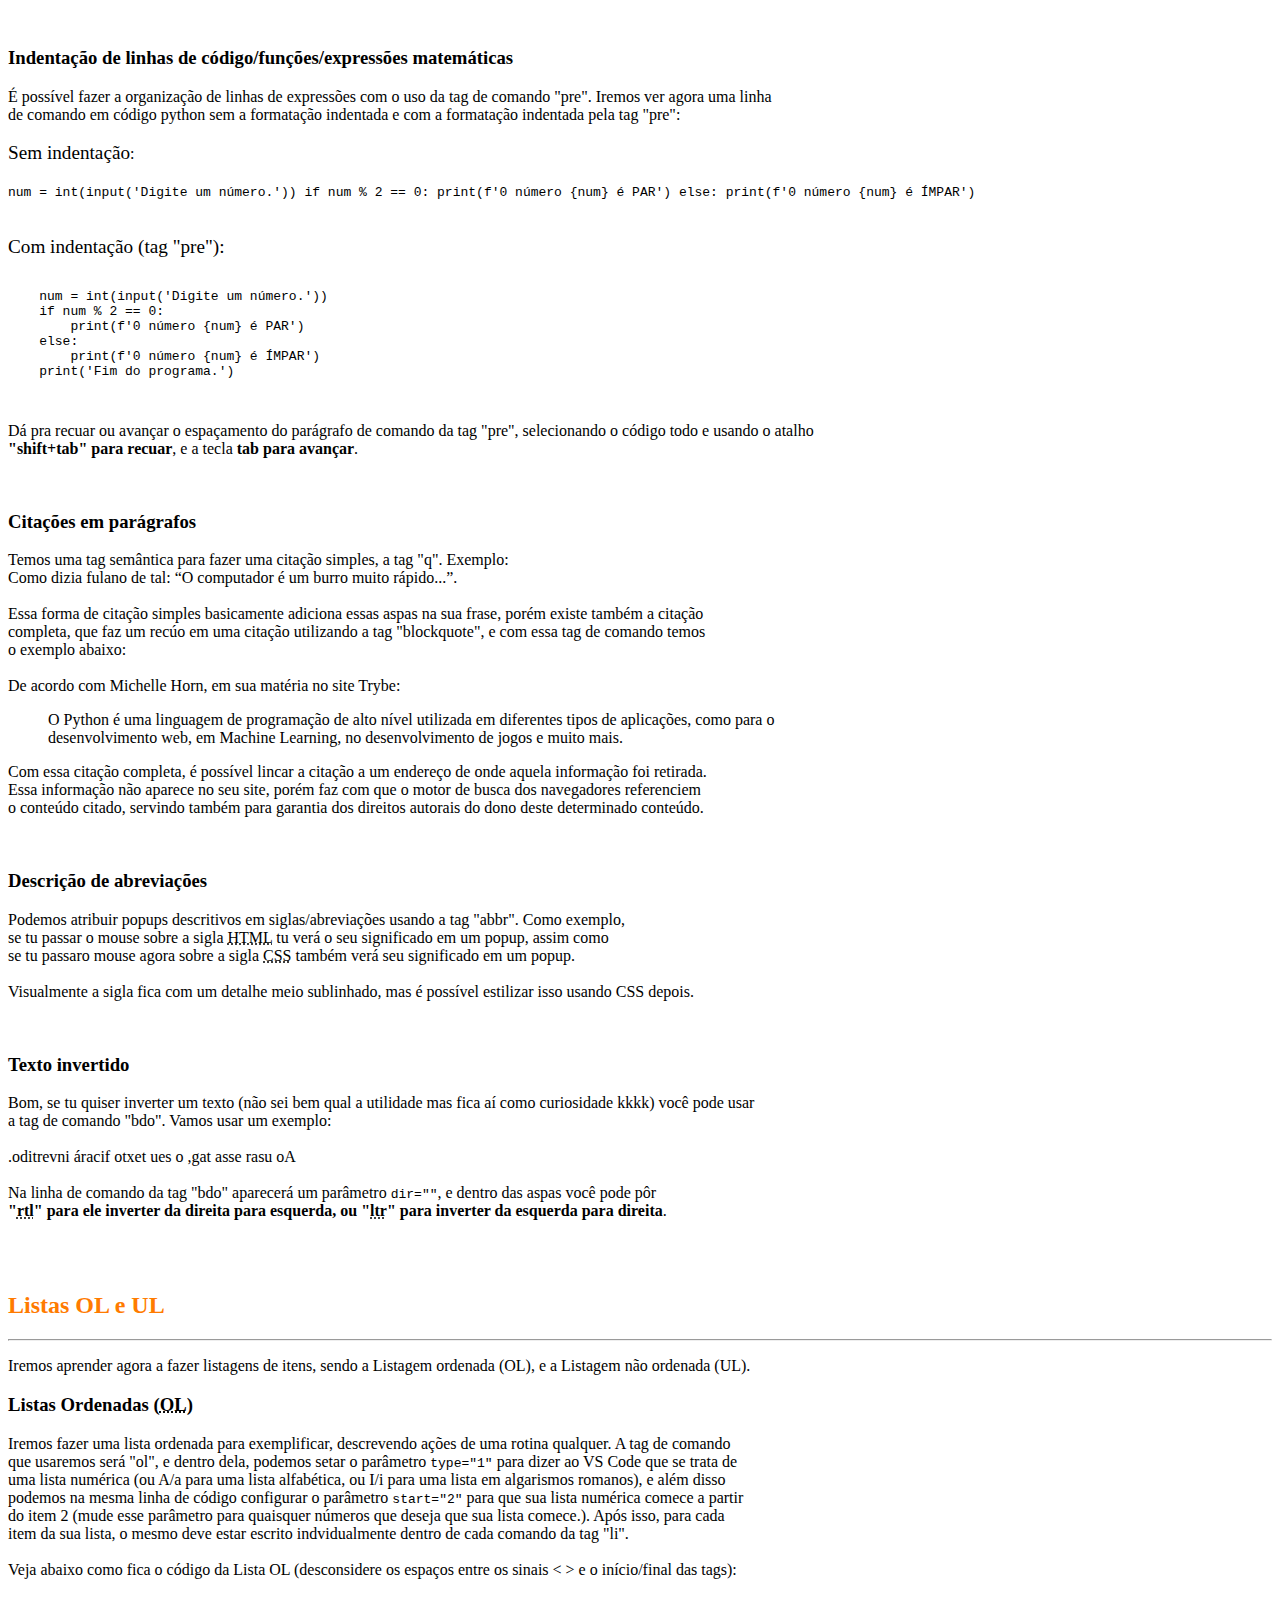
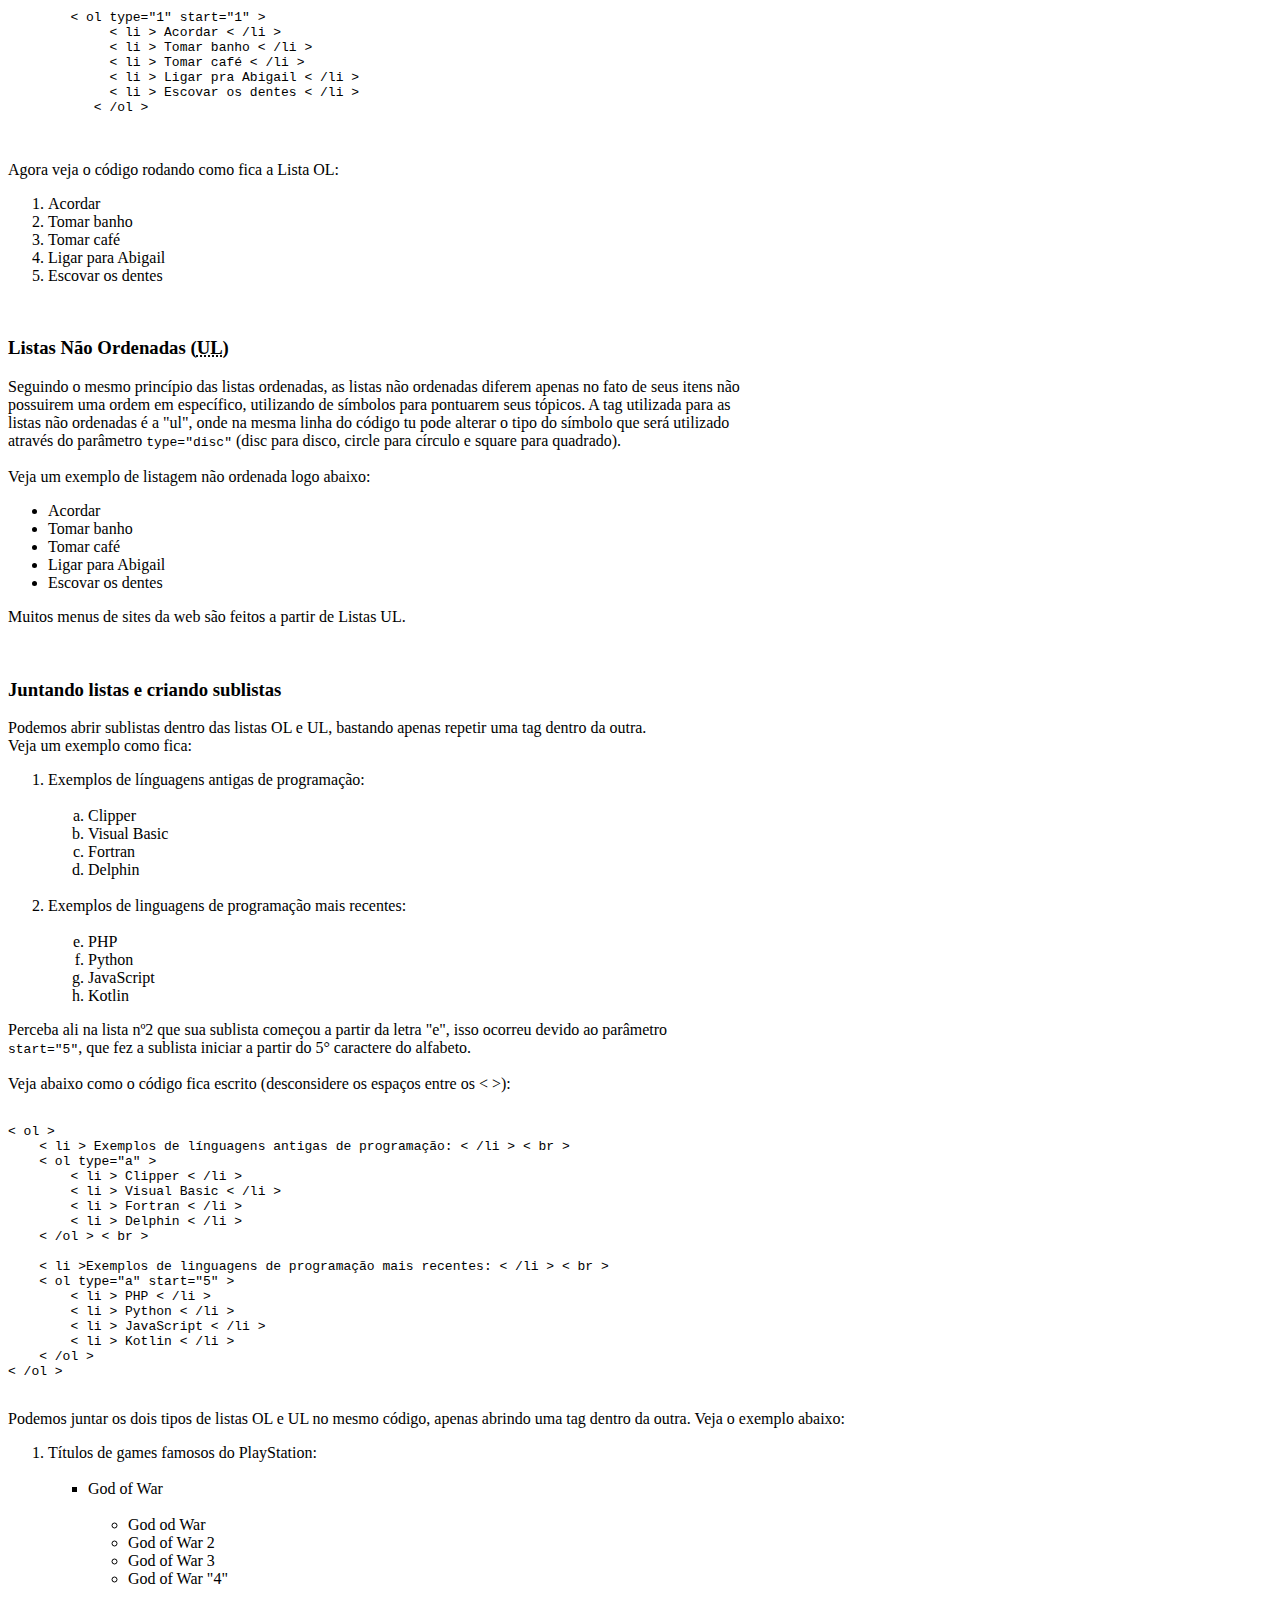
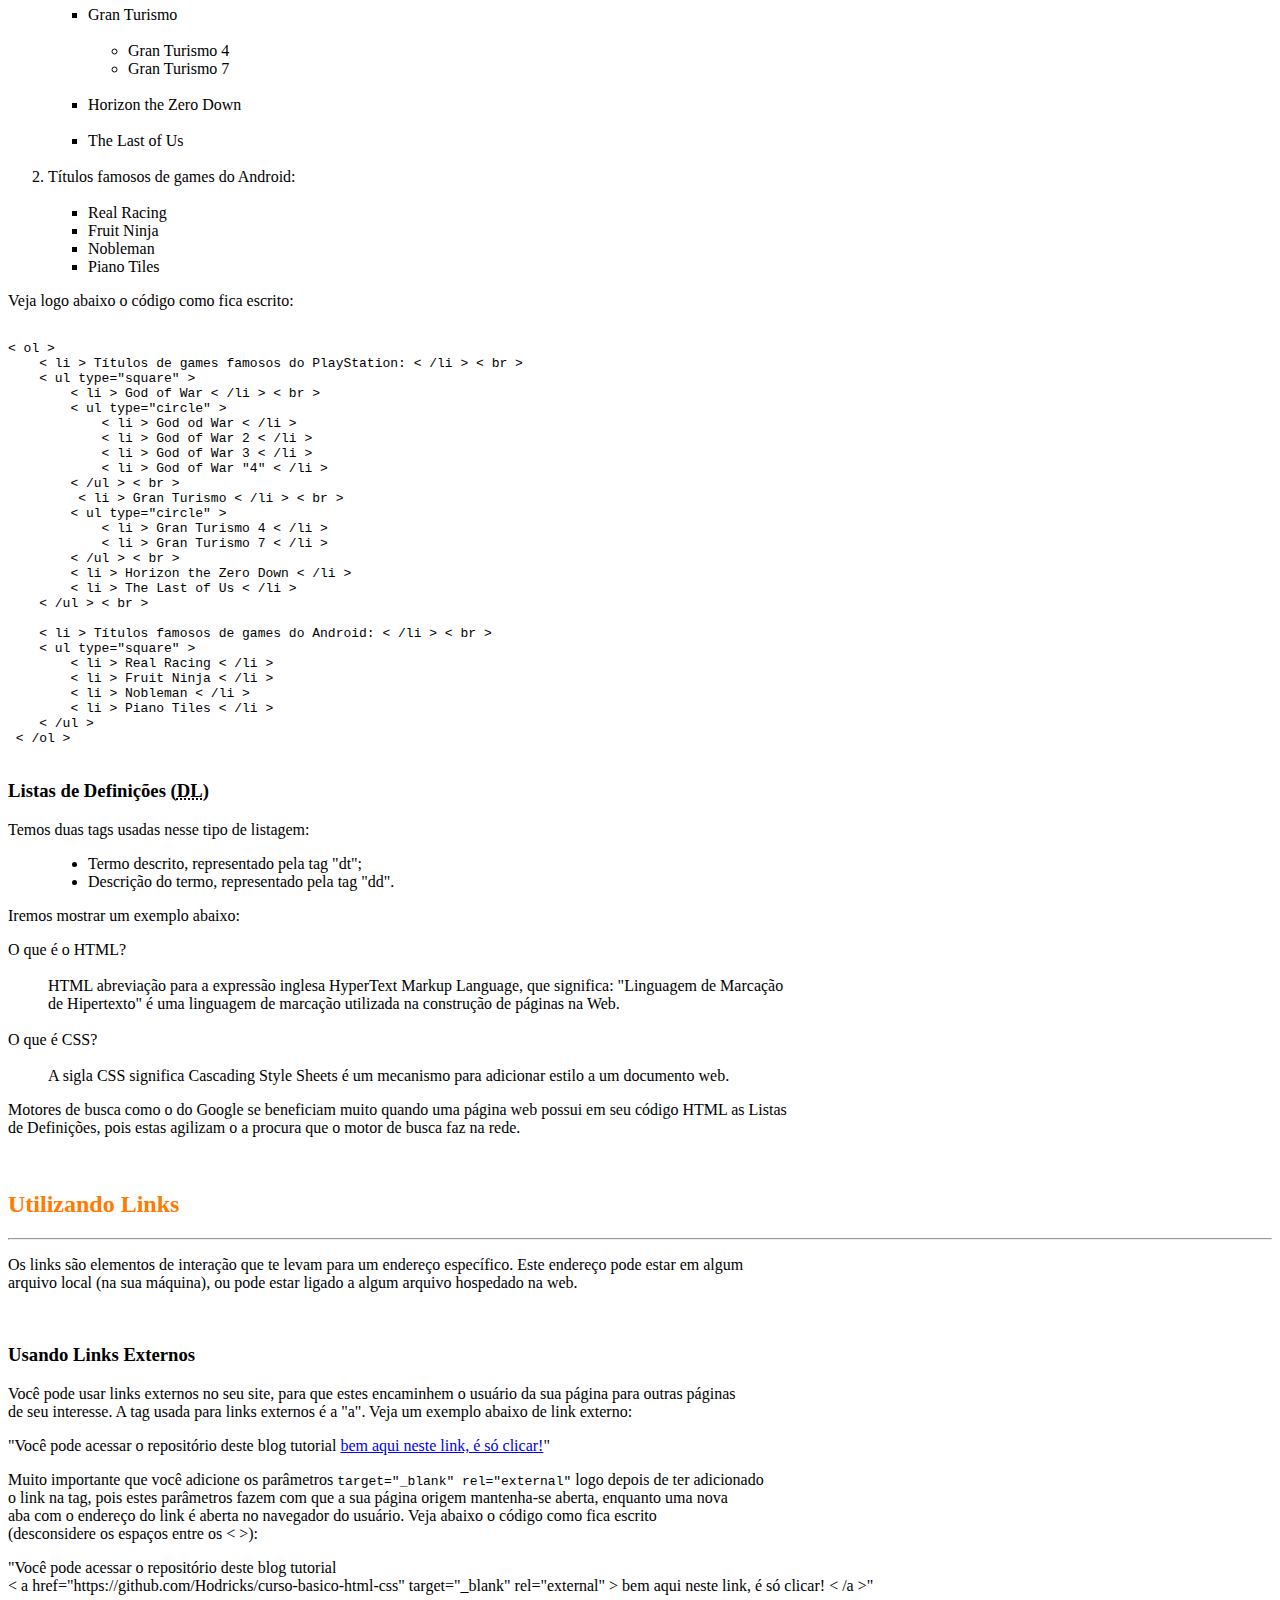
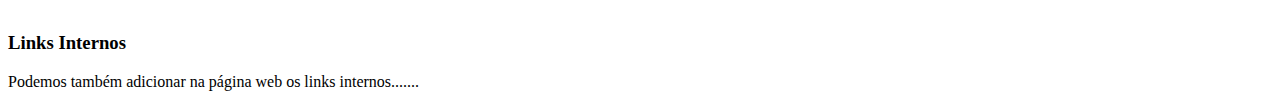
==== commit 9a7ba300: "Feat: testando 123 upload." ====
--- a/index.html
+++ b/index.html
@@ -369,7 +369,7 @@
 "Você pode acessar o repositório deste blog tutorial <br> < a href="https://github.com/Hodricks/curso-basico-html-css" target="_blank" rel="external" > bem aqui neste link, é só clicar! < /a >" <br><br>
 
 <h3>Links Internos</h3>
-<p>Podemos também adicionar na página web os links internos.....</p>
+<p>Podemos também adicionar na página web os links internos.......</p>
 
 
 
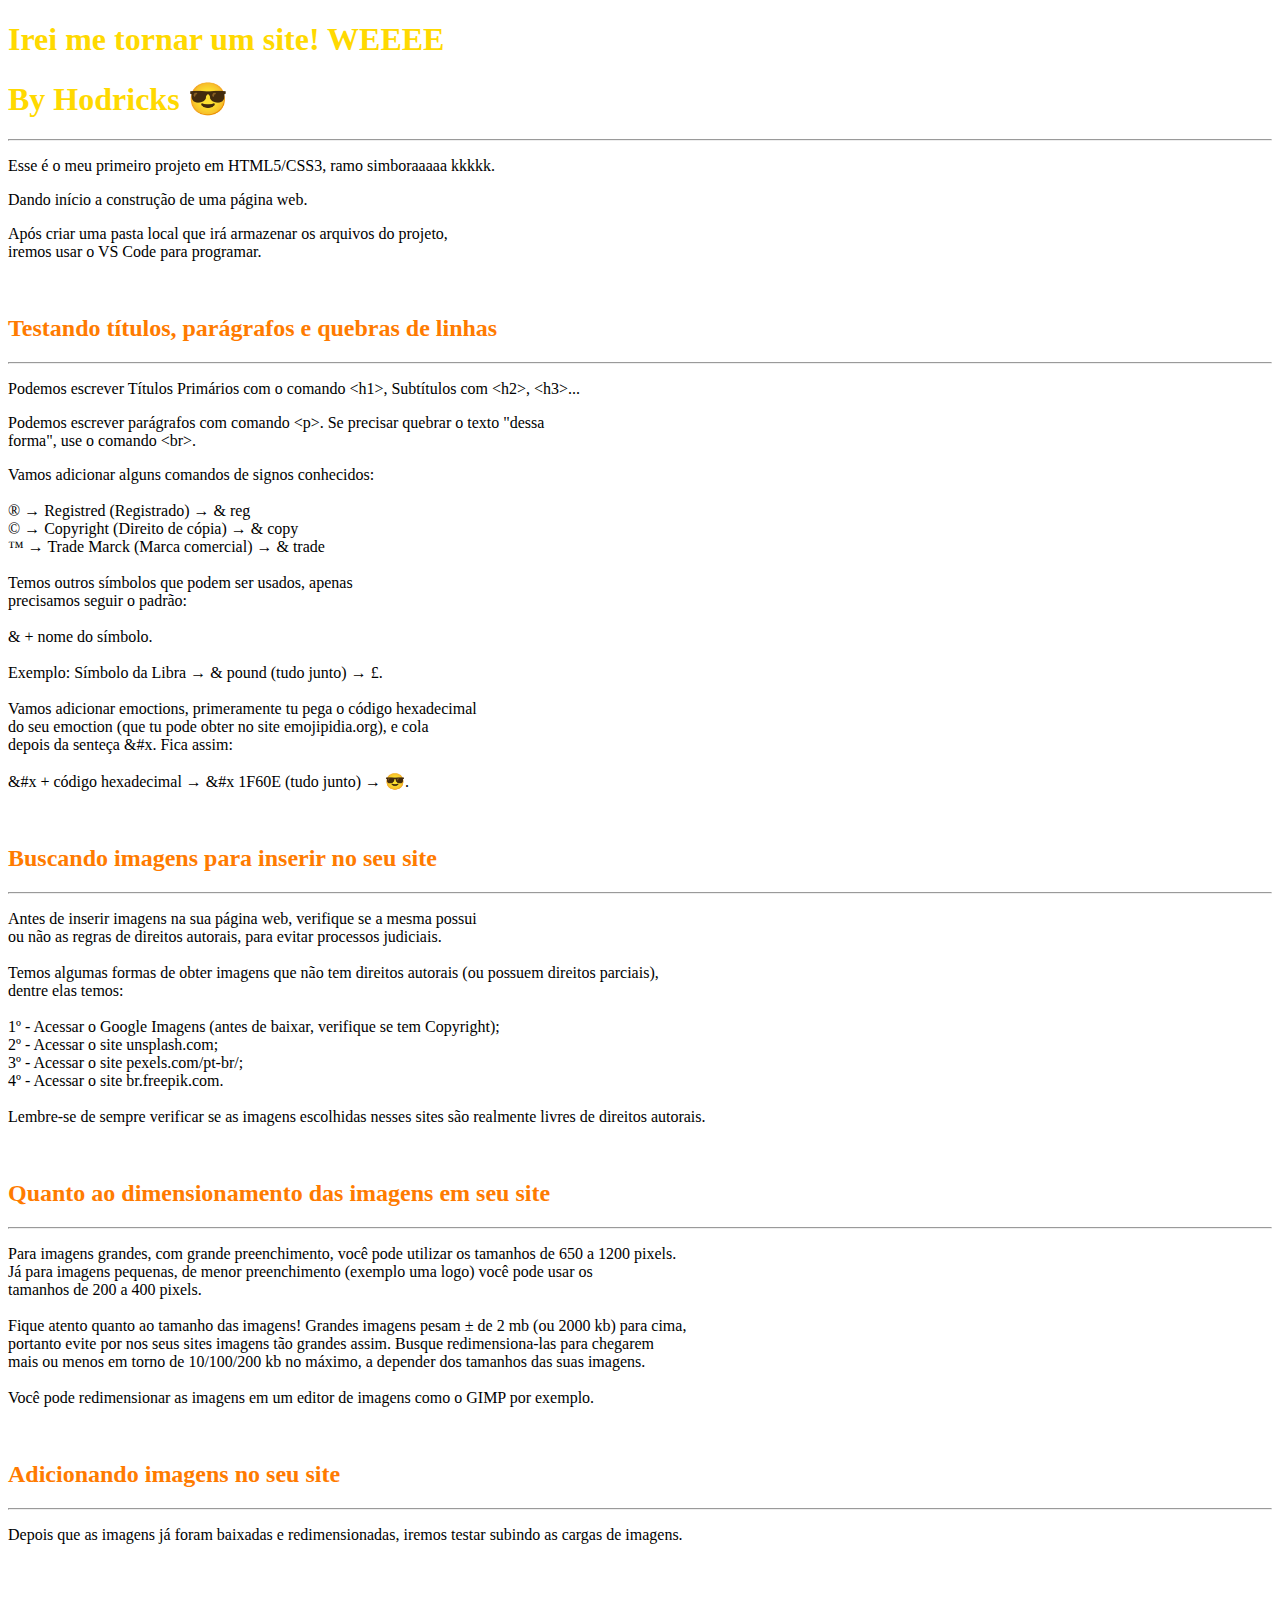
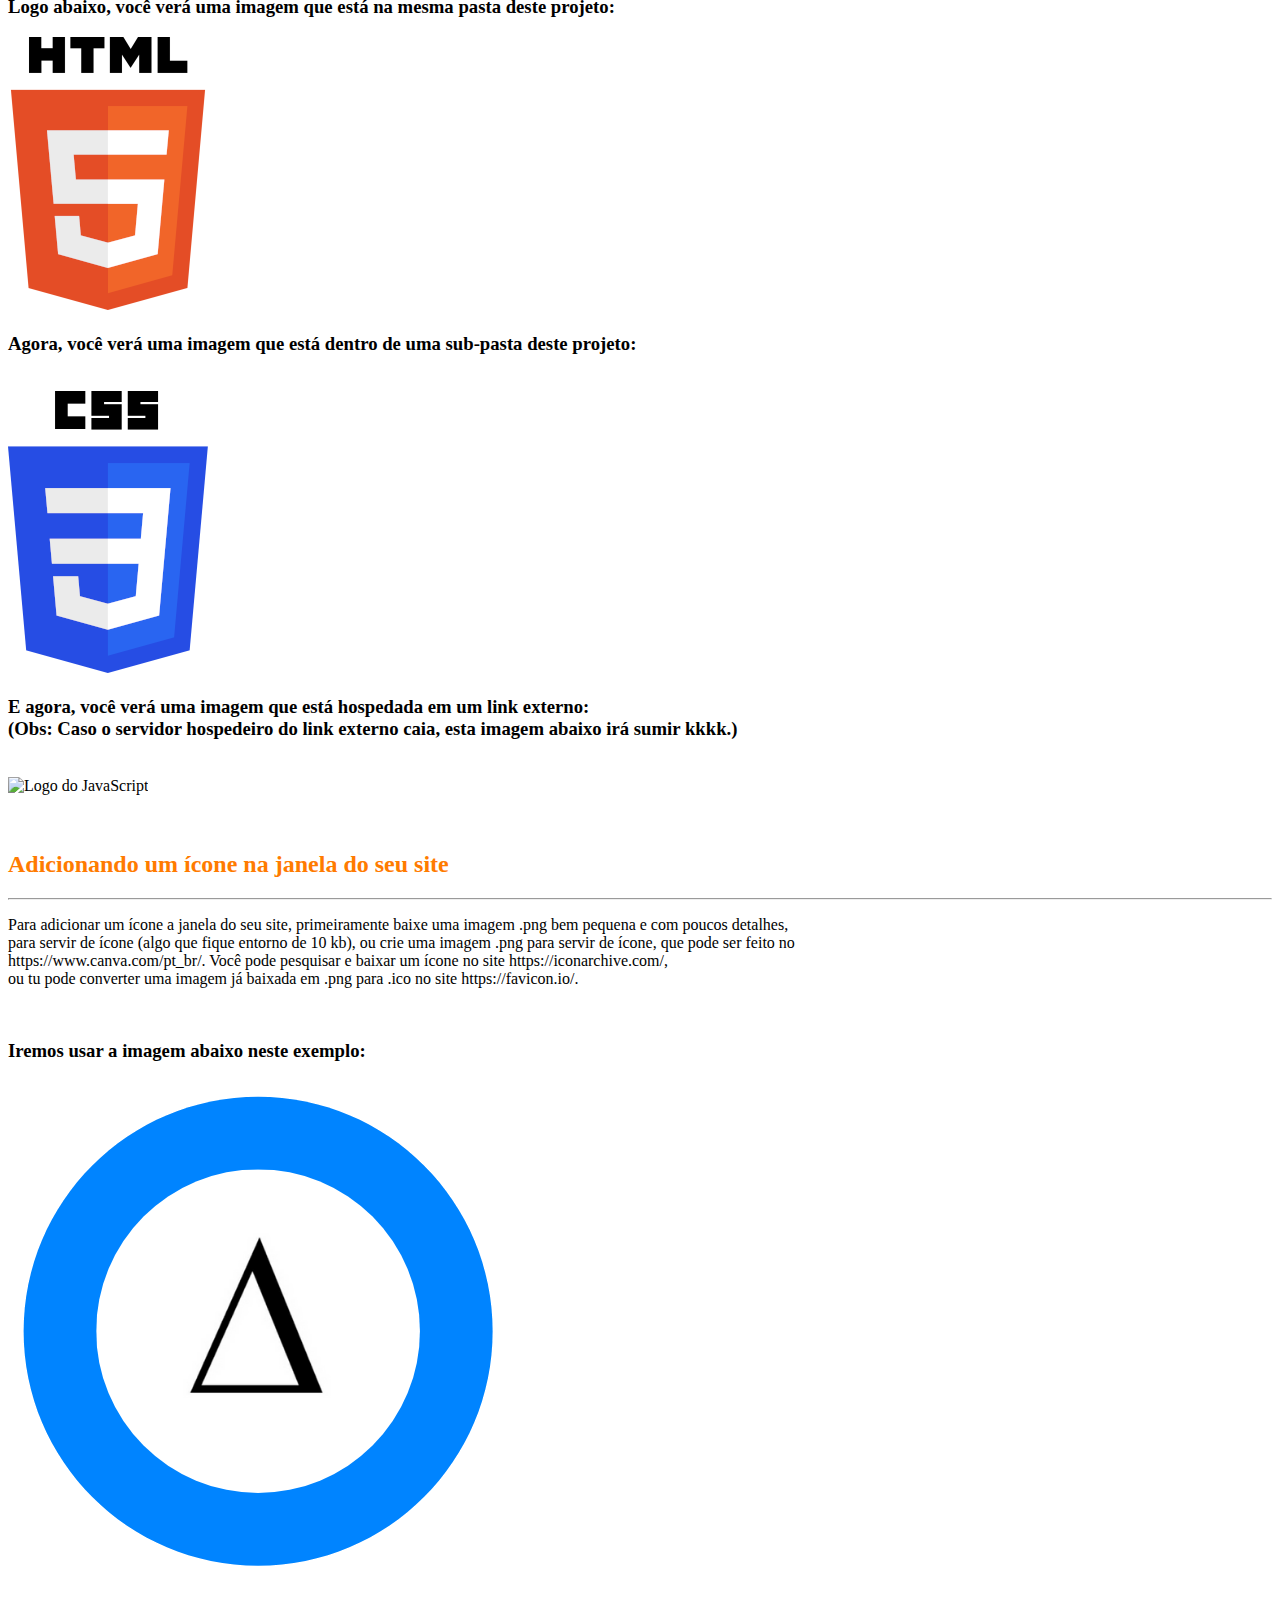
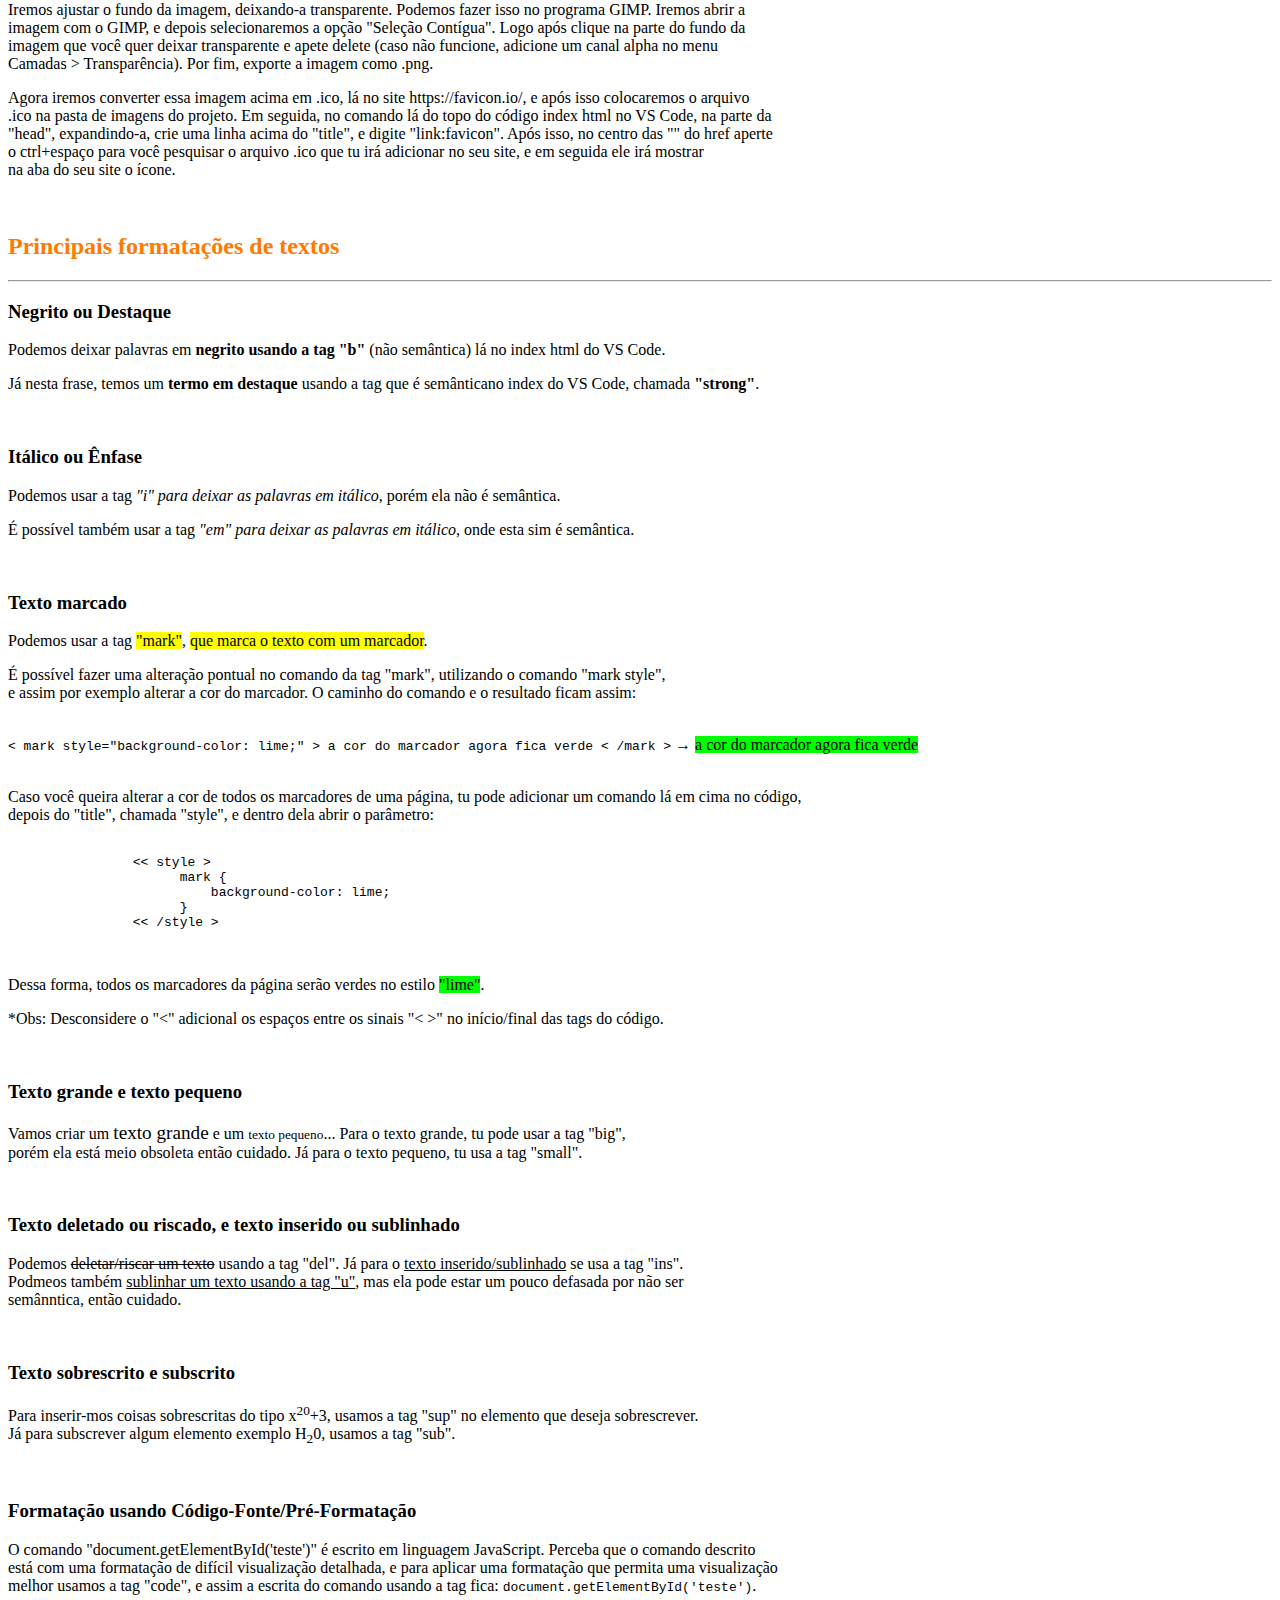
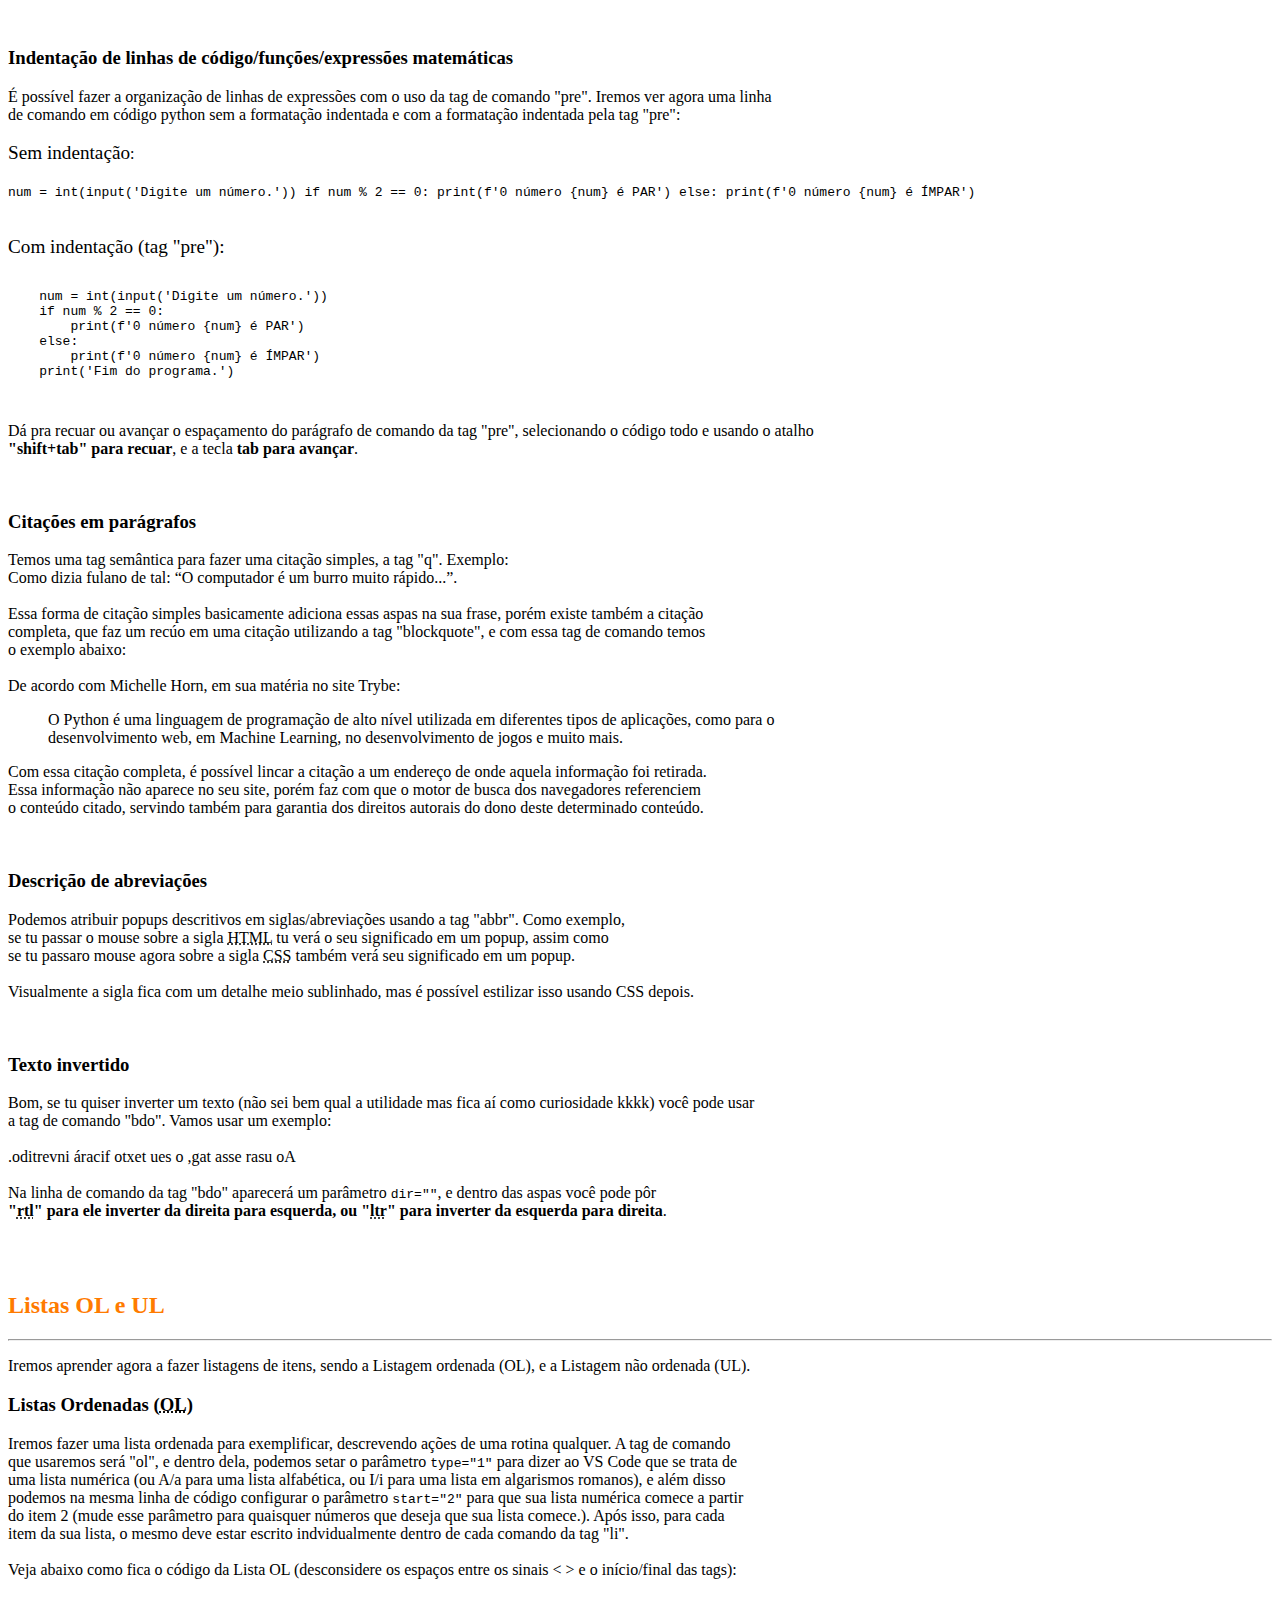
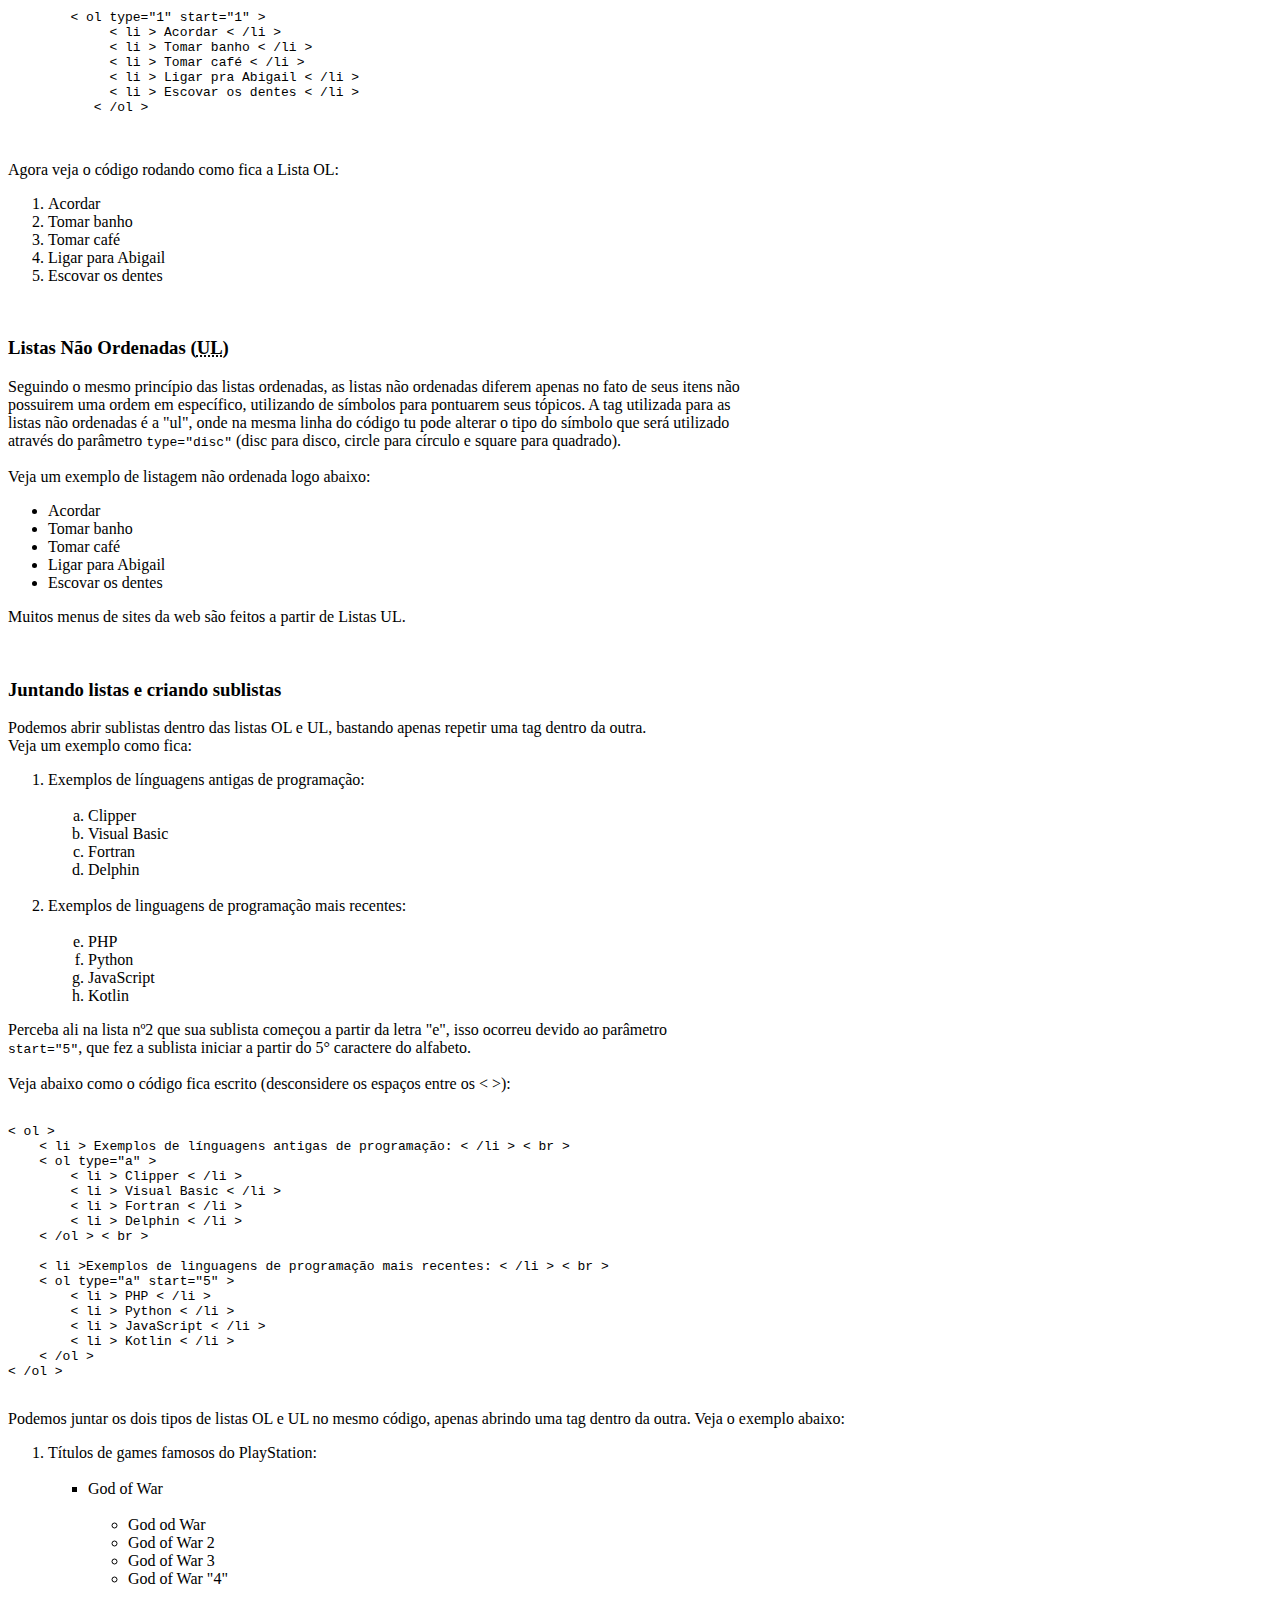
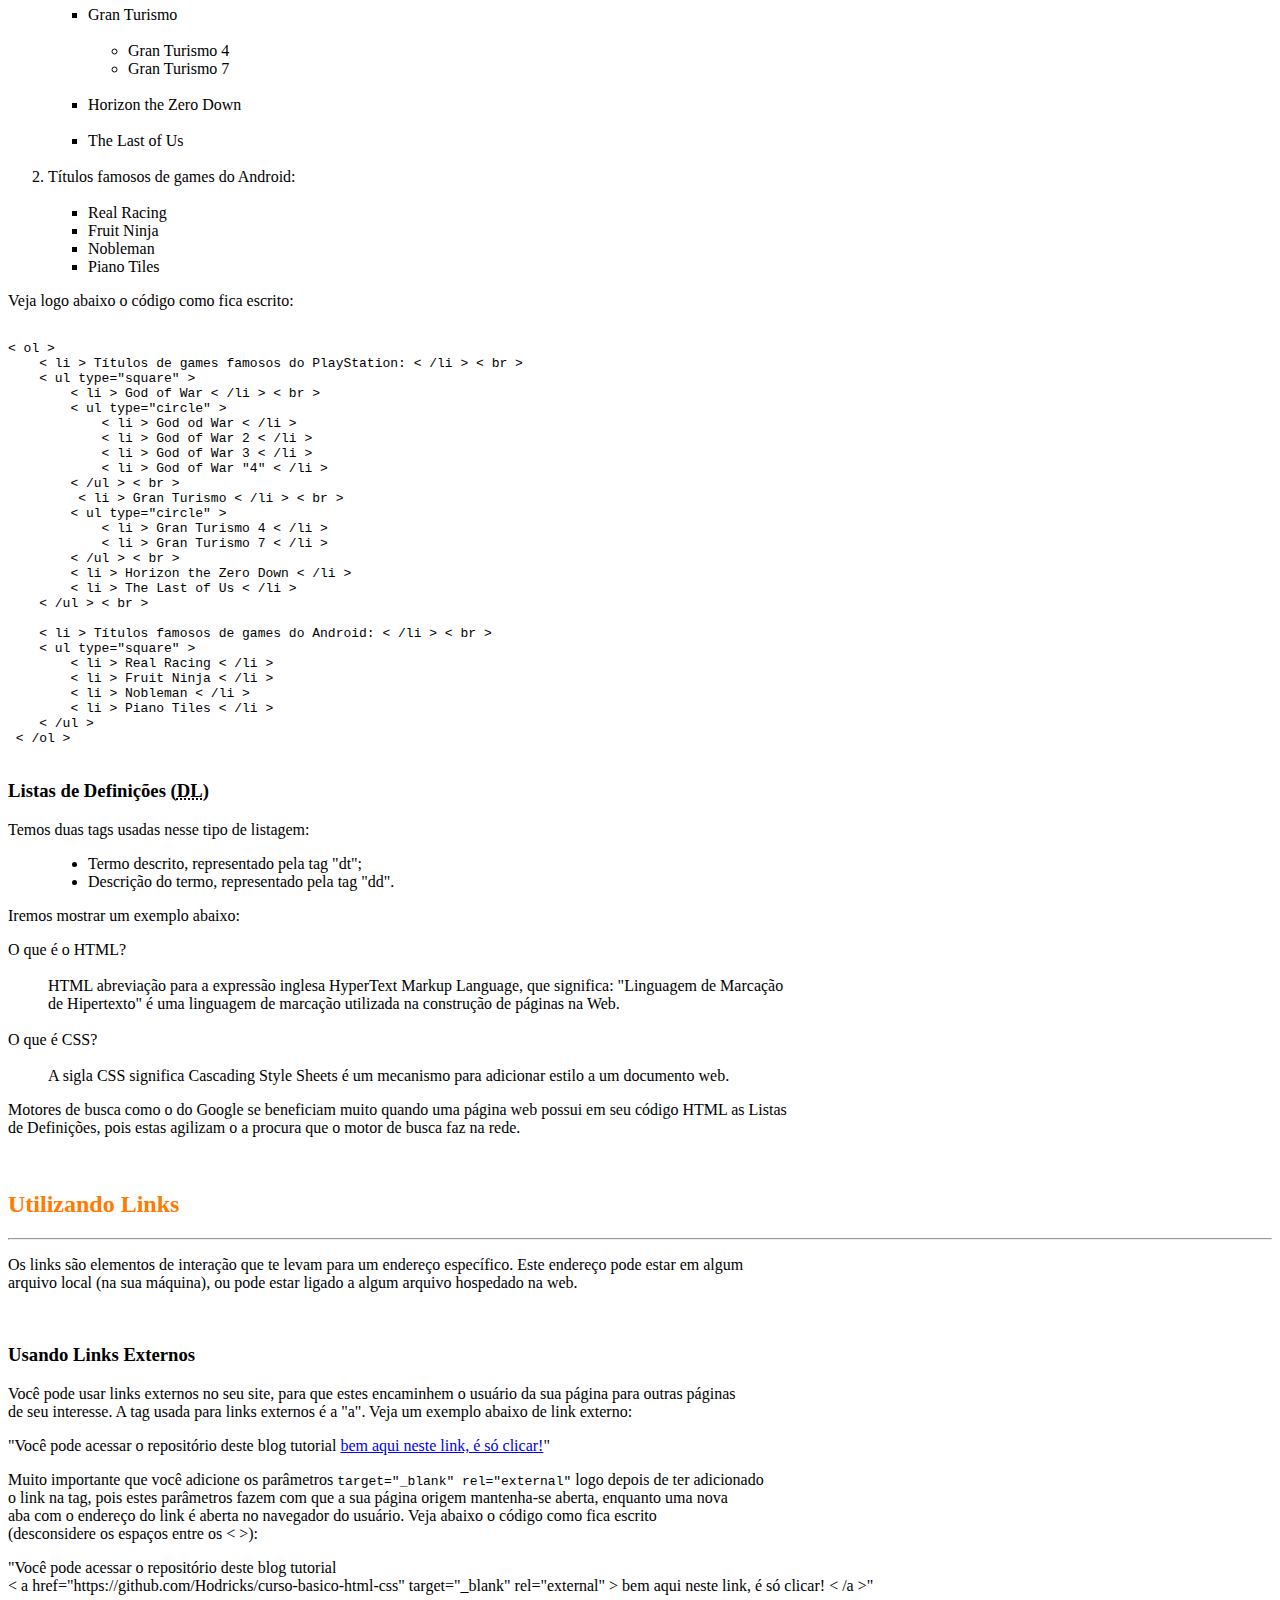
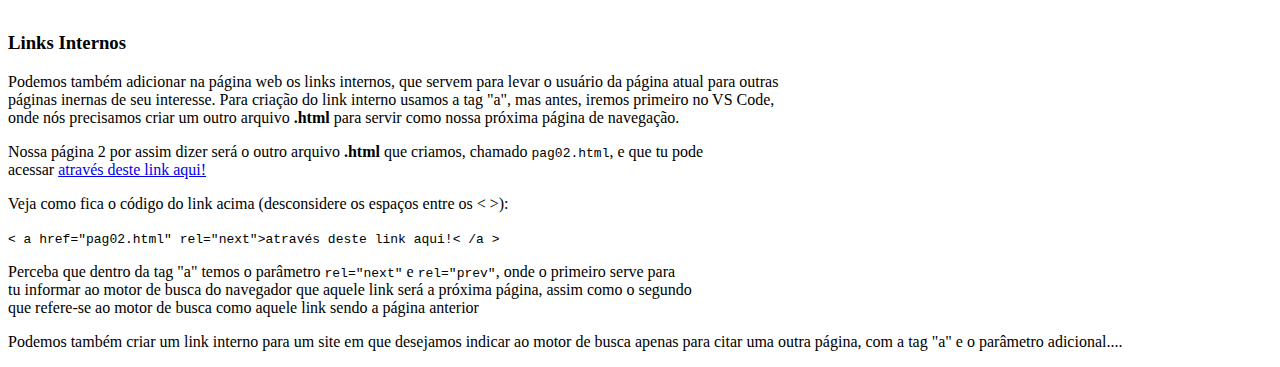
==== commit 66724a7d: "Feat: Atualizei o arquivo .md e adicionei uns links internos no arquivo index html." ====
--- a/index.html
+++ b/index.html
@@ -369,7 +369,21 @@
 "Você pode acessar o repositório deste blog tutorial <br> < a href="https://github.com/Hodricks/curso-basico-html-css" target="_blank" rel="external" > bem aqui neste link, é só clicar! < /a >" <br><br>
 
 <h3>Links Internos</h3>
-<p>Podemos também adicionar na página web os links internos.......</p>
+<p>Podemos também adicionar na página web os links internos, que servem para levar o usuário da página atual para outras <br> páginas inernas de seu interesse. Para criação do link interno usamos a tag "a", mas antes, iremos primeiro no VS Code, <br> onde nós precisamos criar um outro arquivo <strong>.html</strong> para servir como nossa próxima página de navegação.</p>
+
+<p>Nossa página 2 por assim dizer será o outro arquivo <strong>.html</strong> que criamos, chamado <code>pag02.html</code>, e que tu pode <br> acessar <a href="pag02.html" rel="next">através deste link aqui!</a></p>
+
+<p>Veja como fica o código do link acima (desconsidere os espaços entre os < >):</p>
+
+<p><code>< a href="pag02.html" rel="next">através deste link aqui!< /a ></code></p>
+
+<p>Perceba que dentro da tag "a" temos o parâmetro <code>rel="next"</code> e <code>rel="prev"</code>, onde o primeiro serve para <br> tu informar ao motor de busca do navegador que aquele link será a próxima página, assim como o segundo <br> que refere-se ao motor de busca como aquele link sendo a página anterior</p>
+
+<p>Podemos também criar um link interno para um site em que desejamos indicar ao motor de busca apenas para citar uma outra página, com a tag "a" e o parâmetro adicional....</p>
+
+
+
+
 
 
 
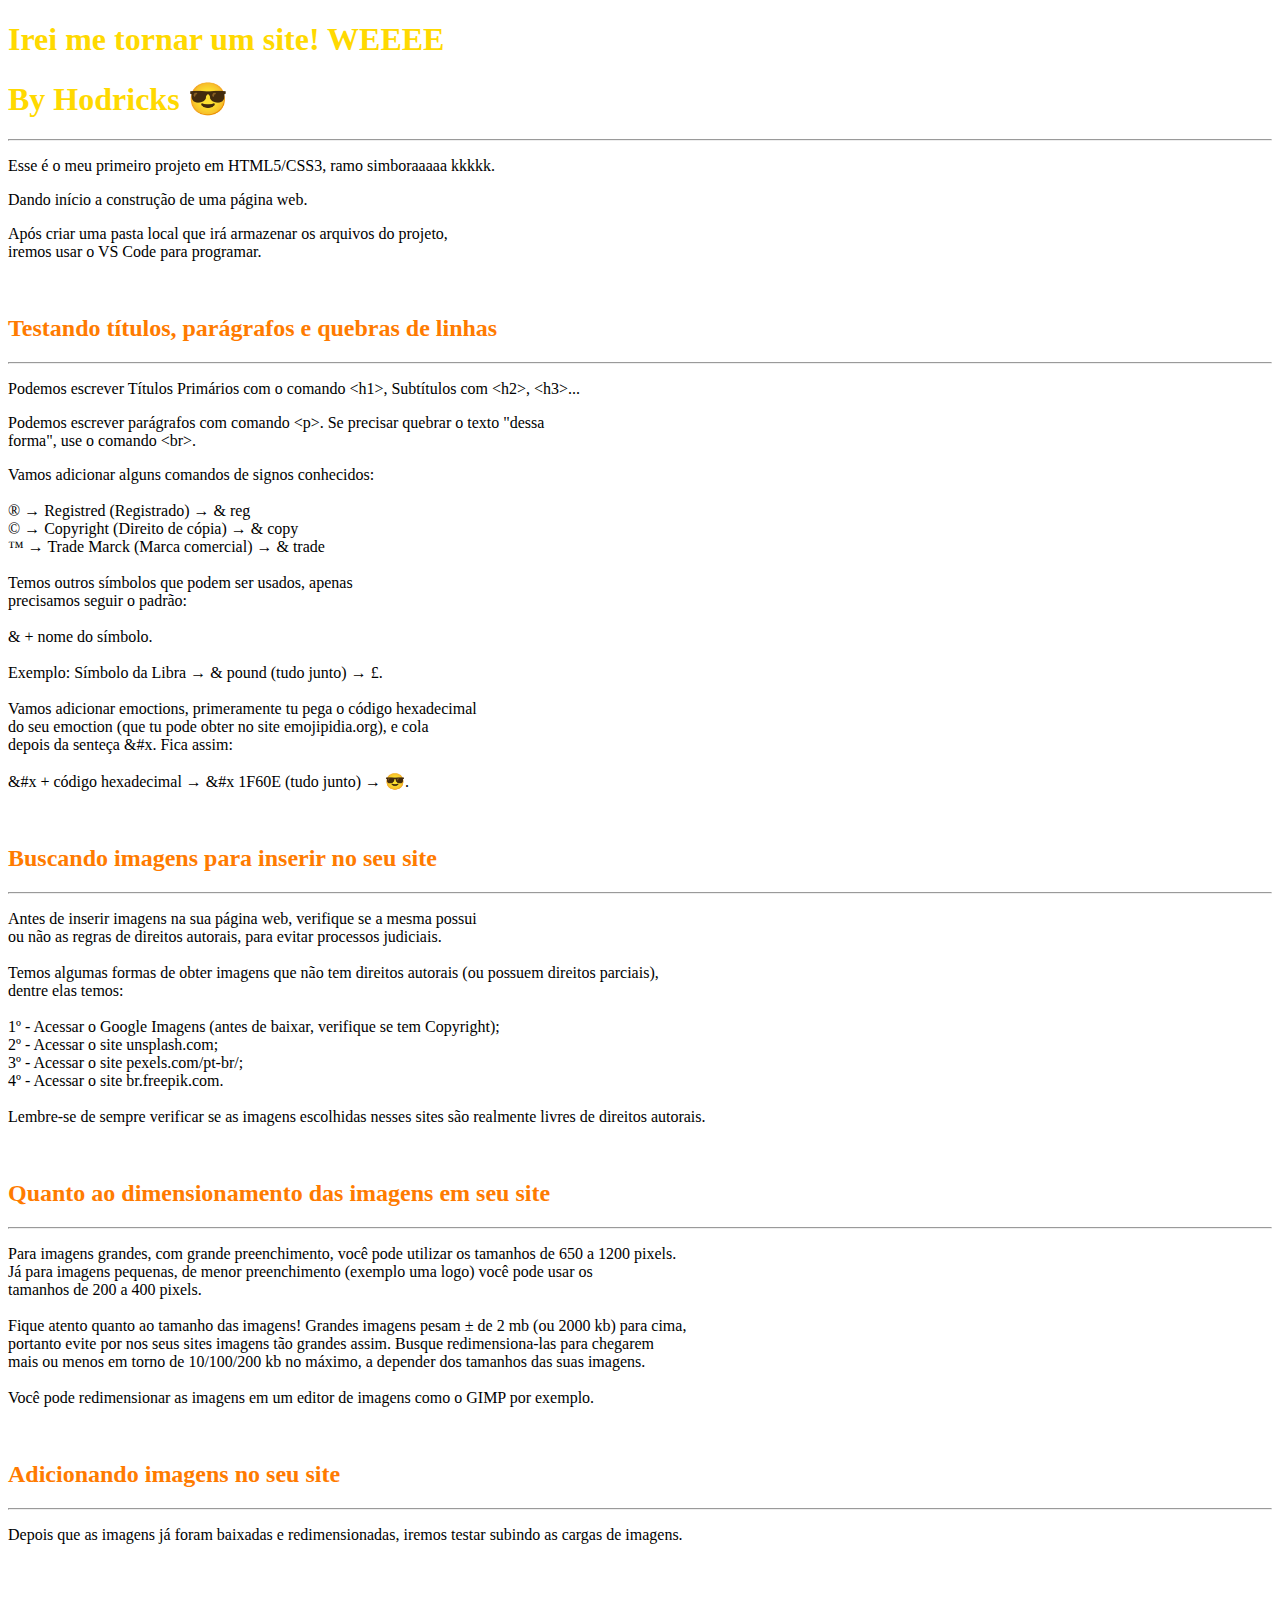
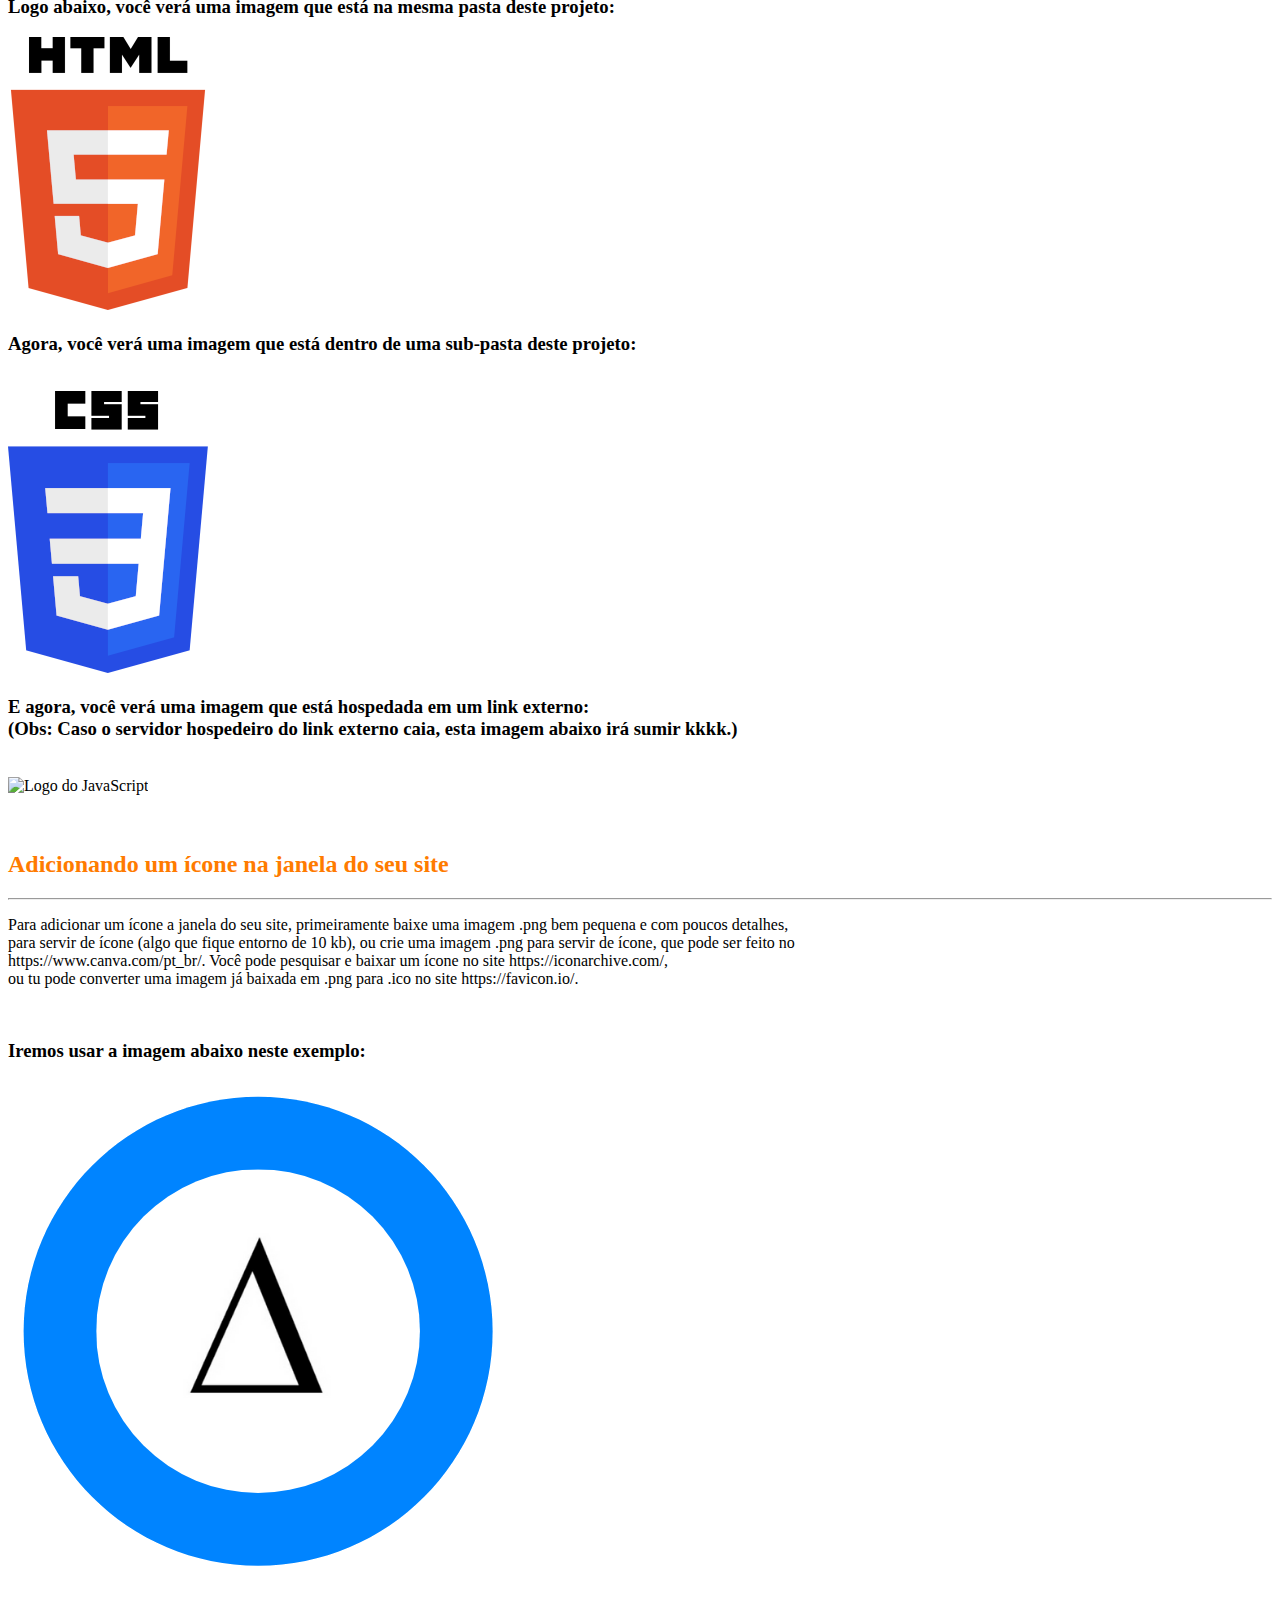
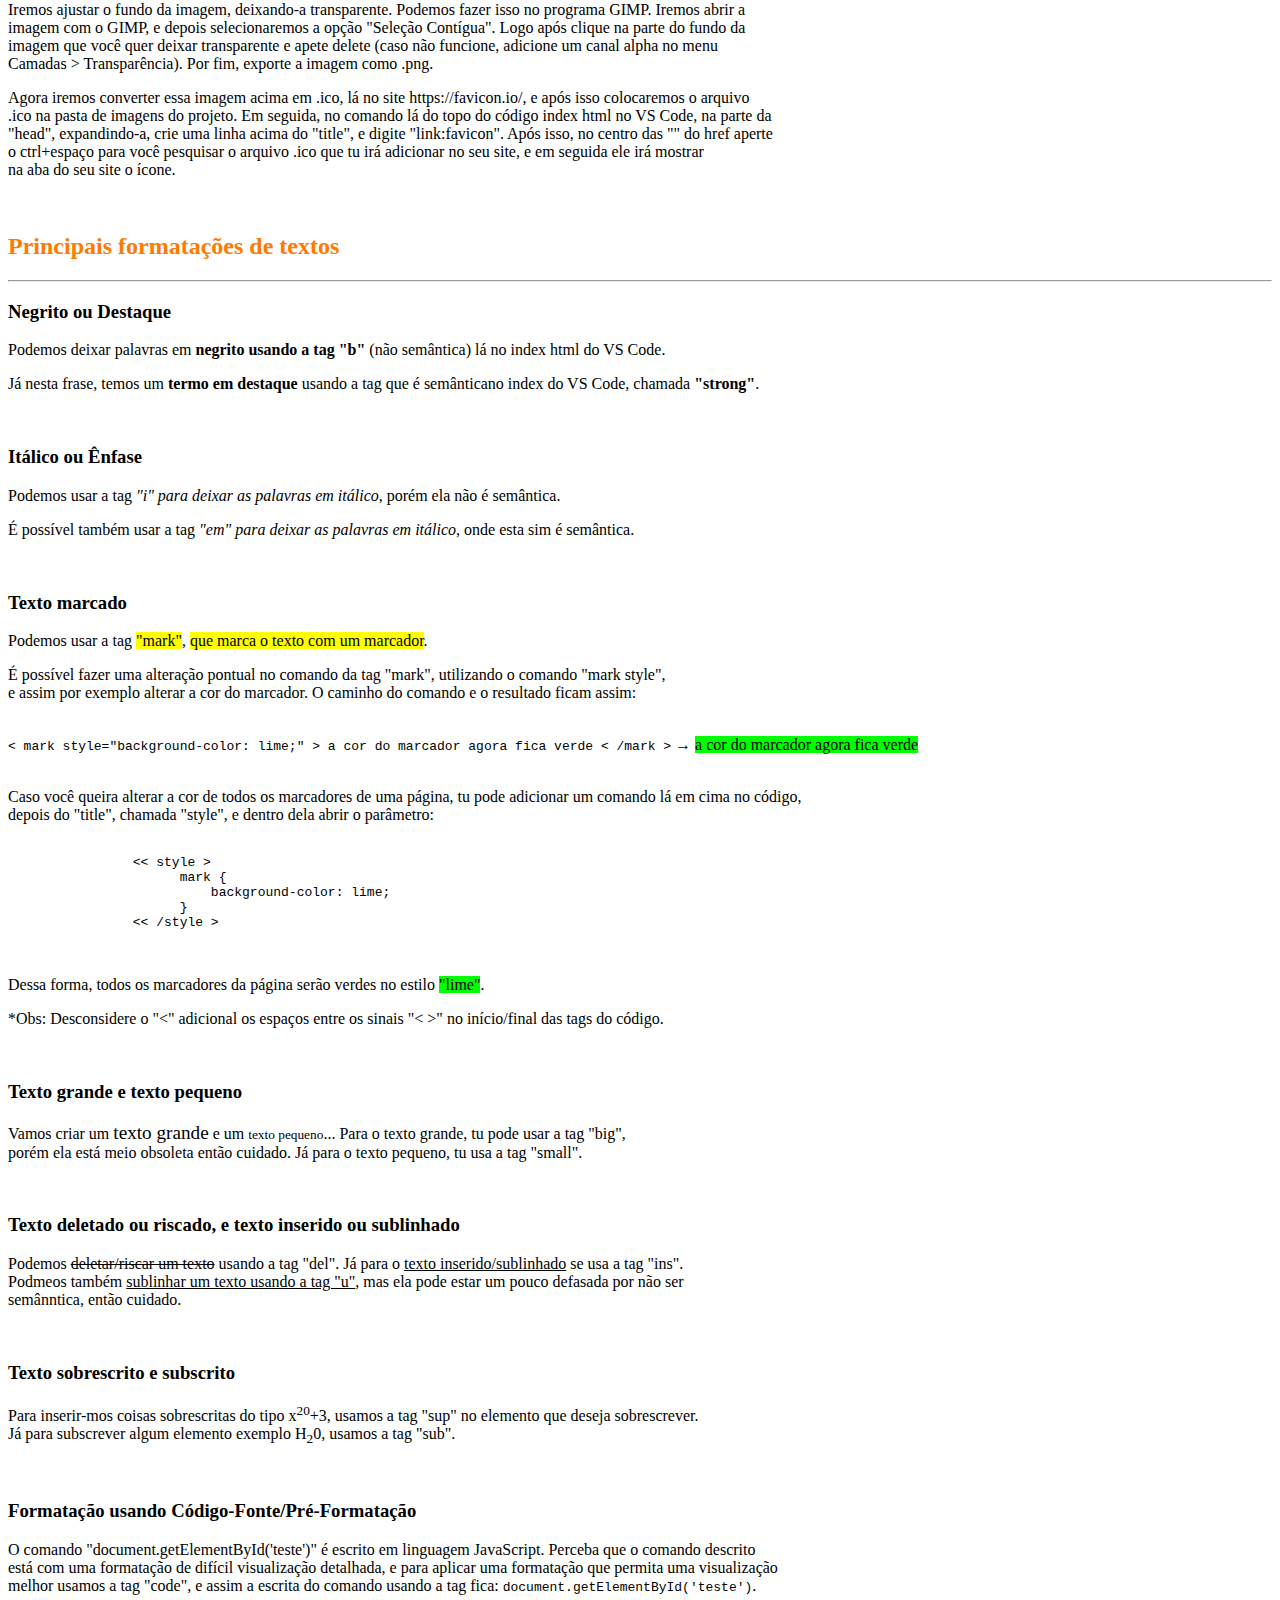
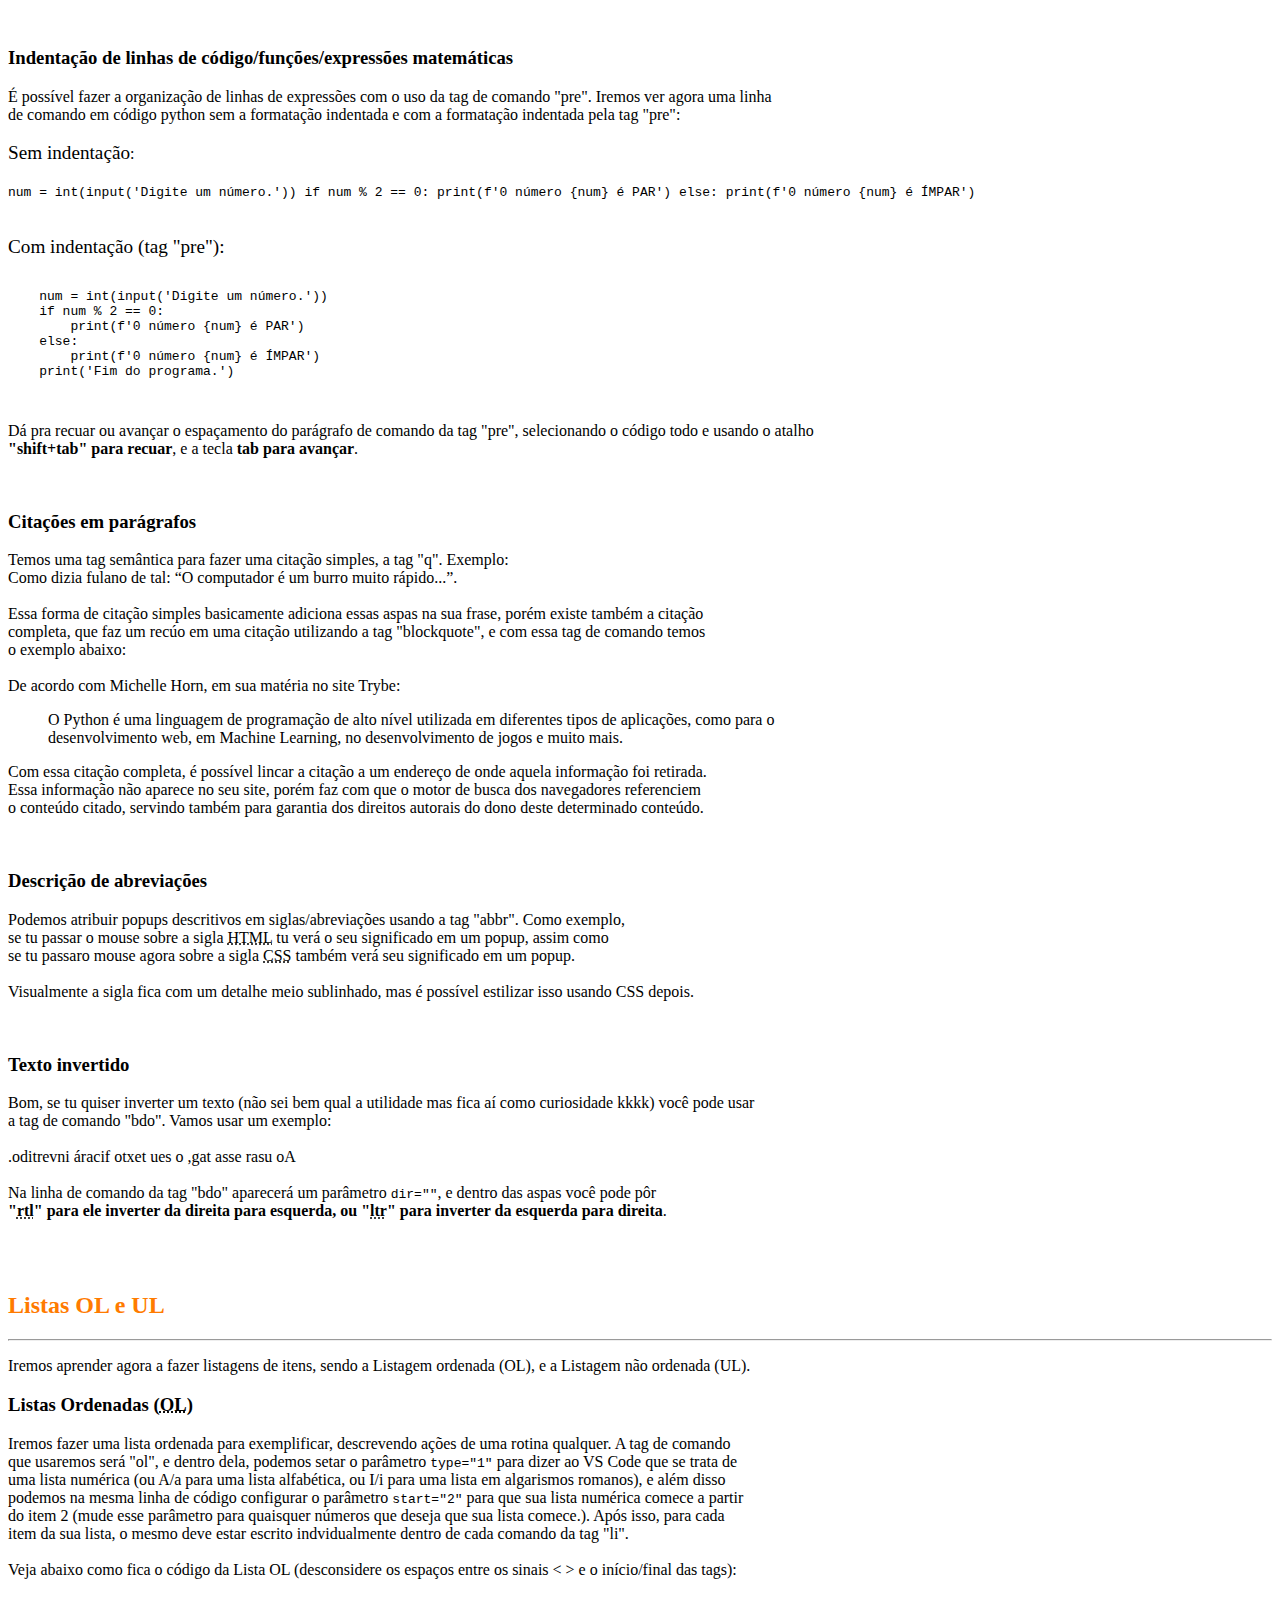
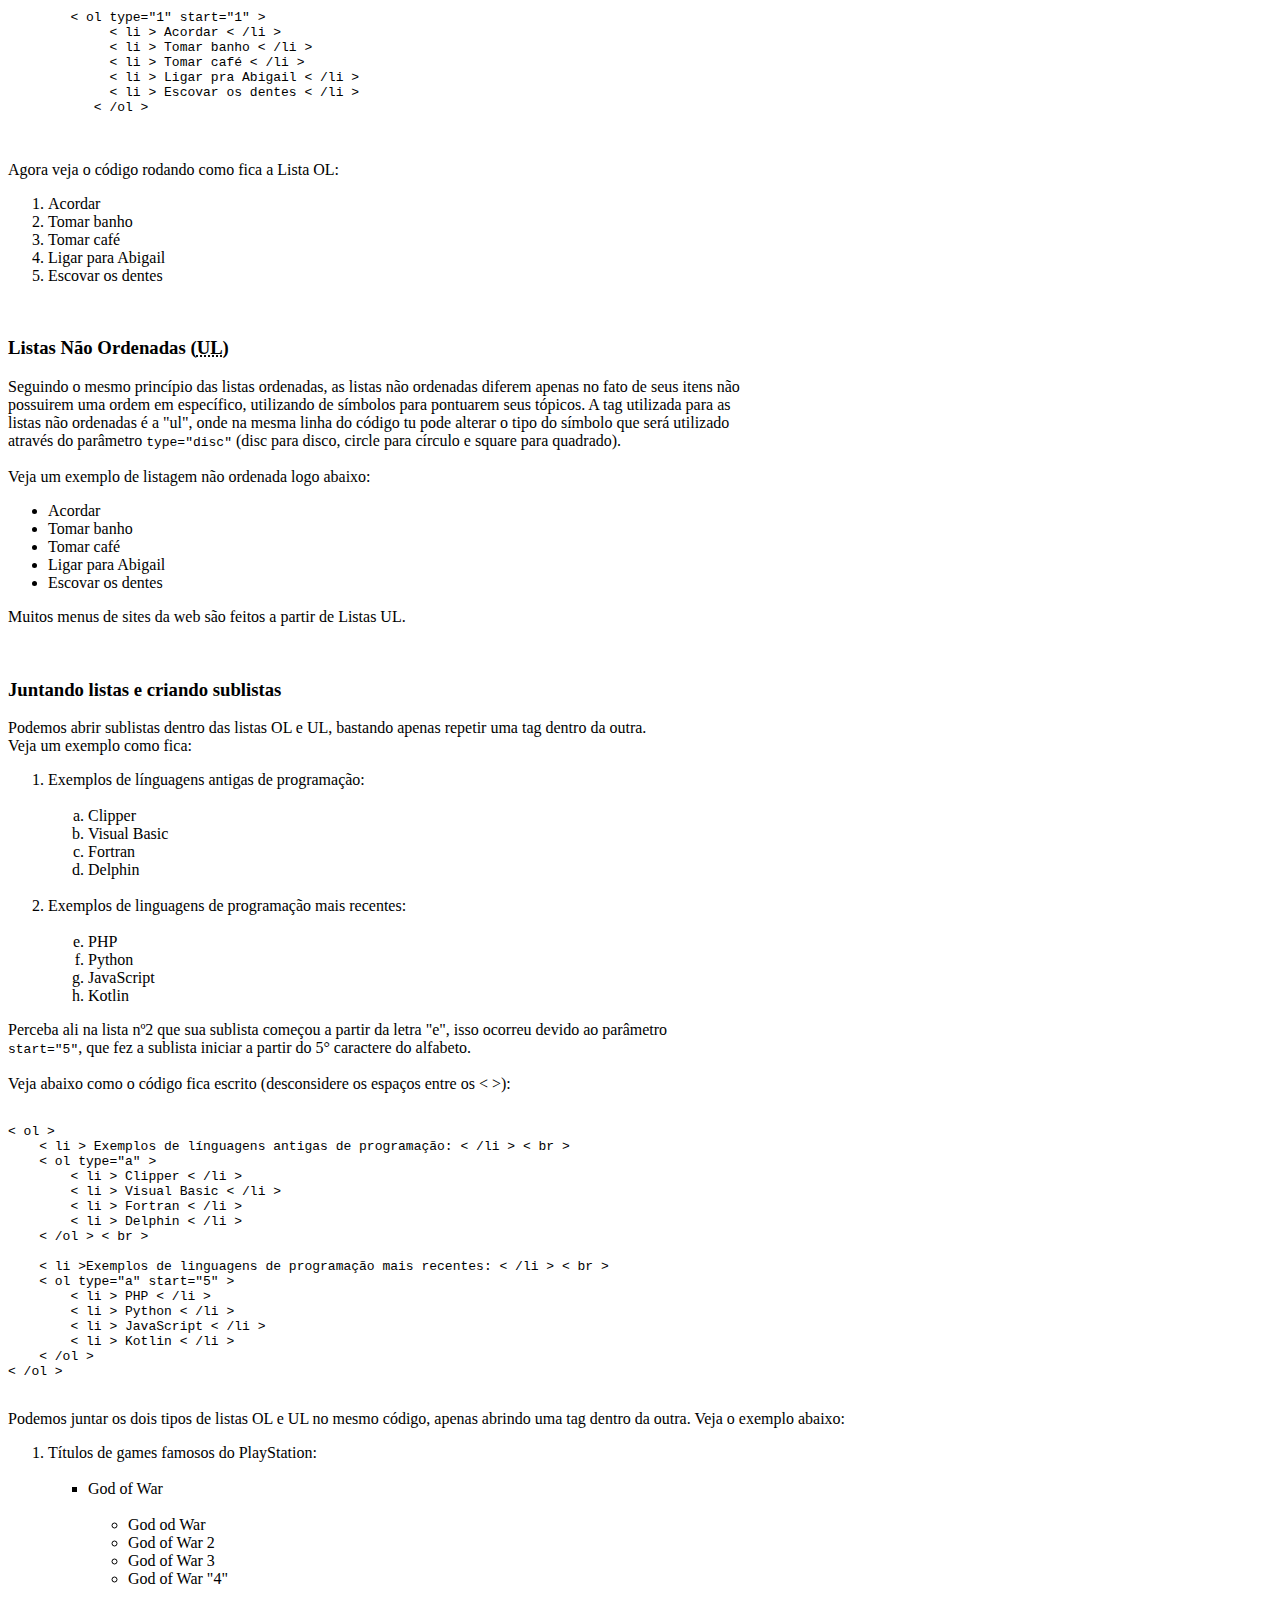
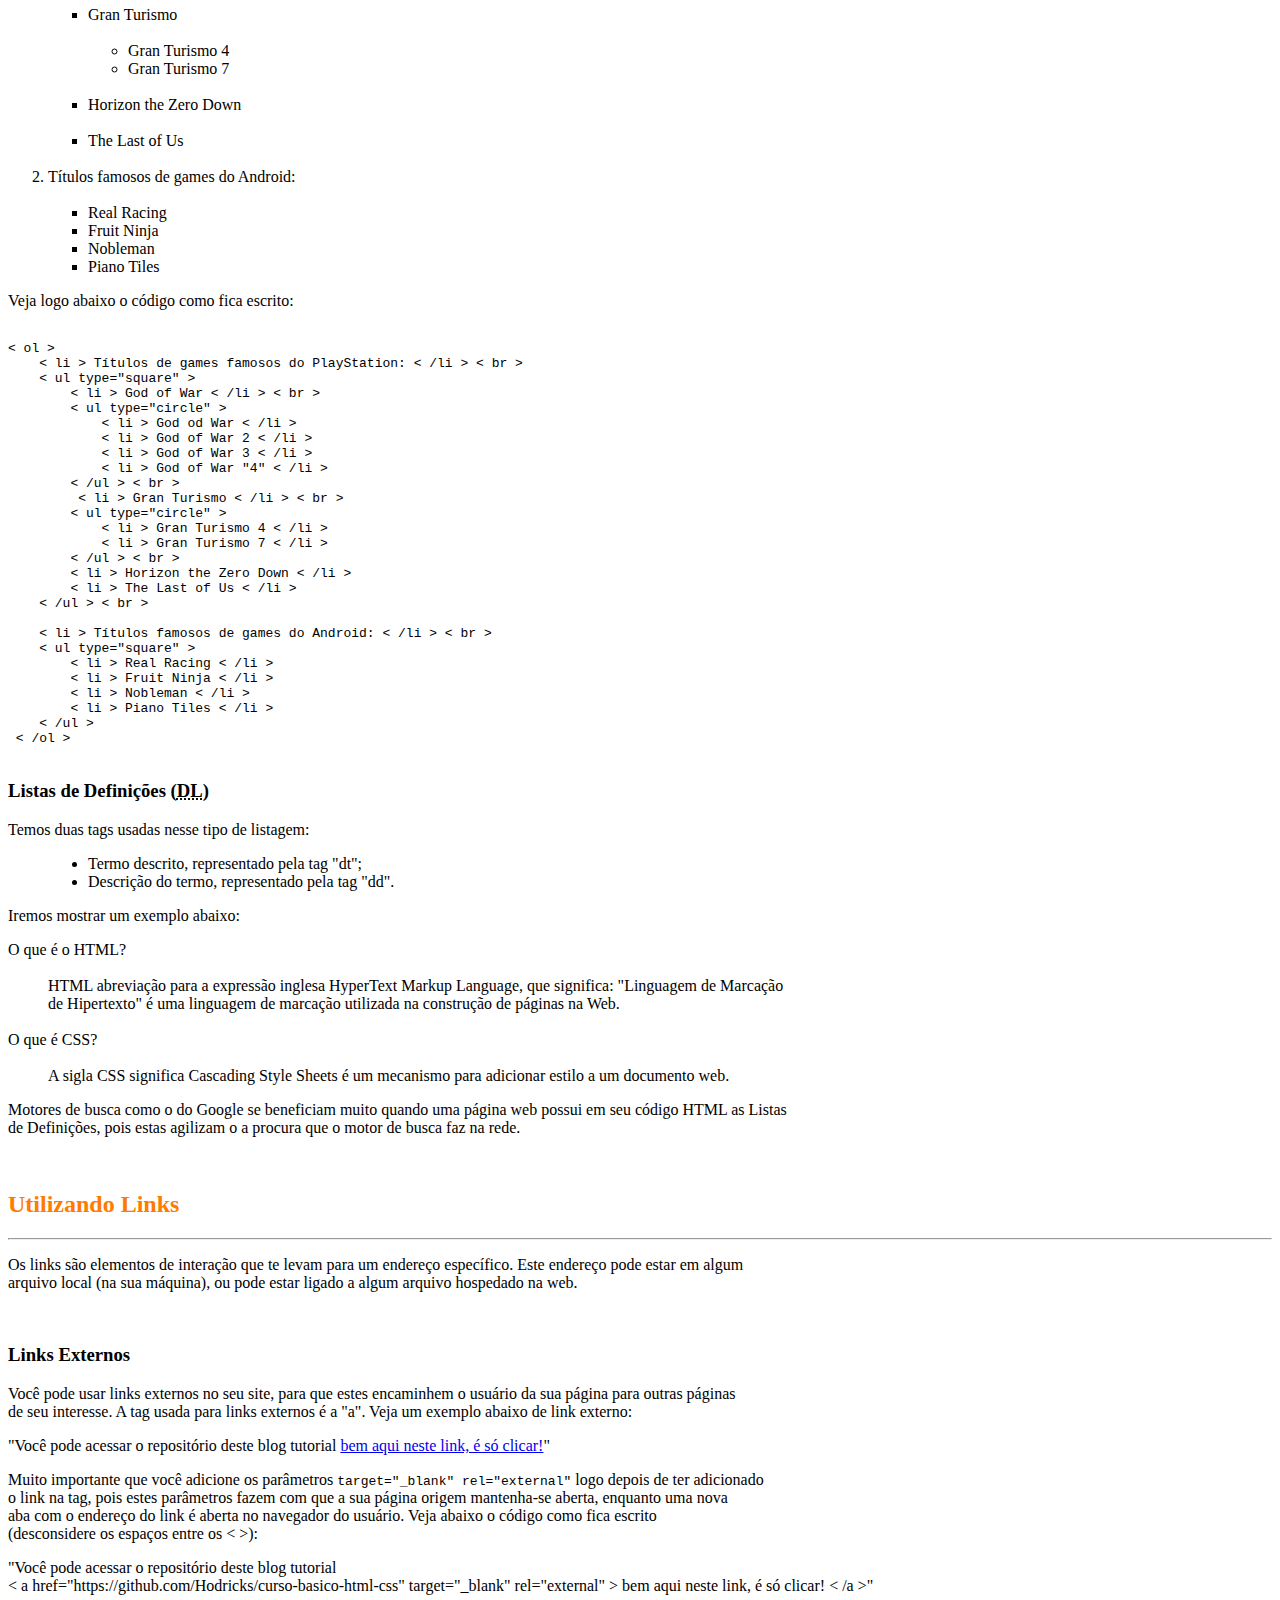
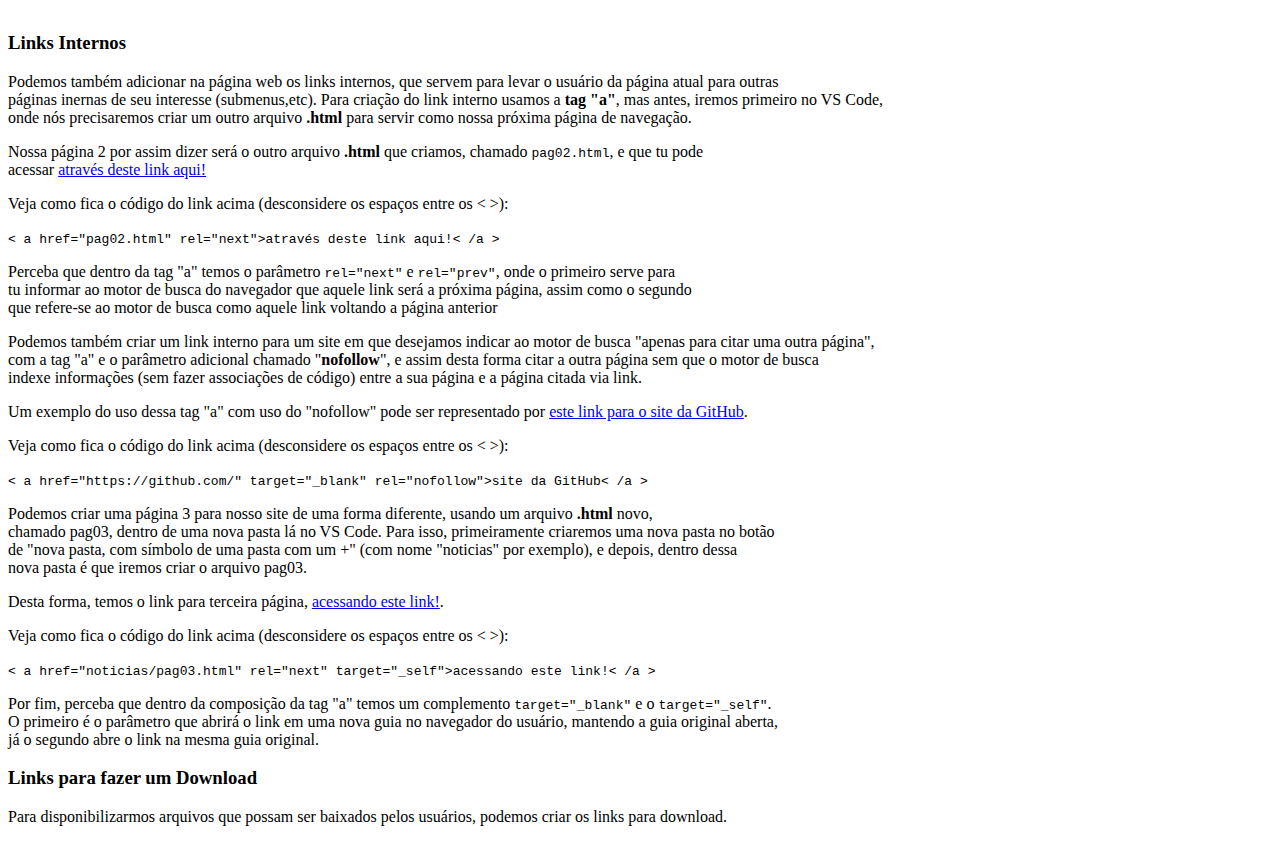
==== commit 28485e30: "Feat: Testando update de conteúdo." ====
--- a/index.html
+++ b/index.html
@@ -359,7 +359,7 @@
 <hr>
 <p>Os links são elementos de interação que te levam para um endereço específico. Este endereço pode estar em algum <br> arquivo local (na sua máquina), ou pode estar ligado a algum arquivo hospedado na web.</p><br>
 
-<h3>Usando Links Externos</h3>
+<h3>Links Externos</h3>
 <p>Você pode usar links externos no seu site, para que estes encaminhem o usuário da sua página para outras páginas <br> de seu interesse. A tag usada para links externos é a "a". Veja um exemplo abaixo de link externo:</p>
 
 <p>"Você pode acessar o repositório deste blog tutorial <a href="https://github.com/Hodricks/curso-basico-html-css" target="_blank" rel="external">bem aqui neste link, é só clicar!</a>"</p>
@@ -369,7 +369,7 @@
 "Você pode acessar o repositório deste blog tutorial <br> < a href="https://github.com/Hodricks/curso-basico-html-css" target="_blank" rel="external" > bem aqui neste link, é só clicar! < /a >" <br><br>
 
 <h3>Links Internos</h3>
-<p>Podemos também adicionar na página web os links internos, que servem para levar o usuário da página atual para outras <br> páginas inernas de seu interesse. Para criação do link interno usamos a tag "a", mas antes, iremos primeiro no VS Code, <br> onde nós precisamos criar um outro arquivo <strong>.html</strong> para servir como nossa próxima página de navegação.</p>
+<p>Podemos também adicionar na página web os links internos, que servem para levar o usuário da página atual para outras <br> páginas inernas de seu interesse (submenus,etc). Para criação do link interno usamos a <strong>tag "a"</strong>, mas antes, iremos primeiro no VS Code, <br> onde nós precisaremos criar um outro arquivo <strong>.html</strong> para servir como nossa próxima página de navegação.</p>
 
 <p>Nossa página 2 por assim dizer será o outro arquivo <strong>.html</strong> que criamos, chamado <code>pag02.html</code>, e que tu pode <br> acessar <a href="pag02.html" rel="next">através deste link aqui!</a></p>
 
@@ -377,9 +377,30 @@
 
 <p><code>< a href="pag02.html" rel="next">através deste link aqui!< /a ></code></p>
 
-<p>Perceba que dentro da tag "a" temos o parâmetro <code>rel="next"</code> e <code>rel="prev"</code>, onde o primeiro serve para <br> tu informar ao motor de busca do navegador que aquele link será a próxima página, assim como o segundo <br> que refere-se ao motor de busca como aquele link sendo a página anterior</p>
-
-<p>Podemos também criar um link interno para um site em que desejamos indicar ao motor de busca apenas para citar uma outra página, com a tag "a" e o parâmetro adicional....</p>
+<p>Perceba que dentro da tag "a" temos o parâmetro <code>rel="next"</code> e <code>rel="prev"</code>, onde o primeiro serve para <br> tu informar ao motor de busca do navegador que aquele link será a próxima página, assim como o segundo <br> que refere-se ao motor de busca como aquele link voltando a página anterior</p>
+
+<p>Podemos também criar um link interno para um site em que desejamos indicar ao motor de busca "apenas para citar uma outra página", <br> com a tag "a" e o parâmetro adicional chamado "<strong>nofollow</strong>", e assim desta forma citar a outra página sem que o motor de busca <br> indexe informações (sem fazer associações de código) entre a sua página e a página citada via link.</p>
+
+<p>Um exemplo do uso dessa tag "a" com uso do "nofollow" pode ser representado por  <a href="https://github.com/" target="_blank" rel="nofollow">este link para o site da GitHub</a>.</p>
+
+<p>Veja como fica o código do link acima (desconsidere os espaços entre os < >):</p>
+
+<p><code>< a href="https://github.com/" target="_blank" rel="nofollow">site da GitHub< /a ></code></p>
+
+<p>Podemos criar uma página 3 para nosso site de uma forma diferente, usando um arquivo <strong>.html</strong> novo, <br> chamado pag03, dentro de uma nova pasta lá no VS Code. Para isso, primeiramente criaremos uma nova pasta no botão <br> de "nova pasta, com símbolo de uma pasta com um +" (com nome "noticias" por exemplo), e depois, dentro dessa <br> nova pasta é que iremos criar o arquivo pag03.</p>
+
+<p>Desta forma, temos o link para terceira página, <a href="noticias/pag03.html" rel="next" target="_self">acessando este link!</a>.</p>
+
+<p>Veja como fica o código do link acima (desconsidere os espaços entre os < >):</p>
+
+<p><code>< a href="noticias/pag03.html" rel="next" target="_self">acessando este link!< /a ></code></p>
+
+<p>Por fim, perceba que dentro da composição da tag "a" temos um complemento <code>target="_blank"</code> e o <code>target="_self"</code>. <br> O primeiro é o parâmetro que abrirá o link em uma nova guia no navegador do usuário, mantendo a guia original aberta, <br> já o segundo abre o link na mesma guia original.</p>
+
+<h3>Links para fazer um Download</h3>
+<p>Para disponibilizarmos arquivos que possam ser baixados pelos usuários, podemos criar os links para download.</p>
+
+
 
 
 
